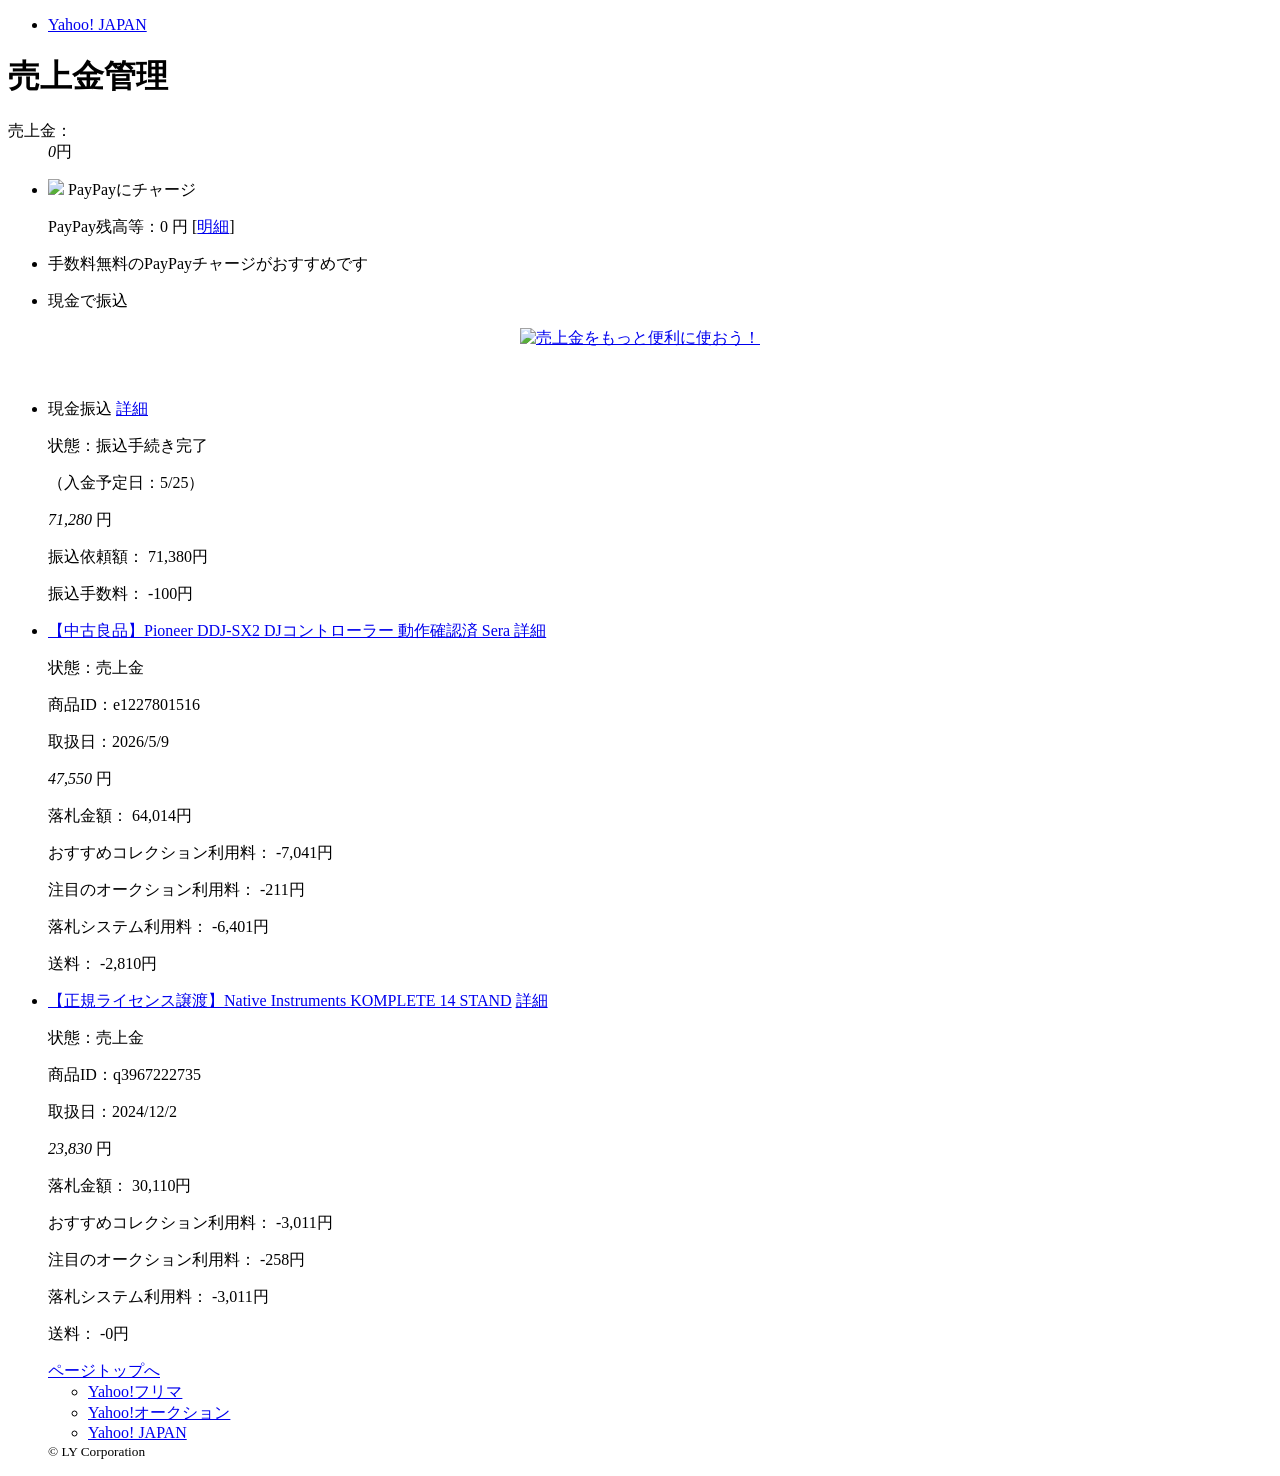
==== yahooauction20260521.html @ 266b6ce6 "Add files via upload" ====
<!DOCTYPE html>
<html lang="ja">
<head>
    <meta http-equiv="Content-Type" content="text/html; charset=UTF-8">
    <meta name="viewport" content="width=device-width,initial-scale=1.0,maximum-scale=1.0,minimum-scale=1.0,user-scalable=no">
    <title>売上金管理 - LINEヤフー株式会社</title>
    <meta name="description" content="">
    <meta name="keywords" content="">
    <link rel="stylesheet" href="./yahooauction_file/standard_common.css" type="text/css" media="all">
    <link rel="stylesheet" href="./yahooauction_file/style_common.css" type="text/css" media="all">
    <link rel="stylesheet" href="./yahooauction_file/sp_common.css" type="text/css" media="all">
    <link rel="stylesheet" href="./yahooauction_file/cycle.min.css">
    <link rel="stylesheet" href="./yahooauction_file/cycle_payment.css">
    <link rel="stylesheet" href="./yahooauction_file/sales_proceeds.min.css" type="text/css" media="all">
    <link rel="stylesheet" href="./yahooauction_file/style_ymoney_sp.css" type="text/css" media="all">
    <link rel="stylesheet" href="./yahooauction_file/common.min.css" type="text/css">
    <link rel="shortcut icon" href="https://s.yimg.jp/c/icon/s/bsc/2.0/favicon.ico" type="image/vnd.microsoft.icon">
    <link rel="icon" href="https://s.yimg.jp/c/icon/s/bsc/2.0/favicon.ico" type="image/vnd.microsoft.icon">
    <meta name="format-detection" content="telephone=no">
    <link rel="preconnect" href="https://dsb.yahoo.co.jp/">
    <link rel="preconnect" href="https://dsb.yahoo.co.jp/">
</head>

<body>
    <div id="wrapper">
        <header id="header">
            <div id="TEMPLA_MH_VDOM" style="display: block; min-height: 0px;">
                <div id="yjsmhWrapper">
                    <div id="yjsmhHeader" style="z-index: 0;">
                        <ul id="yjsmhHeaderMenu">
                            <li>
                                <a data-redirectadclick="" href="https://m.yahoo.co.jp/" id="yjsmhYlogo" class="yjsmhHeaderIcon" data-mhd="spYTopIcon" data-listener-attached="true">Yahoo! JAPAN</a>
                            </li>
                        </ul>
                    </div>
                </div>
            </div>



	
	
	<div id="content">
                <header class="c-Heading c-Heading--large c-u-marginT10">
                    <h1 class="c-Heading__title">売上金管理</h1>
                </header>
                
                <div id="fl" class="c-u-marginT10"></div>
                
                <form name="chargeConfirm" method="POST" action="https://salesmanagement.yahoo.co.jp/charge_input">
                    <input type="hidden" name=".crumb" value="3c52890bd0156c1f4578777895c2a45cd628b550fab836bbe006726cf4112eb8">
                </form>

                <form name="payoutConfirm" method="POST" action="https://salesmanagement.yahoo.co.jp/payout_confirm">
                    <input type="hidden" name=".crumb" value="3c52890bd0156c1f4578777895c2a45cd628b550fab836bbe006726cf4112eb8">
                </form>

                <div class="ModBalance c-u-marginB25 c-u-marginH10 cf">
                    <dl class="balance">
                        <dt>売上金：</dt>
                        <dd><em>0</em>円</dd>
                    </dl>

                    <ul class="BalanceCtrl">
                        <li>
                            <p class="c-u-marginB10">
                                <a class="c-Button c-Button--disable waltzMd_button ChargeBtn c-u-paddingV15 c-u-fontSize12">
                                    <img src="./yahooauction_file/icon_paypay.png" class="c-u-padding0 ChargeBtn__img">
                                    <span class="ChargeBtn__text">
                                        <span class="c-u-fontSize14 Btn__text--bold">PayPayにチャージ</span>
                                    </span>
                                </a>
                            </p>
                            <p class="text">PayPay残高等：0 円
                                [<a href="https://paypay.yahoo.co.jp/balance?.done=https%3A%2F%2Fsalesmanagement.yahoo.co.jp%2Flist&amp;.bail=https%3A%2F%2Fsalesmanagement.yahoo.co.jp%2Flist&amp;sc_e=yauc_pp_salesmanagement_sp1">明細</a>]
                            </p>
                        </li>

                        <li class="mT10 mB5">
                            <p class="c-u-fontSize12 c-u-textBold c-u-textCenter">手数料無料のPayPayチャージがおすすめです</p>
                        </li>

                        <li>
                            <p class="c-u-marginB10">
                                <a class="c-Button c-Button--disable c-Button--small">現金で振込</a>
                            </p>
                            <p class="text"></p>
                        </li>
                    </ul>
                </div>

                <div class="c-u-marginB25 c-u-textCenter c-u-fontSize14"></div>
                
                <div style="text-align: center;">
                    <p class="c-u-marginB10">
                        <a href="https://rdr.yahoo.co.jp/v1/label=L3BheW1lbnQvcHJvbW8vcGF5cGF5X2NoYXJnZS9jaGFyZ2VfZmluaXNoL3NwLw/p=auctions_rdr/d=redirect/tk=c9bbf583-3fa2-4b34-a249-84d538ab3fd4/ru=aHR0cHM6Ly9hdWN0aW9ucy55YWhvby5jby5qcC90b3BpYy9wcm9tby9wYXlwYXlfY2hhcmdlLw/">
                            <img src="./yahooauction_file/charge_paypay_complete_sp_600x130.png" alt="売上金をもっと便利に使おう！" width="300">
                        </a>
                    </p>
                </div>
                <br>




	
			
	
		
		
		<ul class="SalesList">
			
                        <!-- 現金振込 1 コメントアウト
                        <li class="SalesList__item">
                            <div class="SalesList__top">
                                <p class="SalesList__title">現金振込</p>
                                <a class="SalesList__button" href="https://book.wallet.yahoo.co.jp/">詳細</a><br>
                            </div>
                            <div class="SalesList__bottom">
                                <div class="SalesList__column">
                                    <p class="SalesList__info">状態：振込手続き完了</p>
                                    <p class="SalesList__info">取扱日：2025/1/1</p>
                                    <p class="SalesList__info">入金予定日：2025/1/6</p>
                                </div>
                                <div class="SalesList__column">
                                    <p class="SalesList__amount">
                                        <em class="SalesList__amount--emphasis">23,250</em>
                                        <span class="SalesList__amount--unit">円</span>
                                    </p>
                                    <div class="SalesList__column">
                                        <p class="SalesList__breakdownText">
                                            <span>振込依頼額：</span>
                                            <span>23,250円</span>
                                        </p>
                                        <p class="SalesList__breakdownText">
                                            <span>振込手数料：</span>
                                            <span>-100円</span>
                                        </p>
                                    </div>
                                </div>
                            </div>
                        </li>　コメントアウトここまで-->


                        <!-- 振込表示 -->
                        <li class="SalesList__item">
                            <div class="SalesList__top">
                                <a class="SalesList__title">現金振込</a>
                                <a class="SalesList__button" href="https://aucpay.yahoo.co.jp/">詳細</a><br>
                            </div>
                            <div class="SalesList__bottom">
                                <div class="SalesList__column">
                                    <p class="SalesList__info">状態：振込手続き完了</p>
                                    <p class="SalesList__info">（入金予定日：5/25）</p>
                                </div>
                                <div class="SalesList__column">
                                    <p class="SalesList__amount">
                                        <em class="SalesList__amount--emphasis">71,280</em>
                                        <span class="SalesList__amount--unit">円</span>
                                    </p>
                                    <div class="SalesList__column">
                                        <p class="SalesList__breakdownText">
                                            <span>振込依頼額：</span>
                                            <span>71,380円</span>
                                        </p>
                                        <p class="SalesList__breakdownText">
                                            <span>振込手数料：</span>
                                            <span>-100円</span>
                                        </p>
                                    </div>
                                </div>
                            </div>
                        </li>


                        <!-- Pioneer DDJ-SX2 -->
                        <li class="SalesList__item">
                            <div class="SalesList__top">
                                <a class="SalesList__title" href="https://page.auctions.yahoo.co.jp/">【中古良品】Pioneer DDJ-SX2 DJコントローラー 動作確認済 Sera </a>
                                <a class="SalesList__button" href="https://aucpay.yahoo.co.jp/">詳細</a><br>
                            </div>
                            <div class="SalesList__bottom">
                                <div class="SalesList__column">
                                    <p class="SalesList__info">状態：売上金</p>
                                    <p class="SalesList__info">商品ID：e1227801516</p>
                                    <p class="SalesList__info">取扱日：2026/5/9</p>
                                </div>
                                <div class="SalesList__column">
                                    <p class="SalesList__amount">
                                        <em class="SalesList__amount--emphasis">47,550</em>
                                        <span class="SalesList__amount--unit">円</span>
                                    </p>
                                    <div class="SalesList__column">
                                        <p class="SalesList__breakdownText">
                                            <span>落札金額：</span>
                                            <span>64,014円</span>
                                        </p>
                                        <p class="SalesList__breakdownText">
                                            <span>おすすめコレクション利用料：</span>
                                            <span>-7,041円</span>
                                        </p>
                                        <p class="SalesList__breakdownText">
                                            <span>注目のオークション利用料：</span>
                                            <span>-211円</span>
                                        </p>
										<p class="SalesList__breakdownText">
                                            <span>落札システム利用料：</span>
                                            <span>-6,401円</span>
                                        </p>
										<p class="SalesList__breakdownText">
                                            <span>送料：</span>
                                            <span>-2,810円</span>
                                        </p>
                                    </div>
                                </div>
                            </div>
                        </li>



                        <!-- Native Instruments  -->
                        <li class="SalesList__item">
                            <div class="SalesList__top">
                                <a class="SalesList__title" href="https://page.auctions.yahoo.co.jp/">【正規ライセンス譲渡】Native Instruments KOMPLETE 14 STAND</a>
                                <a class="SalesList__button" href="https://aucpay.yahoo.co.jp/">詳細</a><br>
                            </div>
                            <div class="SalesList__bottom">
                                <div class="SalesList__column">
                                    <p class="SalesList__info">状態：売上金</p>
                                    <p class="SalesList__info">商品ID：q3967222735</p>
                                    <p class="SalesList__info">取扱日：2024/12/2</p>
                                </div>
                                <div class="SalesList__column">
                                    <p class="SalesList__amount">
                                        <em class="SalesList__amount--emphasis">23,830</em>
                                        <span class="SalesList__amount--unit">円</span>
                                    </p>
                                    <div class="SalesList__column">
                                        <p class="SalesList__breakdownText">
                                            <span>落札金額：</span>
                                            <span>30,110円</span>
                                        </p>
                                        <p class="SalesList__breakdownText">
                                            <span>おすすめコレクション利用料：</span>
                                            <span>-3,011円</span>
                                        </p>
                                        <p class="SalesList__breakdownText">
                                            <span>注目のオークション利用料：</span>
                                            <span>-258円</span>
                                        </p>
                                        <p class="SalesList__breakdownText">
                                            <span>落札システム利用料：</span>
                                            <span>-3,011円</span>
                                        </p>
                                        <p class="SalesList__breakdownText">
                                            <span>送料：</span>
                                            <span>-0円</span>
                                        </p>
                                    </div>
                                </div>
                            </div>
                        </li>

	
	
	
			
<div class="c-ScrollTop c-js-scrollAnchor" data-c-scrollanchor-id="0">
                    <a href="https://salesmanagement.yahoo.co.jp/list#wrapper" class="c-ScrollTop__button c-js-scrollAnchorButton">ページトップへ</a>
                </div>

                <footer id="footer" data-cl-params="_cl_module:sf">
                    <div class="cm-Footer">
                        <div class="cm-Footer__inner">
                            <div class="commonLink" id="commonLink">
                                <ul class="cm-Footer__services">
                                    <li class="cm-Footer__service">
                                        <a class="cm-Footer__serviceLink" href="https://paypayfleamarket.yahoo.co.jp/" data-cl_cl_index="1">Yahoo!フリマ</a>
                                    </li>
                                    <li class="cm-Footer__service">
                                        <a class="cm-Footer__serviceLink" href="https://auctions.yahoo.co.jp/" data-cl_cl_index="2">Yahoo!オークション</a>
                                    </li>
                                    <li class="cm-Footer__service">
                                        <a class="cm-Footer__serviceLink" href="https://www.yahoo.co.jp/" data-cl_cl_index="3">Yahoo! JAPAN</a>
                                    </li>
                                </ul>
                            </div>

                            <div class="subLink" id="subLink">
                                <!-- フッターの各種リンク -->
                            </div>
                            <small class="cm-Footer__copyright">© LY Corporation</small>
                        </div>
                    </div>
                </footer>
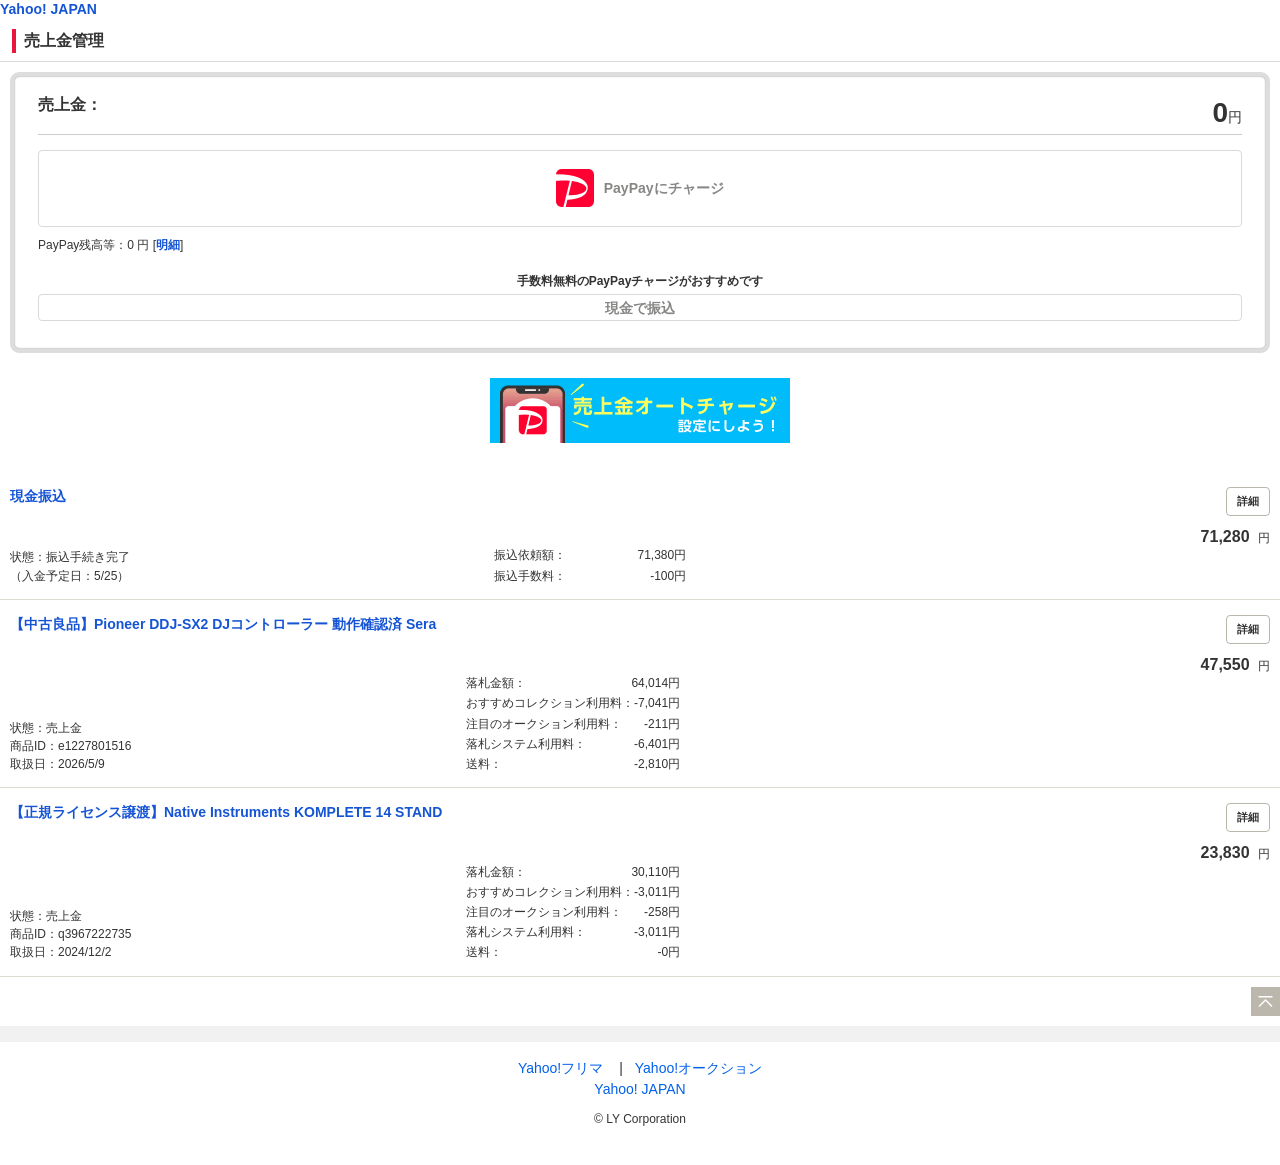
==== commit c599624a: "Add files via upload" ====
--- a/yahooauction20260521.html
+++ b/yahooauction20260521.html
@@ -161,7 +161,7 @@
                                     <div class="SalesList__column">
                                         <p class="SalesList__breakdownText">
                                             <span>振込依頼額：</span>
-                                            <span>71,380円</span>
+                                            <span>　　　　　　71,380円</span>
                                         </p>
                                         <p class="SalesList__breakdownText">
                                             <span>振込手数料：</span>
--- a/yahooauction_file/standard_common.css
+++ b/yahooauction_file/standard_common.css
@@ -0,0 +1,182 @@
+/*-- common 1.0.1 --*//* reset */body{margin:0;padding:0;background-color:#fff;font-size:14px;line-height:1.35;}
+dl,dt,dd,ul,ol,li,h1,h2,h3,h4,h5,h6,pre,form,input,p,blockquote,fieldset,div,figure{margin:0;padding:0;}
+h1,h2,h3,h4,h5,h6{font-size:100%;font-weight:normal;}
+ul li, ol li{list-style:none;}
+table{margin:0;padding:0;font-size:100%;}
+caption{text-align:left;}
+table,pre,code,select,textarea,kbd,var,ins,del,samp{font-size:100%;}
+address,cite,dfn,em,strong,var,th,ins,del,samp{font-weight:normal;font-style:normal;}
+a img{border:0;}
+hr.separation{display:none;}
+fieldset{border:none;}
+header,section,nav,aside,footer,article{display:block;}
+/* initialize */body{-webkit-text-size-adjust:none;color:#333;font-family:"ヒラギノ角ゴ Pro W6", Hiragino Kaku Gothic Pro, Osaka, "ＭＳ Ｐゴシック", sans-serif;}
+a{color:#1555d5;font-weight:bold;text-decoration:none;-webkit-tap-highlight-color:rgba(102,204,255,0.5);}
+input[type="tel"],input[type="email"],input[type="number"],input[type="text"],textarea{border:1px solid #999;border-radius:3px;-moz-border-radius:3px;-webkit-border-radius:3px;padding:3px;color:#333;font-size:16px;}
+input.decErr[type="tel"],input.decErr[type="email"],input.decErr[type="number"],input.decErr[type="text"],textarea.decErr{border:1px solid #f00;background-color:#fff0f0;color:#333;font-size:16px;}
+::-webkit-input-placeholder{color:#999;font-weight:normal;}
+input:-moz-placeholder{color:#999;font-weight:normal;}
+textarea{width:100%;height:3.5em;min-height:3.5em;box-sizing:border-box;-webkit-box-sizing:border-box;-moz-box-sizing:border-box;}
+input[type="radio"],input[type="checkbox"]{width:16px;height:16px;vertical-align:bottom;}
+select{border:1px solid #999;border-radius:3px;-moz-border-radius:3px;-webkit-border-radius:3px;padding:4px;color:#333;font-size:14px;line-height:1;}
+select.decErr{border:1px solid #f00;background-color:#fff0f0;color:#333;font-size:16px;}
+label{-webkit-tap-highlight-color:rgba(80,80,80,0.1);display:block;}
+/* clearFix */.cf:after{display:block;visibility:hidden;clear:both;height:0;content:".";}
+.cf{zoom:1;}
+/* iconDefinition */.elNew{display:inline-block;width:25px;height:14px;margin-left:3px;background:url(/images/new2.gif) no-repeat 0 0;text-indent:-9999px;}
+.elYpt{background-image:url(/images/sicons/point16.gif);}
+.elTpt{background-image:url(/images/points/alliance/tpoint/icon/tpoint16.gif);}
+.decInset{margin:0 10px;}
+.decErrTxt{color:#cc0000;font-size:12px;font-weight:bold;}
+.decMb10{margin-bottom:10px;}
+.decMb20{margin-bottom:20px;}
+/* text-align */.alignL{text-align:left;}
+.alignR{text-align:right;}
+.alignC{text-align:center;}
+/*-- headerDefault 1.0.2 --*/.libHeaderDefault{position:relative;}
+.libHeaderDefault.elAuc{border-bottom:1px solid #bdbdbd;}
+.libHeaderDefault:after{display:block;clear:both;height:0;content:".";visibility:hidden;}
+.libHeaderDefault #logo{width:100%;height:33px;overflow:hidden;}
+.libHeaderDefault.elUnify #logo{border-bottom:solid 1px #d0d0d0;background:#f0f0f0;background:-moz-linear-gradient(top, #fff 0%, #ededed 49%, #e4e4e4 50%, #f5f5f5 100%);background:-webkit-gradient(linear, left top, left bottom, from(#fff), color-stop(49%,#ededed), color-stop(50%,#e4e4e4), to(#f5f5f5));}
+.libHeaderDefault.elAuc #logo{background:#e9e9e9;background:-webkit-gradient(linear, left top, left bottom, from(#fff), to(#e9e9e9));background:-webkit-linear-gradient(top, #fff, #e9e9e9);background:-moz-linear-gradient(top, #fff, #e9e9e9);background:-o-linear-gradient(top, #fff, #e9e9e9);background:linear-gradient(to bottom, #fff, #e9e9e9);}
+.libHeaderDefault #logo h1{float:left;height:33px;line-height:33px;text-indent:-9999px;overflow:hidden;}
+.libHeaderDefault.elAuc #logo h1{width:110px;/* 7px+89px+14px */    background:url(/images/ipn/hlg/yafuoku.png) no-repeat 7px center;}
+@media screen and (-webkit-min-device-pixel-ratio:2){.libHeaderDefault.elAuc #logo h1{background:url(/images/ipn/hlg/yafuoku_m.png) no-repeat 7px center;-webkit-background-size:89px 20px;}
+}
+.libHeaderDefault.elUnify #logo h1{width:49px;background:url("[data-uri]") no-repeat 10px center;-webkit-background-size:39px 21px;-ms-background-size:39px 21px;background-size:39px 21px;}
+.libHeaderDefault #logo h1 a,.libHeaderDefault #logo h1 span{display:block;}
+.libHeaderDefault .headerMenu{float:right;height:33px;margin-right:-2px;}
+.libHeaderDefault .headerMenu li{display:block;float:left;height:33px;background:url(/images/auc/smartphone/common/image/1.0.0/ico_separate_header.png) no-repeat right center;font-size:12px;font-weight:bold;line-height:33px;}
+.libHeaderDefault .headerMenu li a{padding:0 7px 0 5px;color:#fff;text-shadow:0 1px 1px rgba(0,0,0,0.5);}
+.libHeaderDefault.elUnify .headerMenu li a{margin-right:5px;color:#1555d5;text-shadow:none;}
+.libHeaderDefault .headerMenu li #ylogo{display:block;width:33px;/* 5px+16px+10px+2px */    height:33px;padding:0;background:url(/images/auc/smartphone/common/image/1.0.0/ico_yahoo.png) no-repeat 5px center;text-indent:-9999px;overflow:hidden;}
+.libHeaderDefault.elAuc .headerMenu li #ylogo{width:36px;background:url(/images/auc/smartphone/common/image/1.0.0/ico_yahoo_s.png) no-repeat 9px center;}
+@media screen and (-webkit-min-device-pixel-ratio:2){.libHeaderDefault.elAuc .headerMenu li #ylogo{background:url(/images/auc/smartphone/common/image/1.0.0/ico_yahoo_l.png) no-repeat 9px center;-webkit-background-size:14px 8px;}
+}
+.libHeaderDefault + .libNotice + .libSearchBox{margin-top:-5px;}
+/* HDimg */@media only screen and (-webkit-min-device-pixel-ratio:1.5), only screen and (min-device-pixel-ratio:1.5){.libHeaderDefault .headerMenu li #ylogo{background:url(/images/auc/smartphone/common/image/1.0.0/ico_yahoo2x.png) no-repeat 5px center;-webkit-background-size:16px 10px;-ms-background-size:16px 10px;background-size:16px 10px;}
+}
+/*-- jsAlert 1.0.0 --*//*-- personalStatus 1.0.0 --*/.libPersonalStatus{font-size:12px;margin-bottom:7px;}
+.libPersonalStatus .unitYid{margin:0 10px;}
+.libPersonalStatus .unitYid p{display:inline-block;}
+.libPersonalStatus .unitYid .elYid span{margin-right:2px;font-weight:bold;}
+.libPersonalStatus .unitYid .elYid a{margin-right:2px;font-weight:bold;}
+.libPersonalStatus .unitYid .ptsNewId{float:right;}
+.libPersonalStatus .unitStatus{padding:2px 10px;line-height:16px;}
+.libPersonalStatus .unitStatus li{float:left;margin:0 10px 0 0;background-position:0 0;background-repeat:no-repeat;}
+.libPersonalStatus .unitStatus li a{font-weight:bold;margin:1px 2px 0 0;text-indent:18px;line-height:16px;display:inline-block;}
+.libPersonalStatus .unitStatus li.elStarNo{background-image:none;}
+.libPersonalStatus .unitStatus li.elStarNo a{text-indent:0;margin-left:2px;}
+/* icon set */.libPersonalStatus .unitStatus .elStarPlt{background-image:url(/images/common/scrank_p16.gif);}
+.libPersonalStatus .unitStatus .elStarGld{background-image:url(/images/common/scrank_g16.gif);}
+.libPersonalStatus .unitStatus .elStarSlv{background-image:url(/images/common/scrank_s16.gif);}
+.libPersonalStatus .unitStatus .elStarBrz{background-image:url(/images/common/scrank_b16.gif);}
+.libPersonalStatus .unitStatus .elStarRgl{background-image:url(/images/common/scrank_r16.gif);}
+/*-- libList 1.0.0 --*/.libList li{border-bottom:solid 1px #ccc;padding:0;}
+.libList li:first-child{border-top:solid 1px #ccc;}
+.libList .elNoLink{padding:8px 10px;}
+.libList dt>a:not(.libButton), .libList dd>a:not(.libButton), .libList li>a:not(.libButton){display:block;padding:9px 27px 9px 10px;background:url(/images/auc/smartphone/common/image/1.0.0/ico_rightArrow.png) no-repeat right center;}
+.libList .elNoLink{padding:9px 10px;}
+.libList.sizS dd>a:not(.libButton), .libList.sizS li>a:not(.libButton){padding:6px 27px 6px 10px;}
+.libList.sizS .elNoLink{padding:6px 10px;}
+.libList.sizL dd>a:not(.libButton), .libList.sizL li>a:not(.libButton){padding:12px 27px 12px 10px;}
+.libList.sizL .elNoLink{padding:12px 10px;}
+.libList dd.elNoLink>a:not(.libButton), .libList li.elNoLink>a:not(.libButton){padding:0;}
+.libList .elNoLink a:not(.libButton){display:inline;margin-left:10px;padding:0;background:none;}
+.libList .elNoLink a:not(.libButton)+a:not(.libButton){border-left:solid 1px #333;padding-left:9px;}
+/* column */.libList .elColumn{display:table-row;}
+.libList .elColumn dt{display:table-cell;padding:9px 10px;box-shadow:inset 1px 1px 0 #fff;-moz-box-shadow:inset 1px 1px 0 #fff;-webkit-box-shadow:inset 1px 1px 0 #fff;vertical-align:middle;background:#efefef;text-align:center;font-weight:bold;white-space:nowrap;}
+.libList .elColumn dd{display:table-cell;vertical-align:middle;width:100%;}
+.libList .elColumn dd.elNoLink{padding:9px 8px;}
+.libList.sizS .elColumn{font-size:12px;}
+.libList.sizS .elColumn dt{padding:8px 10px;}
+.libList.sizS .elColumn dd.elNoLink{padding:8px;}
+.libList.sizL .elColumn dt{padding:12px 10px;font-size:14px;}
+.libList.sizL .elColumn dd{font-size:14px;}
+.libList.sizL .elColumn dd.elNoLink{padding:12px 8px;}
+/* inset */.decInset .libList{margin-bottom:10px;border:solid 1px #ccc;border-top:none;}
+.decInset .libList li:last-child{border-bottom:none;}
+/* back */.libList .elBack a:not(.libButton){padding:8px 10px 8px 27px;background:url(/images/auc/smartphone/common/image/1.0.0/ico_leftArrow.png) no-repeat left center;}
+.libList .libButton{margin-bottom:0;}
+/* HDimg */@media only screen and (-webkit-min-device-pixel-ratio:1.5), only screen and (min-device-pixel-ratio:1.5){.libList dt>a:not(.libButton), .libList dd>a:not(.libButton), .libList li>a:not(.libButton){background:url(/images/auc/smartphone/common/image/1.0.0/ico_rightArrow2x.png) no-repeat right center;-moz-background-size:17px auto;-webkit-background-size:17px auto;-ms-background-size:17px auto;background-size:17px auto;}
+.libList .elBack a:not(.libButton){background:url(/images/auc/smartphone/common/image/1.0.0/ico_leftArrow2x.png) no-repeat left center;-moz-background-size:17px auto;-webkit-background-size:17px auto;-ms-background-size:17px auto;background-size:17px auto;}
+}
+/*-- libJsScrollTop 1.0.0 --*/.libJsScrollTop{margin-bottom:10px;padding:9px 10px 0;border-top:solid 1px #ccc;text-align:right;}
+.libJsScrollTop.decNoLine{border-top:none;}
+.libJsScrollTop a{padding-right:15px;background:url(/images/auc/smartphone/common/image/1.0.0/ico_pageTop.png) no-repeat right 3px;line-height:1;}
+/* HDimg */@media only screen and (-webkit-min-device-pixel-ratio:1.5), only screen and (min-device-pixel-ratio:1.5){.libJsScrollTop a{background:url(/images/auc/smartphone/common/image/1.0.0/ico_pageTop2x.png) no-repeat right 3px;-webkit-background-size:9px auto;background-size:9px auto;-moz-background-size:9px auto;-webkit-background-size:9px auto;-ms-background-size:9px auto;}
+}
+/*-- libJsExpand 1.0.0 --*//* label */.libJsExpand header{display:box;display:-moz-box;display:-webkit-box;box-sizing:border-box;-moz-box-sizing:border-box;-webkit-box-sizing:border-box;-ms-box-sizing:border-box;width:100%;padding:6px 5px;border-bottom:solid 1px #ccc;border-top:solid 1px #ccc;background:#efefef;background:-moz-linear-gradient(top,#fbfbfb 0%,#eaeaea 100%);background:-webkit-gradient(linear,left top,left bottom,color-stop(0,#fbfbfb),color-stop(1,#eaeaea));line-height:1;font-weight:bold;}
+.libJsExpand header.sizL{padding:9px 5px;}
+.libJsExpand header div{width:26px;margin-right:10px;box-ordinal-group:1;-moz-box-ordinal-group:1;-webkit-box-ordinal-group:1;}
+.libJsExpand header div span{display:block;height:26px;background:url(/images/auc/smartphone/common/image/1.0.0/btn_expandAll.png) no-repeat;text-indent:-9999px;}
+.libJsExpand.elClose header div span{background-position:0 -26px;}
+.libJsExpand header.sizS div span{background-position:0 -52px;height:20px;}
+.libJsExpand.elClose header.sizS div span{background-position:0 -72px;}
+.libJsExpand.elEmpty header{-webkit-tap-highlight-color:rgba(255,255,255,0);}
+.libJsExpand.elEmpty header div span{margin:0 6px 12px;padding-top:12px;width:14px;height:0;border-bottom:solid 2px #999;background:none;}
+.libJsExpand header .elTitle{margin:5px 0;box-ordinal-group:2;-moz-box-ordinal-group:2;-webkit-box-ordinal-group:2;box-flex:1;-moz-box-flex:1;-webkit-box-flex:1;font-weight:bold;font-size:14px;line-height:1.2;}
+.libJsExpand header.sizL .elTitle{margin:3px 0;font-size:16px;}
+.libJsExpand header.sizS .elTitle{margin:2px 0 1px;}
+.libJsExpand.elEx header{border-bottom:solid 1px #999;border-top:solid 1px #999;background:#dee2e6;background:-moz-linear-gradient(top,#dee2e6 0%,#dee2e6 50%,#efeff7 100%);background:-webkit-gradient(linear,left top,left bottom,color-stop(0.5,#dee2e6),color-stop(1,#efeff7));box-shadow:inset 0 1px 0 #fff;-moz-box-shadow:inset 0 1px 0 #fff;-webkit-box-shadow:inset 0 1px 0 #fff;}
+.libJsExpand.elEx header.sizS{border-bottom:solid 1px #ccc;border-top:solid 1px #ccc;background:#efefef;}
+.libJsExpand.elOpen .elBody{display:block;}
+.libJsExpand.elClose .elBody{display:none;}
+/* decInset */.decInset .libJsExpand{border-left:solid 1px #ccc;border-right:solid 1px #ccc;}
+.decInset ul.libJsExpand{border-top:solid 1px #ccc;}
+.decInset .libJsExpand dt div span{height:20px;}
+.decInset .libJsExpand .elOpen dt div span{background-position:0 -52px;}
+.decInset .libJsExpand .elClose dt div span{background-position:0 -72px;}
+/* List */.libJsExpand li:first-child{border-top:solid 1px #ccc;}
+.libJsExpand dt{display:box;display:-moz-box;display:-webkit-box;box-sizing:border-box;-moz-box-sizing:border-box;-webkit-box-sizing:border-box;-ms-box-sizing:border-box;width:100%;padding:6px 5px;box-shadow:inset 0 1px 0 #fff;-moz-box-shadow:inset 0 1px 0 #fff;-webkit-box-shadow:inset 0 1px 0 #fff;border-bottom:solid 1px #ccc;background:#efefef;font-weight:bold;}
+.libJsExpand dt .elButton{display:block;width:26px;margin-right:10px;box-ordinal-group:1;-moz-box-ordinal-group:1;-webkit-box-ordinal-group:1;}
+.libJsExpand dt .elButton span{display:block;height:26px;background:url(/images/auc/smartphone/common/image/1.0.0/btn_expandAll.png) no-repeat;text-indent:-9999px;}
+.libJsExpand.elEmpty dt .elButton span{margin:12px 6px;width:12px;height:0;border:solid 1px #999;background:none;}
+.libJsExpand dt .elTitle{display:block;margin:5px 0 3px;box-ordinal-group:2;-moz-box-ordinal-group:2;-webkit-box-ordinal-group:2;box-flex:1;-moz-box-flex:1;-webkit-box-flex:1;font-weight:bold;font-size:14px;line-height:1.2;}
+.libJsExpand .elOpen dt .elButton span{background-position:0 0;}
+.libJsExpand .elClose dt .elButton span{background-position:0 -26px;}
+.libJsExpand .elEmpty dt{-webkit-tap-highlight-color:rgba(255,255,255,0);}
+.libJsExpand .elEmpty dt .elButton span{margin:0 6px 12px;padding-top:12px;width:14px;height:0;border-bottom:solid 2px #999;background:none;}
+.libJsExpand dd{padding:8px 10px;border-bottom:solid 1px #ccc;background-color:#fff;}
+.libJsExpand .elClose dd{display:none;}
+.libJsExpand li>a{display:block;padding:8px 10px;border-bottom:solid 1px #ccc;}
+/* HDimg */@media only screen and (-webkit-min-device-pixel-ratio:1.5), only screen and (min-device-pixel-ratio:1.5){.libJsExpand header div span, .libJsExpand dt .elButton span{background:url(/images/auc/smartphone/common/image/1.0.0/btn_expandAll2x.png) no-repeat;-moz-background-size:26px auto;-webkit-background-size:26px auto;-ms-background-size:26px auto;background-size:26px auto;}
+}
+/*-- footerNavi 1.0.0 --*/.libFooterNavi li:first-child{border-top:solid 1px #ccc;}
+.libFooterNavi li:last-child{border-bottom:none;}
+/*-- footerDeviceSelect 1.0.0 --*/.libFooterDeviceSelect{margin:10px;line-height:1;text-align:center;}
+.libFooterDeviceSelect dl{display:inline-block;padding:5px 5px 5px 10px;border:1px solid #e7e7e7;background:#f9f9f9;}
+.libFooterDeviceSelect dt,.libFooterDeviceSelect dd{display:inline;}
+.libFooterDeviceSelect dt:after{content:":";}
+.libFooterDeviceSelect dd:after{content:"|";}
+.libFooterDeviceSelect dd:last-child:after{content:"";}
+.libFooterDeviceSelect a{font-weight:normal;padding:0 5px;}
+.libFooterDeviceSelect span{font-weight:bold;padding:0 5px;}
+/*-- acrossNavi 1.0.0 --*/.libAcrossNavi ul{display:block;border-top:solid 1px #999;border-bottom:solid 1px #999;width:100%;background-color:#eaeaea;}
+.libAcrossNavi ul li{position:relative;display:block;float:left;width:33.33%;text-align:center;}
+.libAcrossNavi ul.untShp li{width:49.99%;}
+.libAcrossNavi ul li a{display:block;padding:10px 5px;border-right:solid 1px #999;box-shadow:inset 1px 2px 0 #fff;-webkit-box-shadow:inset 1px 2px 0 #fff;color:#333;line-height:1;font-weight:bold;}
+.libAcrossNavi ul li:last-child a{border-right:none;}
+/*-- footerDeviceSelect 1.0.0 --*/.libFooterDeviceSelect{margin:10px;line-height:1;text-align:center;}
+.libFooterDeviceSelect dl{display:inline-block;padding:5px 5px 5px 10px;border:1px solid #e7e7e7;background:#f9f9f9;}
+.libFooterDeviceSelect dt,.libFooterDeviceSelect dd{display:inline;}
+.libFooterDeviceSelect dt:after{content:":";}
+.libFooterDeviceSelect dd:after{content:"|";}
+.libFooterDeviceSelect dd:last-child:after{content:"";}
+.libFooterDeviceSelect a{font-weight:normal;padding:0 5px;}
+.libFooterDeviceSelect span{font-weight:bold;padding:0 5px;}
+/*-- footerDefault 1.0.0 --*/.libFooterDefault{padding:13px 10px 15px 10px;border-top:3px solid #d4d7db;background:#eee;text-align:center;line-height:1;}
+.libFooterDefault a{font-weight:normal;}
+.libFooterDefault .loginArea{margin-bottom:15px;}
+.libFooterDefault .loginArea .loginName{display:inline-block;word-break:break-all;word-wrap:break-word;-moz-word-wrap:break-word;text-align:left;}
+.libFooterDefault .loginArea p + p{margin-top:10px;}
+.libFooterDefault .loginArea .loginStatus em a{font-weight:bold;}
+.libFooterDefault .commonLink{margin-bottom:10px;}
+.libFooterDefault .commonLink li{display:inline;}
+.libFooterDefault .commonLink li:after{content:" | ";}
+.libFooterDefault .commonLink li:last-child:after{content:"";}
+.libFooterDefault .subLink{margin-bottom:8px;font-size:12px;}
+.libFooterDefault .subLink li{display:inline;}
+.libFooterDefault .subLink li:after{content:" - ";}
+.libFooterDefault .subLink li:last-child:after{content:"";}
+.libFooterDefault address, .libFooterDefault small{display:block;font-size:12px;}
--- a/yahooauction_file/style_common.css
+++ b/yahooauction_file/style_common.css
@@ -0,0 +1,478 @@
+/*-- libButton 1.0.0 --*/.libButton{display:block;margin-bottom:10px;box-sizing:border-box;-moz-box-sizing:border-box;-webkit-box-sizing:border-box;border:solid 1px #aaaaaa;border-radius:5px;-moz-border-radius:5px;-webkit-border-radius:5px;background-color:#fff;background:-moz-linear-gradient(top,#ffffff 0%, #e5e5e5 100%);background:-webkit-gradient(linear,left top,left bottom,color-stop(0,#ffffff),color-stop(1,#e5e5e5));color:#333;font-weight:bold;text-shadow:0 1px 0 #fff;text-align:center;}
+.libButton.sizS{padding:5px 10px;font-size:12px;line-height:14px;text-shadow:#ffffff 1px sold;}
+.libButton.sizM{padding:9px 10px;font-size:14px;line-height:16px;}
+.libButton.sizL{margin-bottom:20px;padding:13px 10px;font-size:16px;line-height:18px;}
+.libButton.decDefault{width:300px;}
+.libButton.decMain{width:240px;}
+.libButton.decAction{width:100px;}
+.libButton.elCompact, .libButton.elBack{display:inline-block;width:auto;}
+.libButton.elLeft{display:inline-block;padding:1px 3px 1px 2px;width:auto;border-image:url(/images/auc/smartphone/common/image/1.0.1/btn_pagerLeft.png) 10 10 12 20 / 5px 5px 6px 10px;-webkit-border-image:url(/images/auc/smartphone/common/image/1.0.1/btn_pagerLeft.png) 10 10 12 20 / 5px 5px 6px 10px;-moz-border-image:url(/images/auc/smartphone/common/image/1.0.1/btn_pagerLeft.png) 10 10 12 20 / 5px 5px 6px 10px;background:none;font-size:12px;line-height:14px;}
+.libButton.elRight{display:inline-block;padding:1px 2px 1px 3px;width:auto;border-image:url(/images/auc/smartphone/common/image/1.0.1/btn_pagerRight.png) 10 20 12 10 / 5px 10px 6px 5px;-webkit-border-image:url(/images/auc/smartphone/common/image/1.0.1/btn_pagerRight.png) 10 20 12 10 / 5px 10px 6px 5px;-moz-border-image:url(/images/auc/smartphone/common/image/1.0.1/btn_pagerRight.png) 10 20 12 10 / 5px 10px 6px 5px;background:none;font-size:12px;line-height:14px;}
+.libButton.elBack:before{content:"";display:inline-block;margin:1px 5px 0 -3px;height:15px;width:10px;background-image:url(/images/auc/smartphone/common/image/1.0.0/ico_backArrow.png);background-repeat:no-repeat;vertical-align:top;}
+/* <input> Back */.libButton.elInputBack{display:inline-block;padding:0;}
+.libButton.elInputBack input{background-color:transparent;background-image:url(/images/auc/smartphone/common/image/1.0.0/ico_backArrow2x.png);background-position:7px center;background-repeat:no-repeat;background-size:10px auto;border:medium none;color:#333;font-size:14px;font-weight:bold;line-height:16px;margin:0;padding:9px 7px 9px 20px;text-shadow:0 1px 0 #fff;}
+.libButton.elInputBack.sizS input{padding:5px 7px 5px 20px;font-size:12px;}
+/* HDimg */@media only screen and (-webkit-min-device-pixel-ratio:1.5), only screen and (min-device-pixel-ratio:1.5){.libButton.elBack:before{background-image:url(/images/auc/smartphone/common/image/1.0.0/ico_backArrow2x.png);-moz-background-size:10px auto;-webkit-background-size:10px auto;-ms-background-size:10px auto;background-size:10px auto;}
+}
+/* disable */.libButton.elDisable{border-color:#bbb;background:#e4e4e4;color:#aaa;text-shadow:none;}
+.libButton.elLeft.elDisable{border-image:url(/images/auc/smartphone/common/image/1.0.0/btn_pagerDisableLeft.png) 10 20 10 10 / 5px 10px 5px 5px;-webkit-border-image:url(/images/auc/smartphone/common/image/1.0.0/btn_pagerDisableLeft.png) 10 10 10 20 / 5px 5px 5px 10px;-moz-border-image:url(/images/auc/smartphone/common/image/1.0.0/btn_pagerDisableLeft.png) 10 10 10 20 / 5px 5px 5px 10px;background:none;}
+.libButton.elRight.elDisable{border-image:url(/images/auc/smartphone/common/image/1.0.0/btn_pagerDisableRight.png) 10 20 10 10 / 5px 10px 5px 5px;-webkit-border-image:url(/images/auc/smartphone/common/image/1.0.0/btn_pagerDisableRight.png) 10 20 10 10 / 5px 10px 5px 5px;-moz-border-image:url(/images/auc/smartphone/common/image/1.0.0/btn_pagerDisableRight.png) 10 20 10 10 / 5px 10px 5px 5px;background:none;}
+/* colorVariations */.libButton.elLead{border:solid 1px #3188ae;background-color:#e5f1f8;background:-moz-linear-gradient(top, #f1f9fd 0%, #cfe5ee 100%);background:-webkit-gradient(linear, left top, left bottom, color-stop(0, #f1f9fd), color-stop(1, #cfe5ee));}
+.libButton.elSubmit{border:solid 1px #ea4019;background-color:#ff9a7e;background:-moz-linear-gradient(top, #ff9a7e 0%, #e6552e 100%);background:-webkit-gradient(linear, left top, left bottom, color-stop(0, #ff9a7e), color-stop(1, #e6552e));color:#fff;text-shadow:-1px -1px 0px #ab2c10;}
+/*-- libFrom 1.0.0 --*/.libForm{padding:0 10px 10px;clear:both;}
+.libForm.decBdrB{border-bottom:1px solid #ccc;}
+.libForm:first-of-type, .libForm.decBdrB+.libForm{padding:10px;}
+.libForm .elSubTitle{margin-bottom:5px;font-weight:bold;}
+.libForm .decEmphasisTxt{color:#d76f00}
+.libForm .ptsFormWr{display:box;display:-webkit-box;display:-moz-box;box-align:center;-webkit-box-align:center;-moz-box-align:center;width:100%;overflow: hidden;}
+.libForm .ptsFormWr input, .libForm .ptsFormWr select{display:block;margin-right:10px;-webkit-box-flex:1;-moz-box-flex:1;box-flex:1;}
+.libForm .ptsFormWr input:last-of-type, .libForm .ptsFormWr select:last-of-type{margin-right:0;}
+.libForm .ptsFormWr.decSecCord{width:20%;}
+.libForm .ptsFormWr.decTelNum input, .libForm .ptsFormWr.decBirth select{margin-right:0;}
+.libForm .ptsFormWr.decTelNum span, .libForm .ptsFormWr.decBirth span{margin:0 5px;}
+.libForm .ptsFormWr.decPostNum{width:35%;}
+.libForm .ptsFormWr.decPostNumS .libButton{display:inline-block;margin-bottom:0;}
+.libForm .ptsFormWr.decPwNum{width:35%;}
+.libForm .decStoreNum{width:20%;padding-right:10px;float:left;}
+.libForm .decAccountNum{width:40%;float:left;}
+.libForm .decErr{margin-bottom:5px;}
+.libForm .decErrTxt{clear:both;}
+/*-- libLabel 1.0.1 --*/.libLabel h1,h2,h3,h4{font-weight:bold;}
+.libLabel{position:relative;background-color:#f4f4f4;}
+.libLabel.sizL{border-top:#ffda45 3px solid;box-shadow:inset 1px 0 #fff;-moz-box-shadow:inset 0 1px 0 #fff;-webkit-box-shadow:inset 0 1px 0 #fff;}
+.libLabel.sizL .elTitle{padding:13px 10px;font-size:18px;font-weight:bold;}
+.libLabel.sizM{border-top:#d2d2d2 3px solid;box-shadow:inset 1px 0 #fff;-moz-box-shadow:inset 0 1px 0 #fff;-webkit-box-shadow:inset 0 1px 0 #fff;}
+.libLabel.sizM .elTitle{padding:10px 10px;font-size:16px;font-weight:bold;}
+.libLabel.sizS{border-top:#d2d2d2 1px solid;font-size:14px;}
+.libLabel.sizS .elTitle{padding:8px 10px;font-size:14px;font-weight:bold;}
+.libLabel.sizSS{border-bottom:solid 1px #b5b5b5;border-top:solid 1px #b5b5b5;background:#fff;}
+.libLabel.sizSS .elTitle:before{margin:0 6px 0 0;height:15px;font-weight:bold;line-height:1.2;text-shadow:0 1px 0 #fff;content:"";display:inline-block;width:4px;background:url("[data-uri]%2FgAAAABlBMVEX%2F%2F%2F%2F%2F%2F%2F9VfPVsAAAACXBIWXMAAAsSAAALEgHS3X78AAAAHHRFWHRTb2Z0d2FyZQBBZG9iZSBGaXJld29ya3MgQ1M0BrLToAAAABZ0RVh0Q3JlYXRpb24gVGltZQAwOS8xMy8xMcqMJToAAAAKSURBVAiZY2AAAAACAAH0cWSmAAAAAElFTkSuQmCC") repeat-x 0 bottom #666;vertical-align:top;}
+.libLabel.sizSS .elTitle{margin:6px 10px 5px 10px;font-size:12px;text-indent:-10px;}
+.decInset .libLabel.sizSS{border:solid 1px #b5b5b5;}
+/* navigation */.libLabel .elNavi{text-align:center;}
+.libLabel .elTitle.elNavi:before{content:none;width:0;background:none;}
+.libLabel .elTitle.elNavi{border:none;padding-left:0;}
+.libLabel.sizL .ptsNavi{position:absolute;top:11px;display:table;display:box;display:-moz-box;display:-webkit-box;box-sizing:border-box;-moz-box-sizing:border-box;-webkit-box-sizing:border-box;padding:0 10px;width:100%;box-align:center;-moz-box-align:center;-webkit-box-align:center;}
+.libLabel.sizM .ptsNavi{position:absolute;top:7px;display:table;display:box;display:-moz-box;display:-webkit-box;box-sizing:border-box;-moz-box-sizing:border-box;-webkit-box-sizing:border-box;padding:0 10px;width:100%;box-align:center;-moz-box-align:center;-webkit-box-align:center;}
+.libLabel.sizL .ptsNavi li.elRight{position:absolute;right:10px;top:0px;}
+.libLabel.sizM .ptsNavi li.elRight{position:absolute;right:10px;top:0px;}
+.libLabel .ptsNavi li{display:table-cell;display:-webkit-box;display:-moz-box;display:box;font-weight:bold;}
+.libLabel .ptsNavi .decButton{margin:0;}
+.libLabel .ptsNavi .elCompact{box-shadow:0 1px 0 #fff;-moz-box-shadow:0 1px 0 #fff;-webkit-box-shadow:0 1px 0 #fff;}
+/*-- libList 1.0.0 --*/.libList li{border-bottom:solid 1px #ccc;padding:0;}
+.libList li:first-child{border-top:solid 1px #ccc;}
+.libList .elNoLink{padding:8px 10px;}
+.libList dt>a:not(.libButton), .libList dd>a:not(.libButton), .libList li>a:not(.libButton){display:block;padding:9px 27px 9px 10px;background:url(/images/auc/smartphone/common/image/1.0.0/ico_rightArrow.png) no-repeat right center;}
+.libList .elNoLink{padding:9px 10px;}
+.libList.sizS dd>a:not(.libButton), .libList.sizS li>a:not(.libButton){padding:6px 27px 6px 10px;}
+.libList.sizS .elNoLink{padding:6px 10px;}
+.libList.sizL dd>a:not(.libButton), .libList.sizL li>a:not(.libButton){padding:12px 27px 12px 10px;}
+.libList.sizL .elNoLink{padding:12px 10px;}
+.libList dd.elNoLink>a:not(.libButton), .libList li.elNoLink>a:not(.libButton){padding:0;}
+.libList .elNoLink a:not(.libButton){display:inline;margin-left:10px;padding:0;background:none;}
+.libList .elNoLink a:not(.libButton)+a:not(.libButton){border-left:solid 1px #333;padding-left:9px;}
+/* column */.libList .elColumn{display:table-row;}
+.libList .elColumn dt{display:table-cell;padding:9px 10px;box-shadow:inset 1px 1px 0 #fff;-moz-box-shadow:inset 1px 1px 0 #fff;-webkit-box-shadow:inset 1px 1px 0 #fff;vertical-align:middle;background:#efefef;text-align:center;font-weight:bold;white-space:nowrap;}
+.libList .elColumn dd{display:table-cell;vertical-align:middle;width:100%;}
+.libList .elColumn dd.elNoLink{padding:9px 8px;}
+.libList.sizS .elColumn{font-size:12px;}
+.libList.sizS .elColumn dt{padding:8px 10px;}
+.libList.sizS .elColumn dd.elNoLink{padding:8px;}
+.libList.sizL .elColumn dt{padding:12px 10px;font-size:14px;}
+.libList.sizL .elColumn dd{font-size:14px;}
+.libList.sizL .elColumn dd.elNoLink{padding:12px 8px;}
+/* inset */.decInset .libList{margin-bottom:10px;border:solid 1px #ccc;border-top:none;}
+.decInset .libList li:last-child{border-bottom:none;}
+/* back */.libList .elBack a:not(.libButton){padding:8px 10px 8px 27px;background:url(/images/auc/smartphone/common/image/1.0.0/ico_leftArrow.png) no-repeat left center;}
+.libList .libButton{margin-bottom:0;}
+/* HDimg */@media only screen and (-webkit-min-device-pixel-ratio:1.5), only screen and (min-device-pixel-ratio:1.5){.libList dt>a:not(.libButton), .libList dd>a:not(.libButton), .libList li>a:not(.libButton){background:url(/images/auc/smartphone/common/image/1.0.0/ico_rightArrow2x.png) no-repeat right center;-moz-background-size:17px auto;-webkit-background-size:17px auto;-ms-background-size:17px auto;background-size:17px auto;}
+.libList .elBack a:not(.libButton){background:url(/images/auc/smartphone/common/image/1.0.0/ico_leftArrow2x.png) no-repeat left center;-moz-background-size:17px auto;-webkit-background-size:17px auto;-ms-background-size:17px auto;background-size:17px auto;}
+}
+/*-- libNotice 1.0.1 --*/.libNotice{margin:0 10px 10px;padding:9px;border:solid 1px;}
+.libNotice.elInfo{border-color:#ccc;background-color:#efefef;color:#333;}
+.libNotice.elAlert{border-color:#a67c00;background-color:#fffecc;color:#a67c00;}
+.libNotice.elFinish{border-color:#060;background-color:#d7fbda;color:#060;}
+.libNotice.elFail{border-color:#c00;background-color:#fae4e4;color:#c00;}
+.libNotice.elJS{display:block;border-color:#369;background-color:#e9f6ff;color:#369;}
+.libNotice h1, .libNotice .elTitle{padding-left:20px;font-weight:bold;line-height:16px;}
+.libNotice h1 + p, .libNotice .elTitle + p{margin-top:8px;}
+.libNotice p{font-size:14px;line-height:1.2;}
+.libNotice p + p{margin-top:5px;}
+.libNotice.elInfo h1, .libNotice.elInfo .elTitle{padding:1px 0 0 5px;border-left:solid 4px #ccc;}
+.libNotice.elAlert h1, .libNotice.elAlert .elTitle{padding:1px 0 0 5px;border-left:solid 4px #f9da00;}
+.libNotice.elFinish h1, .libNotice.elFinish .elTitle{background:url(/images/auc/smartphone/common/image/1.0.0/ico_check.png) no-repeat 0 0;}
+.libNotice.elFail h1, .libNotice.elJS h1, .libNotice.elFail .elTitle, .libNotice.elJS .elTitle{background:url(/images/auc/smartphone/common/image/1.0.0/ico_attention.png) no-repeat 0 0;}
+/* HDimg */@media only screen and (-webkit-min-device-pixel-ratio:1.5), only screen and (min-device-pixel-ratio:1.5){.libNotice h1, .libNotice .elTitle{-moz-background-size:16px auto;-webkit-background-size:16px auto;-ms-background-size:16px auto;background-size:16px auto;}
+.libNotice.elFinish h1, .libNotice.elFinish .elTitle{background:url(/images/auc/smartphone/common/image/1.0.0/ico_check.png) no-repeat 0 0;}
+.libNotice.elFail h1, .libNotice.elJS h1, .libNotice.elFail .elTitle, .libNotice.elJS .elTitle{background:url(/images/auc/smartphone/common/image/1.0.0/ico_attention.png) no-repeat 0 0;}
+}
+/* centering */.libNotice.elCenter{text-align:center;}
+.libNotice.elCenter h1, .libNotice.elCenter .elTitle{padding:0;border:none;background:none;}
+/*-- blackNavi 1.0.0 --*/.libBlackNavi{background:url(/images/auc/smartphone/common/image/1.0.1/spr_black_foot_01.png) repeat-x 0 0;background-size:60px auto;-moz-background-size:60px auto;-webkit-background-size:60px auto;height:49px;color:#000;padding:0;}
+.libBlackNavi ul{width:283px;margin:0 auto;}
+.libBlackNavi ul li{float:left;height:49px;background:url(/images/auc/smartphone/common/image/1.0.1/spr_black_foot_01.png) no-repeat;margin:0;background-size:60px auto;-moz-background-size:60px auto;-webkit-background-size:60px auto;}
+.libBlackNavi ul li a{display:block;height:49px;text-align:center;text-indent:-9999em;overflow:hidden;}
+.libBlackNavi .ptsAucTop,.libBlackNavi .ptsAucTop a{width:64px;}
+.libBlackNavi .ptsMyAuc,.libBlackNavi .ptsMyAuc a{width:73px;}
+.libBlackNavi .ptsSell,.libBlackNavi .ptsSell a{width:71px;}
+.libBlackNavi .ptsOption,.libBlackNavi .ptsOption a{width:75px;}
+.libBlackNavi .ptsAucTop{background-position:0px -78px;}
+.libBlackNavi .ptsMyAuc{background-position:7px -138px;}
+.libBlackNavi .ptsSell{background-position:4px -196px;}
+.libBlackNavi .ptsOption{background-position:6px -257px;}
+/*-- CptCommon 1.0.0 --*//* text-align */.alignL{text-align:left;}
+.alignR{text-align:right;}
+.alignC{text-align:center;}
+/*margin*/.decMb0{margin-bottom:0;}
+.decMb5{margin-bottom:5px;}
+.decMb10{margin-bottom:10px;}
+.decMb20{margin-bottom:20px;}
+.decMb30{margin-bottom:30px;}
+.decLRAuto{margin-left:auto;margin-right:auto;}
+.decMb5{margin-bottom:5px;}
+.decMl10{margin-left:10px;}
+.decMt5{margin-top:5px;}
+.decMt10{margin-top:10px;}
+.decMt20{margin-top:20px;}
+.decMTB10{margin-top:10px;margin-bottom:10px;}
+/*padding*/.decPt5{padding-top:5px;}
+.decPt10{padding-top:10px;}
+.decPt20{padding-top:20px;}
+.decPb5{padding-bottom:5px;}
+.decPb10{padding-bottom:10px;}
+.decP10{padding:10px;}
+/*font-weight*/.fntB{font-weight:bold;}
+.fntN{font-weight:normal;}
+/*font-size*/.decTxt12{font-size:12px;}
+.decTxt13{font-size:13px;}
+.decTxt14{font-size:14px;}
+.decTxt16{font-size:16px;}
+/*font-color*/.decFntCB{color:#333;}
+.decFntCO{color:#de7600;}
+/*Button width*/.libButton.elW80{width:80px;}
+.libButton.elW140{width:140px;}
+.libButton.elW170{width:170px;}
+.libButton.elW200{width:200px;}
+.libButton.elW240{width:240px;}
+/*Border*/.elBdrT{border-top:1px solid #cccccc;}
+.elBdrB{border-bottom:1px solid #cccccc;}
+.libLabel.sizS.elBdrTNone{border-top:none;}
+.libList.elBdrBNone li{border-bottom:none;}
+/*input URL*/input[type="url"]{border:1px solid #999;border-radius:3px;-moz-border-radius:3px;-webkit-border-radius:3px;padding:3px;color:#333;font-size:16px;}
+input.decErr[type="url"]{border:1px solid #f00;background-color:#fff0f0;color:#333;font-size:16px;}
+/* initialize */input[type="text"],textarea,input.decErr[type="text"],textarea.decErr,select.decErr{font-size:14px !important;}
+/*END*//*-- acMdCheckPopup 1.0.0 --*/.acMdCheckPopup.libJsPopup p.decPopTtl{font-weight:bold;font-size:14px;margin-bottom:5px;}
+.acMdCheckPopup .ptsBtn li{text-align:center;}
+/* .libButton */.acMdCheckPopup.libJsPopup .untBody .libButton.elLead{margin:0 auto 10px;color:#333;}
+.acMdCheckPopup.libJsPopup .libButton{margin:0 auto;}
+.acMdCheckPopup.libJsPopup .libButton.decMain{margin:0 auto 10px;}
+#plibLoadMdl,#plibClickMdl{position:fixed;top:0;left:0;width:100%;text-align:center;display:none;background:rgba(0,0,0,0.7);z-index:0;}
+#plibLoadMdl #plibLoadMdlInner{border:3px solid #999999;-webkit-box-shadow:0 0 10px #000;-moz-box-shadow:0 0 10px #000;-o-box-shadow:0 0 10px #000;box-shadow:0 0 10px #000;height:auto;background:#fff;z-index:500;padding:10px;margin:50px 20px;position:relative;top:100px;margin:0 20px;text-align:center;-webkit-border-radius:5px;-moz-border-radius:5px;-o-border-radius:5px;border-radius:5px;}
+#plibClickMdl #plibClickMdlInner{border: 3px solid #999999;-webkit-box-shadow: 0 0 10px #000;-moz-box-shadow: 0 0 10px #000;o-box-shadow: 0 0 10px #000;box-shadow: 0 0 10px #000;height:auto;background:#fff;zindex:500;position:relative;top:10px;margin:0 10px;text-align:center;-webkit-borderradius: 5px;-moz-border-radius: 5px;-o-border-radius: 5px;border-radius: 5px;}
+#plibLoadMdl #plibLoadMdlInner .plibInrTxt p.decAdvnc,#plibClickMdl #plibClickMdlInner .plibInrTxt p.decAdvnc{color:#de7600;}
+#plibLoadMdl #plibLoadMdlInner .plibInrTxt p.decAdvnc span{color:#333;}
+#plibLoadMdl #plibLoadMdlInner .plibInrBtn,#plibClickMdl #plibClickMdlInner .plibInrBtn{width:100%;}
+#plibLoadMdl #plibLoadMdlInner .plibInrBtn{width:100%;}
+#plibLoadMdl #plibLoadMdlInner .plibInrBtn .libButton{display:inline-block;margin:0 auto;}
+#plibClickMdl #plibClickMdlInner .ptsBtn .libButton{margin:0 auto;}
+#plibLoadMdl #plibLoadMdlInner .decGuide{position:relative;}
+#plibLoadMdl #plibLoadMdlInner .decGuide:before{display:block;content:"";background:url(../../image/1.0.0/ic_guide.gif) no-repeat;width:8px;height:12px;background-size:cover;position:absolute;top:0px;left:-12px;}
+#plibLoadMdl .ptsBtn li,#plibClickMdl .ptsBtn li{text-align:center;}
+/*END*//*-- acMdEntryBuyerInfo 1.0.0 --*/.acMdEntryBuyerInfo .ptsPayShipTbl table{width:100%;border-top:1px solid #ccc;border-left:1px solid #ccc;border-spacing:0px;}
+.acMdEntryBuyerInfo .ptsPayShipTbl tr th,.acMdEntryBuyerInfo .ptsPayShipTbl tr td{border-right:1px solid #ccc;border-bottom:1px solid #ccc;padding:5px;text-align:left;vertical-align:top;}
+.acMdEntryBuyerInfo .ptsPayShipTbl tr th{background-color:#f4f4f4;}
+.acMdEntryBuyerInfo .ptsTransfer dl{display:table;width:100%;margin-top:2px;}
+.acMdEntryBuyerInfo .ptsTransfer dl:first-child{margin-top:0;}
+.acMdEntryBuyerInfo .ptsTransfer dl dt,.acMdEntryBuyerInfo .ptsTransfer dl dd{display:table-cell;text-align:left;vertical-align:top;font-size:13px;word-break:break-all;}
+.acMdEntryBuyerInfo .ptsTransfer dl dt{width:6em;text-align:right;}
+.acMdEntryBuyerInfo .ptsTransfer .libButton{display:inline-block;margin-bottom:0;}
+.acMdEntryBuyerInfo .libForm .ptsFormWr span{display:inline-block;padding:5px 10px 0 0;vertical-align:bottom;}
+.acMdEntryBuyerInfo .libForm.decMLR10{margin-left:10px;margin-right:10px;padding:10px 0;}
+.acMdEntryBuyerInfo .libJsRadioCheckBox li{padding:9px 10px;}
+.acMdEntryBuyerInfo .libJsRadioCheckBox li label{padding-left:1.4em;text-indent:-1.4em;}
+.decEmphasisTxt{color:#de7600;}
+.decPl10{padding-left:10px;}
+.decPr10{padding-right:10px;}
+.acMdEntryBuyerInfo .libForm .ptsFormWr .decRow2{width:300px;height:3em;padding-top:0;word-break:break-word;}
+/*END*//*-- acMdEntryPaymentMthd 1.0.0 --*/.acMdEntryPaymentMthd .ptsPayDate span{display:inline-block;margin-right:10px;padding:5px 20px;vertical-align:bottom;background-color:#ddd;font-weight:bold;vertical-align:middle;font-size:12px;}
+.acMdEntryPaymentMthd .libForm .ptsPayDate{margin-top:10px;}
+.acMdEntryPaymentMthd .libForm .ptsPayDate select{display:inline-block;}
+.acMdEntryPaymentMthd .libForm .ptsFormWr .elSlctSendLi{width:300px;margin:0 auto;}
+.acMdEntryPaymentMthd .libForm .ptsFormWr .elSlctSendLi.paymentDate li label{width:126px;height:44px;padding:4px;line-height:44px;}
+.acMdEntryPaymentMthd .libForm .ptsFormWr .elSlctSendLi li.decPayMthYah label{width:274px;height:42px;display:block;font-size:16px;font-weight:bold;line-height:42px;}
+.acMdEntryPaymentMthd .libForm .ptsFormWr .elSlctSendLi li{margin-left:4px;margin-top:4px;float:left;}
+.acMdEntryPaymentMthd .libForm .ptsFormWr .elSlctSendLi .decSlctTod label{font-size:16px;font-weight:bold;line-height:44px;line-height:20px;}
+.acMdEntryPaymentMthd .libForm .ptsFormWr .elSlctSendLi li:nth-child(even){margin-right:0;}
+.acMdEntryPaymentMthd .libForm .ptsFormWr .elSlctSendLi li input{display:none;}
+.acMdEntryPaymentMthd .libForm .ptsFormWr .elSlctSendLi li input[type="radio"]:checked + label{background:#ffc;color:#333;border-color:#ffda45;position:relative;}
+.acMdEntryPaymentMthd .libForm .ptsFormWr .elSlctSendLi li input[type="radio"]:checked + label:before{position:absolute;top:-4px;right:-4px;content:"";width:18px;height:18px;background:url(../../image/1.0.0/ic_chk_on.png) no-repeat ;-webkit-animation:decBtnAniFir 0.22s ease-in-out 1;-moz-animation:decBtnAniFir 0.22s ease-in-out 1;-ms-animation:decBtnAniFir 0.22s ease-in-out 1;background-size:cover;display:inline-block;}
+.acMdEntryPaymentMthd .libForm .ptsFormWr ul li label{box-sizing:padding-box;-webkit-box-sizing:padding-box;-moz-box-sizing:padding-box;-ms-box-sizing:padding-box;width:126px;height:42px;padding:8px;cursor:pointer;border:1px solid #999;background-image:-webkit-gradient(linear, 0% 0%, 100% 100%, color-stop(0%, #ffffff), color-stop(100%, #e5e5e5));background-image:-webkit-linear-gradient(top, #ffffff, #e5e5e5);background-image:-moz-linear-gradient(top, #ffffff, #e5e5e5);background-image:-ms-linear-gradient(top, #ffffff, #e5e5e5);background-image:linear-gradient(top, #ffffff, #e5e5e5);line-height:42px;color:#333;font-size:14px;letter-spacing:-1px;text-align:center;vertical-align:baseline;-webkit-border-radius:6px;-moz-border-radius:6px;-ms-border-radius:6px;border-radius:6px;word-wrap:break-word;}
+.acMdEntryPaymentMthd .libForm .decGuide{position:relative;padding-right:6px;font-weight:normal;}
+.acMdEntryPaymentMthd .libForm .decGuide:before{display:block;content:"";background:url(../../image/1.0.0/ic_guide.gif) no-repeat;width:8px;height:12px;background-size:cover;position:absolute;top:0px;left:-12px;}
+.acMdEntryPaymentMthd .decInset ul li{word-break:break-all;}/*END*//*-- acMdEntrySendInfo 1.0.0 --*/.acMdEntrySendInfo .libJsRadioCheckBox li{padding:9px 10px;}
+.acMdEntrySendInfo .libJsRadioCheckBox li label{padding-left:1.4em;text-indent:-1.4em;}
+.acMdEntrySendInfo .libForm .ptsFormWr span{display:inline-block;padding:5px 10px 0 0;vertical-align:bottom;}
+.acMdEntrySendInfo .libForm .ptsFormWr .decRow2{width:300px;height:3em;padding-top:0;word-break:break-word;}
+.acMdEntrySendInfo .libForm.decMLR10{margin-left:10px;margin-right:10px;padding:10px 0;}
+.acMdEntrySendInfo .ptsPayShipTbl table{width:320px;border-top:1px solid #ccc;border-left:1px solid #ccc;border-spacing:0px;}
+.acMdEntrySendInfo .ptsPayShipTbl tr th,.acMdEntrySendInfo .ptsPayShipTbl tr td{border-right:1px solid #ccc;border-bottom:1px solid #ccc;padding:5px;text-align:left;vertical-align:top;}
+.acMdEntrySendInfo .ptsPayShipTbl tr th{background-color:#f4f4f4;}
+.acMdEntrySendInfo .ptsTransfer dl{display:table;width:100%;margin-top:2px;}
+.acMdEntrySendInfo .ptsTransfer dl:first-child{margin-top:0;}
+.acMdEntrySendInfo .ptsTransfer dl dt,.acMdEntrySendInfo .ptsTransfer dl dd{display:table-cell;text-align:left;vertical-align:top;font-size:13px;word-break:break-all;}
+.acMdEntrySendInfo .ptsTransfer dl dt{width:6em;text-align:right;}
+.decMLR10{margin-left:10px;margin-right:10px;}
+.acMdEntrySendInfo .libList .elDflt{display:inline-block;line-height:40px;border:none;}
+.acMdEntrySendInfo .libJsRadioCheckBox li.elDflt{padding:0;background-image:-webkit-gradient(linear, 0% 0%, 100% 100%, color-stop(0%, #ffffff), color-stop(100%, #e5e5e5));background-image:-webkit-linear-gradient( top, #ffffff, #e5e5e5);background-image:-moz-linear-gradient( top, #ffffff, #e5e5e5);background-image:-ms-linear-gradient( top, #ffffff, #e5e5e5);background-image:linear-gradient( top, #ffffff, #e5e5e5);}
+.acMdEntrySendInfo .libJsRadioCheckBox li.elDflt.elChecked{background-color:#ffc;background-image:none;-webkit-border-radius:4px;-moz-border-radius:4px;-ms-border-radius:4px;-o-border-radius:4px;border-radius:4px;-webkit-box-shadow:none;-moz-box-shadow:none;-ms-box-shadow:none;-o-box-shadow:none;box-shadow:none;}
+.acMdEntrySendInfo .libList .elDflt label{-webkit-border-radius:4px;-moz-border-radius:4px;-ms-border-radius:4px;-o-border-radius:4px;border-radius:4px;background-image:liner-gradient(left top, white, #e5e5e5);border:1px solid #aaa;width:100%;position:relative;}
+.acMdEntrySendInfo .libJsRadioCheckBox li.elDflt.elChecked label:before{position:absolute;top:-4px;right:-4px;content:"";width:18px;height:18px;background:url(../../image/1.0.0/ic_chk_on.png) no-repeat ;-webkit-animation:decBtnAniFir 0.22s ease-in-out 1;-moz-animation:decBtnAniFir 0.22s ease-in-out 1;-ms-animation:decBtnAniFir 0.22s ease-in-out 1;background-size:cover;display:block;z-index:1;}
+.acMdEntrySendInfo .libList .elDflt input{display:none;}
+.acMdEntrySendInfo .libJsRadioCheckBox li.elDflt.elChecked label{border-color:#ffda45 ;}
+.acMdEntrySendInfo .libList .elDflt:nth-child(1) label{width:158px;height:40px;margin:0;}
+.acMdEntrySendInfo .libList .elDflt:nth-child(2) label{width:100px;height:40px;margin:0;}
+.acMdEntrySendInfo ul li{word-break:break-all;}
+.libForm .ptsFormWr input, .libForm .ptsFormWr select{display:block;margin-right:10px;-webkit-box-flex:1;-moz-box-flex:1;box-flex:1;overflow: hidden;}
+/*END*//*-- acMdHeadH1 1.0.0 --*/.libLabel.acMdHeadH1 .decGuide{display:inline-block;padding:3px 5px;border:1px solid #999;/*background-color:#fff;*/background-image:-webkit-gradient(linear, 0% 0%, 100% 100%, color-stop(0%, #ffffff), color-stop(100%, #e5e5e5));background-image:-webkit-linear-gradient( top, #ffffff, #e5e5e5);background-image:-moz-linear-gradient( top, #ffffff, #e5e5e5);background-image:-ms-linear-gradient( top, #ffffff, #e5e5e5);background-image:linear-gradient( top, #ffffff, #e5e5e5);color:#333333;font-weight:normal;-webkit-border-radius:4px;-moz-border-radius:4px;-ms-border-radius:4px;border-radius:4px;position:relative;padding-left:16px;font-size:12px;font-weight:bold;}
+.libLabel.acMdHeadH1 .decGuide:before{display:block;content:"";background:url(../../image/1.0.0/ic_guide.gif) no-repeat;width:8px;height:12px;background-size:cover;position:absolute;top:5px;left:5px;}
+/*END*//*-- acMdItemInfo 1.0.0 --*/.acMdItemInfo .wrNaviNormal .libLabel{margin-bottom:10px;}
+.acMdItemInfo .wrNaviNormal .untItemDetail{overflow:hidden;margin-bottom:10px;}
+.acMdItemInfo .wrNaviNormal .ptsImg{float:left;width:50px;height:50px;border:1px solid #ccc;margin:0;overflow:hidden;}
+.acMdItemInfo .wrNaviNormal .ptsImg img{border:none;vertical-align:bottom;}
+.acMdItemInfo .wrNaviNormal .ptsItemDetail{margin-left:60px;min-height:36px;font-size:12px;word-break:break-all;}
+.acMdItemInfo .wrNaviNormal .ptsItemDetail li span{margin-left:5px;}
+/* wrNaviPartner */.acMdItemInfo .wrNaviPartner{margin:10px;}
+.acMdItemInfo .wrNaviPartner .libLabel{margin:0;border-left:1px solid #b5b5b5;border-right:1px solid #b5b5b5;}
+.acMdItemInfo .wrNaviPartner a{font-weight:normal;}
+.acMdItemInfo .wrNaviPartner .libButton.sizS{font-size:12px;line-height:10px;margin:4px 0 0;padding:3px 10px;}
+.acMdItemInfo .wrNaviPartner .untItemDetail{border:1px #b5b5b5 solid;border-top:none;border-bottom:none;padding:10px;font-size:12px;}
+.acMdItemInfo .wrNaviPartner .untItemDetail.decBdrBtm{border-bottom:1px #b5b5b5 solid;}
+.acMdItemInfo .wrNaviPartner .ptsImg{float:left;width:50px;height:50px;border:1px solid #ccc;margin:0;overflow:hidden;}
+.acMdItemInfo .wrNaviPartner .ptsImg img{border:none;vertical-align:bottom;}
+.acMdItemInfo .wrNaviPartner .ptsRtCnts{margin-left:60px;word-break:break-all;}
+.acMdItemInfo .wrNaviPartner .untCounterDetail{border:1px #b5b5b5 solid;border-top:none;padding:10px;font-size:12px;}
+.acMdItemInfo .wrNaviPartner .untCounterDetail .libForm{padding-left:0;padding-top:0;}
+.acMdItemInfo .wrNaviPartner header.libLabel{position:relative;}
+.acMdItemInfo .wrNaviPartner .ptsNavi{position:absolute;top:0;right:10px;}
+/*END*//*-- acMdMsgForm 1.0.0 --*/.acMdMsgForm .decMsgLead{margin:10px 0;font-size:12px;}
+.acMdMsgForm .untMsgForm{width:100%;display:table;}
+.acMdMsgForm .untMsgForm .decTxtArea,.acMdMsgForm .untMsgForm .decSmtBtn{display:table-cell;vertical-align:top;}
+.acMdMsgForm .untMsgForm .decTxtArea textarea{min-height:27px !important;font-size:14px;line-height:18px;}
+.acMdMsgForm .untMsgForm .decSmtBtn{width:60px;text-align:right;}
+.acMdMsgForm .untMsgForm .decSmtBtn .libButton{margin-bottom:0 !important;}
+.acMdMsgForm .untPreMsg li{margin-bottom:10px;}
+.acMdMsgForm .untPreMsg .ptsPartner,.acMdMsgForm .untPreMsg .ptsOwn{padding:5px 10px;font-size:12px;}
+.acMdMsgForm .untPreMsg .ptsPartner{position:relative;margin-left:20px;margin-right:10px;background:#ffffcc;border-radius:6px;}
+.acMdMsgForm .untPreMsg .ptsOwn{position:relative;margin-right:20px;margin-left:10px;background:#e9eaff;border-radius:6px;}
+.acMdMsgForm .untPreMsg .ptsOwn:before,.acMdMsgForm .untPreMsg .ptsOwn:after{left:100%;top:20px;border:solid transparent;content:" ";height:0;width:0;position:absolute;pointer-events:none;}
+.acMdMsgForm .untPreMsg .ptsPartner:before,.acMdMsgForm .untPreMsg .ptsPartner:after{right:100%;top:20px;border:solid transparent;content:" ";height:0;width:0;position:absolute;pointer-events:none;}
+.acMdMsgForm .untPreMsg .ptsOwn:after{border-color:rgba(212, 237, 255, 0);border-left-color:#e9eaff;border-width:5px 0px 5px 10px;margin-top:-5px;}
+.acMdMsgForm .untPreMsg .ptsPartner:after{border-color:transparent;border-right-color:#ffffcc;border-width:5px 10px 5px 0px;margin-top:-5px;}
+.acMdMsgForm .untPreMsg .ptsPartner p:first-child,.acMdMsgForm .untPreMsg .ptsOwn p:first-child{margin-top:0;word-break:break-all;}
+.acMdMsgForm .untPreMsg .ptsPartner .elCntrbt,.acMdMsgForm .untPreMsg .ptsOwn .elCntrbt{padding-bottom:4px;}
+.acMdMsgForm .untPreMsg .decCntrbtId{color:#d76f00;}
+.acMdMsgForm .untPreMsg .ptsPartner .elCntrbt{border-bottom:1px solid #d6d6d6;}
+.acMdMsgForm .untPreMsg .ptsOwn .elCntrbt{border-bottom:1px solid #a8c2d4;}
+.acMdMsgForm .untPreMsg .ptsPartner .elCntnts,.acMdMsgForm .untPreMsg .ptsOwn .elCntnts{margin-top:5px;word-break:break-all;}
+.acMdMsgForm .untPreMsg .ptsPartner .decTime,.acMdMsgForm .untPreMsg .ptsOwn .decTime{margin-top:5px;text-align:right;}
+.acMdMsgForm .untPreMsg .ptsOwn .decTime span:before{background:url(../../image/1.0.0/ic_decTime_01.gif) no-repeat 0 0 ;background-size:cover;content:"";width:12px;height:12px;display:inline-block;margin-bottom:-1px;margin-right:2px;}
+.acMdMsgForm .untPreMsg .ptsPartner .decTime span:before{background:url(../../image/1.0.0/ic_decTime_02.gif) no-repeat 0 0 ;background-size:cover;content:"";width:12px;height:12px;display:inline-block;margin-bottom:-1px;margin-right:2px;}
+.acMdMsgForm .untPreMsg .ptsPartner .decTime{color:#aaa;}
+.acMdMsgForm .untPreMsg .ptsOwn .decTime{color:#8ba1b0;}
+.acMdMsgForm .ptsMore{text-align:center;margin:20px 0;}
+.acMdMsgForm .ptsMore a{display:inline-block;font-weight:normal;color:#333;}
+.acMdMsgForm .ptsMore a p{font-size:14px;}
+.acMdMsgForm .ptsMore .decDwnArw{margin:-3px auto;width:10px;height:10px;border-bottom:3px solid #aaa;border-right:3px solid #aaa;-webkit-transform:rotate(45deg);-moz-transform:rotate(45deg);}
+.acMdMsgForm .libNotice{margin:10px 0;}
+.acMdMsgForm .libNotice.decState{padding:9px;border:1px solid #d76f00;}
+.acMdMsgForm .libNotice.decState p{font-size:14px;line-height:1.2;font-weight:bold;color:#d76f00;}
+.acMdMsgForm .libButton.elMsgReload{margin-bottom:0;margin:0 auto;}
+/*END*//*-- acMdPaymentInfo 1.0.0 --*/.acMdPaymentInfo .ptsPayShipTbl table{width:100%;border-top:1px solid #ccc;border-left:1px solid #ccc;border-spacing:0px;}
+.acMdPaymentInfo .ptsPayShipTbl tr th,.acMdPaymentInfo .ptsPayShipTbl tr td{border-right:1px solid #ccc;border-bottom:1px solid #ccc;padding:4px;text-align:left;vertical-align:top;}
+.acMdPaymentInfo .ptsPayShipTbl tr th{background-color:#f4f4f4;padding-left:10px;}
+.acMdPaymentInfo .ptsPayShipTbl tr td{font-size:12px;}
+.acMdPaymentInfo .ptsPayShipTbl .ptsTransfer dl{display:table;width:100%;}
+.acMdPaymentInfo .ptsPayShipTbl .ptsTransfer dl:first-child{margin-top:0;}
+.acMdPaymentInfo .ptsPayShipTbl .ptsTransfer dl dt,.acMdPaymentInfo .ptsPayShipTbl .ptsTransfer dl dd{display:table-cell;text-align:left;vertical-align:top;}
+.acMdPaymentInfo .ptsPayShipTbl .ptsTransfer dl dt{width:8em;text-align:right;}
+.acMdPaymentInfo .ptsPayShipTbl .ptsTransfer dl dd{word-break:break-all;}
+.acMdPaymentInfo .ptsPayShipTbl .ptsTransfer .decCost{text-align:right;}
+.acMdPaymentInfo .ptsPayShipTbl .ptsTransfer .decTotal{color:#333;font-weight:bold;}
+/*END*//*-- acMdPayShipInfo 1.0.0 --*/.acMdPayShipInfo .ptsPayShipTbl table{width:100%;border-top:1px solid #ccc;border-left:1px solid #ccc;border-spacing:0px;}
+.acMdPayShipInfo .ptsPayShipTbl tr th,.acMdPayShipInfo .ptsPayShipTbl tr td{border-right:1px solid #ccc;border-bottom:1px solid #ccc;padding:3px;text-align:left;vertical-align:top;}
+.acMdPayShipInfo .ptsPayShipTbl tr th{background-color:#f4f4f4;padding-left:10px;}
+.acMdPayShipInfo .ptsPayShipTbl tr td{font-size:12px;}
+.acMdPayShipInfo .ptsTransfer dl{display:table;width:100%;margin-top:2px;}
+.acMdPayShipInfo .ptsTransfer dl:first-child{margin-top:0;}
+.acMdPayShipInfo .ptsTransfer dl dt,.acMdPayShipInfo .ptsTransfer dl dd{display:table-cell;text-align:left;vertical-align:top;}
+.acMdPayShipInfo .ptsTransfer dl dt{width:8em;text-align:right;}
+.acMdPayShipInfo .ptsTransfer dl dd{word-break:break-all;}
+.acMdPayShipInfo .ptsPayShipTbl .ptsTransfer .decCost{text-align:right;}
+/*END*//*-- acMdSendCnct 1.0.0 --*/.acMdSendCnct .libJsRadioCheckBox li{padding:10px;}
+.acMdSendCnct .libForm{margin-top:10px;}
+.acMdSendCnct .libForm:first-of-type, .acMdSendCnct .libForm.decBdrB+.libForm{padding-top:0;}
+.acMdSendCnct .decHelpIc a{background:url(http://i.yimg.jp/images/icon/f/bsc/1.0.0/help12.png) no-repeat right center;display:inline-block;text-indent:-9999px;width:12px;height:12px;vertical-align:middle;}
+.acMdSendCnct .decInset{word-break:break-all;}
+/*END*//*-- acMdSlctSendMthd .libForm .ptsFormWr 1.0.0 --*/.acMdSlctSendMthd .libForm .ptsFormWr ul{width:300px;margin:0 auto;}
+.acMdSlctSendMthd .libForm .ptsFormWr ul.paymentDate li:nth-child(4){margin-right:0;}
+.acMdSlctSendMthd .libForm .ptsFormWr ul.paymentDate li:nth-child(5){margin-right:0;}
+.acMdSlctSendMthd .libForm .ptsFormWr ul.paymentDate li label{line-height:46px;width:46px;height:44px;padding:4px;}
+.acMdSlctSendMthd .libForm .ptsFormWr ul li{margin-left:4px;margin-top:4px;float:left;}
+.acMdSlctSendMthd .libForm .ptsFormWr ul li:nth-child(4){margin-right:0;}
+.acMdSlctSendMthd .libForm .ptsFormWr ul li input{display:none;}
+.acMdSlctSendMthd .libForm .ptsFormWr ul li input[type="radio"]:checked + label{background:#ffc;color:#333;border-color:#ffda45;position:relative;}
+.acMdSlctSendMthd .libForm .ptsFormWr ul li input[type="radio"]:checked + label:before{position:absolute;top:-4px;right:-4px;content:"";width:18px;height:18px;background:url(../../image/1.0.0/ic_chk_on.png) no-repeat ;-webkit-animation:decBtnAniFir 0.22s ease-in-out 1;-moz-animation:decBtnAniFir 0.22s ease-in-out 1;-ms-animation:decBtnAniFir 0.22s ease-in-out 1;background-size:cover;display:block;}
+.acMdSlctSendMthd .libForm .ptsFormWr ul li label{box-sizing:padding-box;-webkit-box-sizing:padding-box;-moz-box-sizing:padding-box;-ms-box-sizing:padding-box;width:126px;height:42px;padding:8px;cursor:pointer;border:1px solid #999;background-image:-webkit-gradient(linear, 0% 0%, 100% 100%, color-stop(0%, #ffffff), color-stop(100%, #e5e5e5));background-image:-webkit-linear-gradient(top, #ffffff, #e5e5e5);background-image:-moz-linear-gradient(top, #ffffff, #e5e5e5);background-image:-ms-linear-gradient(top, #ffffff, #e5e5e5);background-image:linear-gradient(top, #ffffff, #e5e5e5);line-height:1;color:#333;letter-spacing:-1px;text-align:center;vertical-align:baseline;-webkit-border-radius:6px;-moz-border-radius:6px;-ms-border-radius:6px;border-radius:6px;word-wrap:break-word;display:table-cell;vertical-align:middle;}
+.acMdSlctSendMthd .libForm .ptsFormWr ul li label.rito{background:#fff;}
+.acMdSlctSendMthd .libForm .ptsFormWr ul li label span{font-weight:bold;font-size:18px;margin:6px auto;letter-spacing:normal;display:block;}
+.acMdSlctSendMthd .decInset ul li{word-break:break-all;}
+.acMdSlctSendMthd .libForm .decShipGuide{background:url(../../image/1.0.0/ic_shipguide.png) no-repeat 0 0;background-size:13px 12px;padding-left:16px;font-weight:normal;}
+/* icon のアニメーション */@-webkit-keyframes decBtnAniFir{0%{-webkit-transform:scale(1.2) translate(0, 4px);-moz-transform:scale(1.2) translate(0, 4px);-ms-transform:scale(1.2) translate(0, 4px);transform:scale(1.2) translate(0, 4px);}
+50%{-webkit-transform:scale(0.9) translate(-2px, -2px);-moz-transform:scale(0.9) translate(-2px, -2px);-ms-transform:scale(0.9) translate(-2px, -2px);transform:scale(0.9) translate(-2px, -2px);}
+100%{-webkit-transform:scale(1) translate(0, 0);-moz-transform:scale(1) translate(0, 0);-ms-transform:scale(1) translate(0, 0);transform:scale(1) translate(0, 0);}
+}
+/*END*//*-- acMdStatusCmt 1.0.0 --*/.acMdStatusCmt .libNotice.elTodo{background-color:#ffecd7;border-color:#d76f00;color:#d76f00;}
+.acMdStatusCmt .elWait{margin:30px 10px;}
+.acMdStatusCmt .elAdvnc{margin:20px 10px;}
+.acMdStatusCmt .elCmtApp{font-size:13px;text-align:right;}
+.acMdStatusCmt .elAdvnc{color:#d76f00;}
+.acMdStatusCmt .elAdvnc .elTradingTime,.acMdStatusCmt .elWait .elTradingTime{color:#333;text-align:left;width:auto;font-size:12px;margin-top:5px;}
+.acMdStatusCmt .decCmtSub{margin-top:5px;font-size:12px;color:#333;word-break:break-all;}
+.acMdStatusCmt .decCmtSub dd{margin-top:5px;word-wrap:break-word;}
+.acMdStatusCmt .elCmtApp a{display:inline-block;margin-right:2px;padding:0px 27px 0px 10px;background:url(/images/auc/smartphone/common/image/1.0.0/ico_rightArrow.png) no-repeat right center;}
+/* HDimg */@media only screen and (-webkit-min-device-pixel-ratio:1.5), only screen and (min-device-pixel-ratio:1.5){.acMdStatusCmt .elCmtApp a{background:url(/images/auc/smartphone/common/image/1.0.0/ico_rightArrow2x.png) no-repeat right center;-moz-background-size:17px auto;-webkit-background-size:17px auto;-ms-background-size:17px auto;background-size:17px auto;}
+}
+.acMdStatusCmt .libNotice.decState{padding:9px;border:1px solid #d76f00;}
+.acMdStatusCmt .libNotice.decState p{font-size:14px;line-height:1.2;font-weight:bold;color:#d76f00;}
+/*END*//*-- acMdStatusImg 1.0.0 --*/.acMdStatusImg .ptsFlowImg{display:block;width:250px;height:43px;margin:10px auto;text-align:center;text-indent:-9999px;overflow:hidden;background-position:center;background-repeat:no-repeat;-webkit-background-size:25px 43px;background-size:250px 43px;}
+.acMdStatusImg .ptsFlowImgShip{display:block;width:280px;height:43px;margin:10px auto;text-align:center;text-indent:-9999px;overflow:hidden;background-position:center;background-repeat:no-repeat;-webkit-background-size:280px 43px;background-size:280px 43px;}
+.acMdStatusImg .ptsFlowImg.elFlw00{background-image:url(../../image/1.0.0/ic_flw_00.png);}
+.acMdStatusImg .ptsFlowImg.elFlwS01{background-image:url(../../image/1.0.0/ic_flw_s01.png);}
+.acMdStatusImg .ptsFlowImg.elFlwS02{background-image:url(../../image/1.0.0/ic_flw_s02.png);}
+.acMdStatusImg .ptsFlowImg.elFlwS03{background-image:url(../../image/1.0.0/ic_flw_s03.png);}
+.acMdStatusImg .ptsFlowImg.elFlwS04{background-image:url(../../image/1.0.0/ic_flw_s04.png);}
+.acMdStatusImg .ptsFlowImg.elFlwB01{background-image:url(../../image/1.0.0/ic_flw_b01.png);}
+.acMdStatusImg .ptsFlowImg.elFlwB02{background-image:url(../../image/1.0.0/ic_flw_b02.png);}
+.acMdStatusImg .ptsFlowImg.elFlwB03{background-image:url(../../image/1.0.0/ic_flw_b03.png);}
+.acMdStatusImg .ptsFlowImg.elFlwB04{background-image:url(../../image/1.0.0/ic_flw_b04.png);}
+.acMdStatusImg .ptsFlowImgShip.elFlw00{background-image:url(../../image/1.0.1/ic_flw_00.png);}
+.acMdStatusImg .ptsFlowImgShip.elFlwS01{background-image:url(../../image/1.0.1/ic_flw_s01.png);}
+.acMdStatusImg .ptsFlowImgShip.elFlwS02{background-image:url(../../image/1.0.1/ic_flw_s02.png);}
+.acMdStatusImg .ptsFlowImgShip.elFlwS03{background-image:url(../../image/1.0.1/ic_flw_s03.png);}
+.acMdStatusImg .ptsFlowImgShip.elFlwS04{background-image:url(../../image/1.0.1/ic_flw_s04.png);}
+.acMdStatusImg .ptsFlowImgShip.elFlwS05{background-image:url(../../image/1.0.1/ic_flw_s05.png);}
+.acMdStatusImg .ptsFlowImgShip.elFlwB01{background-image:url(../../image/1.0.1/ic_flw_b01.png);}
+.acMdStatusImg .ptsFlowImgShip.elFlwB02{background-image:url(../../image/1.0.1/ic_flw_b02.png);}
+.acMdStatusImg .ptsFlowImgShip.elFlwB03{background-image:url(../../image/1.0.1/ic_flw_b03.png);}
+.acMdStatusImg .ptsFlowImgShip.elFlwB04{background-image:url(../../image/1.0.1/ic_flw_b04.png);}
+.acMdStatusImg .ptsFlowImgShip.elFlwB05{background-image:url(../../image/1.0.1/ic_flw_b05.png);}
+.decMT10{margin-top:10px;}/*END*//*-- acMdTradeBtn 1.0.0 --*/.acMdTradeBtn .libButton.sizL,.acMdTradeBtn .libButton.sizM{margin:0 auto 20px;text-align:center;}
+.acMdTradeBtn .libButtonSet{text-align:center;}
+.acMdTradeBtn .libButtonSet p{text-align:left;width:300px;margin:0 auto 10px;}
+/*END*//*-- acMdTradeInfo 1.0.0 --*/.acMdTradeInfo.libJsExpand.elEx header{border-top:solid 1px #ccc;border-bottom:solid 1px #ccc;background:#efefef;}
+.acMdTradeInfo .decMTB10 li:first-child{border-top:none !important;}
+/* Table Layout */.acMdTradeInfo .ptsInfoTbl table{width:100%;border:1px solid #ccc;border-bottom:none;border-spacing:0px;font-size:12px;}
+.acMdTradeInfo .ptsInfoTbl tr th,.acMdTradeInfo .ptsInfoTbl tr td{border-bottom:1px solid #ccc;padding:5px 7px;text-align:left;vertical-align:top;word-break:break-all;}
+.acMdTradeInfo .ptsInfoTbl tr th{width:7em;border-right:1px solid #ccc;text-align:right;font-weight:bold;}
+.acMdTradeInfo .ptsInfoTbl .decCost{text-align:right;overflow:hidden;}
+.acMdTradeInfo .ptsInfoTbl .decCost　dl{display:table-cell;}
+.acMdTradeInfo .ptsInfoTbl .decCost　dl dt,.acMdTradeInfo .ptsInfoTbl .decCost　dl dd{display:inline-block;}
+.acMdTradeInfo .ptsInfoTbl .decTotal{color:#333;font-weight:bold;}
+.acMdTradeInfo .ptsTrdStatus{/*width:100%;*/margin-bottom:10px;padding-top:10px;border:1px solid #ccc;font-size:12px;}
+.acMdTradeInfo .ptsTrdStatus table{width:100%;border-collapse:collapse;}
+.acMdTradeInfo .ptsTrdStatus table th,.acMdTradeInfo .ptsTrdStatus table td{padding-bottom:10px;vertical-align:top;font-size:12px;line-height:1.1;word-break:break-all;}
+.acMdTradeInfo .ptsTrdStatus table th{text-align:left;text-indent:-1.0em;padding-left:1.5em;}
+.acMdTradeInfo .ptsTrdStatus table td{padding-right:10px;text-align:right;width:11em;}
+.decML10{margin-left:10px;}
+.decMR10{margin-right:10px;}
+.libLabel.sizS .elTitle{border-left:1px solid #ccc;border-right:1px solid #ccc;}
+.decPayShipLink{visibility:hidden;}
+.decTrdTimeText{display:block;text-align:right;margin-right:10px;padding-top:5px;color:#999;}
+.decTrdTimeText:before{background:url(../../image/1.0.0/ic_decTime_02.gif) no-repeat 0 0 ;background-size:cover;content:"";width:12px;height:12px;display:inline-block;margin-bottom:-1px;margin-right:2px;}
+/*END*//*-- acMdBuyerList 1.0.0 --*/.acMdBuyerList{margin-bottom:10px;}
+.acMdBuyerList .ptsBuyerList > li{border-top:1px solid #cfcfcf;padding:20px 10px;}
+.acMdBuyerList .ptsBuyerList > li.decActTrd{background:#ffc;}
+.acMdBuyerList .ptsBuyerId:after{display:block;visibility:hidden;clear:both;height:0;content:".";}
+.acMdBuyerList .ptsBuyerId{zoom:1;font-weight:bold;}
+.acMdBuyerList .ptsBuyerId dt{float:left;}
+.acMdBuyerList .ptsBuyerId dd{margin-left:4em;width:auto;overflow:hidden;word-break:break-all;word-wrap:break-word;}
+.acMdBuyerList .ptsPriceQnt{margin-bottom:8px;font-size:12px;}
+.acMdBuyerList .decDelete,.acMdBuyerList .decWait{font-size:12px;margin-bottom:10px;}
+.acMdBuyerList .decDelete{color:#de7600;}
+.acMdBuyerList .decWait{color:#55ba4c}
+.acMdBuyerList table{border-left:1px solid #ddd;border-top:1px solid #ddd;width:100%;margin-bottom:10px;font-size:12px;}
+.acMdBuyerList th,.acMdBuyerList td{width:25%;padding:10px 5px;border-right:1px solid #ddd;border-bottom:1px solid #ddd;background:#fff;text-align:center;vertical-align:middle;}
+.acMdBuyerList .decShipFlow th,.acMdBuyerList .decShipFlow td{width:20%;}
+.acMdBuyerList th{background:#eee;padding:4px 5px;border-bottom:none;}
+.acMdBuyerList .decIcoCheck{display:inline-block;width:16px;height:12px;text-indent:-9999px;overflow:hidden;background:url(../../image/1.0.0/ic_check.png) 0 0 no-repeat;-moz-background-size:auto 12px;-webkit-background-size:auto 12px;-ms-background-size:auto 12px;background-size:auto 12px;}
+.acMdBuyerList .decIcoNoCheck{color:#999;}
+.acMdBuyerList .ptsLinkBtn{background:#f3f3f3;border:1px solid #ddd;}
+.acMdBuyerList .ptsLinkBtn li{display:inline-block;width:50%;text-align:center;}
+.acMdBuyerList .ptsLinkBtn li a{display:block;padding:8px 0;font-weight:normal;}
+.acMdBuyerList .ptsLinkBtn li p.decDisLnk{color:#666;}
+.acMdBuyerList .ptsLinkBtn li a.decRtBdr span{display:block;padding:0 5px;border-right:2px solid #ddd;}
+/*-- captcha 1.0.0 --*/.yAbuseCaptcha{margin-top:0;}
+.captchaV5Content,.captchaHeader{padding:0 10px;}
+.yAbuseCaptcha .layout3mobile .captchaAnswerBox{border-radius:0;margin-bottom:1px;}
+.yAbuseCaptcha .layout3mobile .captchaHeader{text-align: center;margin-bottom:0;}
+.yAbuseCaptcha .layout3mobile .captchaContent{margin-left:6px;}
+.yAbuseCaptcha .layout2 .captchaPromptAnswer, .yAbuseCaptcha .layout3mobile .captchaPromptAnswer, .yAbuseCaptcha .layout3 .captchaPromptAnswer, .yAbuseCaptcha .vertical .captchaPromptAnswer{margin-left:6px;}
+.yAbuseCaptcha .layout3mobile, .yAbuseCaptcha .layout3{margin:0 auto;}/*END*/
+/*-- libJsRadioCheckBox 1.0.0 --*/.libJsRadioCheckBox li{padding:0;}
+.libJsRadioCheckBox input[type="radio"], .libJsRadioCheckBox input[type="checkbox"]{margin-right:5px;}
+.libJsRadioCheckBox li.elErr,.libJsRadioCheckBox li.elErr.elChecked{box-shadow:inset 0 7px 18px -12px #888;-moz-box-shadow:inset 0 7px 18px -12px #888;-webkit-box-shadow:inset 0 7px 18px -12px #888;background-color:#fff4f4;}
+.libJsRadioCheckBox li.elChecked{box-shadow:inset 0 7px 18px -14px #888;-moz-box-shadow:inset 0 7px 18px -14px #888;-webkit-box-shadow:inset 0 7px 18px -14px #888;background-color:#ffc;}
+/*-- libJsPopup 1.0.0 --*/.libJsPopup{display:none;-webkit-user-select:none;position:absolute;top:0;left:0;width:100%;background:rgba(0, 0, 0, 0.4);z-index:500;-webkit-transform:none;-moz-transform:none;-webkit-tap-highlight-color:rgba(0, 0, 0, 0);}
+.libJsPopup input,.libJsPopup select,.libJsPopup label,.libJsPopup a{-webkit-tap-highlight-color:rgba(0, 0, 0, 0.25);}
+.libJsPopup .window{margin:30px 25px;box-shadow:0 0 10px #000;-moz-box-shadow:0 0 10px #000;-webkit-box-shadow:0 0 10px #000;border:3px solid #999;border-radius:5px;-webkit-border-radius:5px;-moz-border-radius:5px;background:#999;}
+.libJsPopup .window .decBdr{padding:2px;border:1px solid #3188ae;border-radius:5px;-webkit-border-radius:5px;-moz-border-radius:5px;background:#fff;}
+.libJsPopup header{padding:10px 10px;border-radius:5px 5px 0 0;-webkit-border-radius:5px 5px 0 0;-moz-border-radius:5px 5px 0 0;background:-webkit-gradient(linear, left top, left bottom, color-stop(0%, #daeaf0), color-stop(100%, #ebf4f7));background:-moz-linear-gradient(top, #daeaf0 0%, #ebf4f7 100%);font-size:14px;}
+.libJsPopup header h2{text-align:center;color:#00557b;}
+.libJsPopup header h2.decErr{min-height:25px;padding-left:40px;background:url(/images/auc/smartphone/common/image/1.0.0/ico_attentionL.png) no-repeat;text-align:left;color:#c00;}
+.libJsPopup header h2 em{font-weight:bold;}
+.libJsPopup .untBody{padding:15px 10px 5px;border-radius:0 0 5px 5px;-webkit-border-radius:0 0 5px 5px;-moz-border-radius:0 0 5px 5px;background:-webkit-gradient(linear, left top, left bottom, color-stop(0%, #fff), color-stop(100%, #e8eef0));background:-moz-linear-gradient(top, #fff 0%, #e8eef0 100%);}
+.libJsPopup .untBody .libButton.elLead{color:#00557b;}
+/*END*//*-- libJsTextarea 1.0.0 --*/.libJsTextarea{margin:0 10px 10px;}
+.libJsTextarea .elLabel{margin-bottom:5px;font-size:16px;font-weight:bold;}
+.libJsTextarea textarea.decOver, .libJsTextarea textarea.elErr{margin-right:0;border:1px solid #c00;background-color:#fff0f0;color:#333;font-size:16px;font-weight:normal;}
+.libJsTextarea .ptsFoot{position:relative;width:100%;min-height:16px;}
+.libJsTextarea p.elErr{margin-right:6.8em;margin-bottom:5px;color:#c00;font-size:12px;font-weight:bold;line-height:14px;}
+.libJsTextarea .elCounter{position:absolute;top:0;right:0;color:#666;width:6.7em;font-size:12px;text-align:right;}
+.libJsTextarea .elCounter span{margin:0 1px;}
+.libJsTextarea .elCounter span.elLimit{color:#c00;}
+/*-- libJsExpand 1.0.0 --*//* label */.libJsExpand header{display:box;display:-moz-box;display:-webkit-box;box-sizing:border-box;-moz-box-sizing:border-box;-webkit-box-sizing:border-box;-ms-box-sizing:border-box;width:100%;padding:6px 5px;border-bottom:solid 1px #ccc;border-top:solid 1px #ccc;background:#efefef;background:-moz-linear-gradient(top,#fbfbfb 0%,#eaeaea 100%);background:-webkit-gradient(linear,left top,left bottom,color-stop(0,#fbfbfb),color-stop(1,#eaeaea));line-height:1;font-weight:bold;}
+.libJsExpand header.sizL{padding:9px 5px;}
+.libJsExpand header div{width:26px;margin-right:10px;box-ordinal-group:1;-moz-box-ordinal-group:1;-webkit-box-ordinal-group:1;}
+.libJsExpand header div span{display:block;height:26px;background:url(/images/auc/smartphone/common/image/1.0.0/btn_expandAll.png) no-repeat;text-indent:-9999px;}
+.libJsExpand.elClose header div span{background-position:0 -26px;}
+.libJsExpand header.sizS div span{background-position:0 -52px;height:20px;}
+.libJsExpand.elClose header.sizS div span{background-position:0 -72px;}
+.libJsExpand.elEmpty header{-webkit-tap-highlight-color:rgba(255,255,255,0);}
+.libJsExpand.elEmpty header div span{margin:0 6px 12px;padding-top:12px;width:14px;height:0;border-bottom:solid 2px #999;background:none;}
+.libJsExpand header .elTitle{margin:5px 0;box-ordinal-group:2;-moz-box-ordinal-group:2;-webkit-box-ordinal-group:2;box-flex:1;-moz-box-flex:1;-webkit-box-flex:1;font-weight:bold;font-size:14px;line-height:1.2;}
+.libJsExpand header.sizL .elTitle{margin:3px 0;font-size:16px;}
+.libJsExpand header.sizS .elTitle{margin:2px 0 1px;}
+.libJsExpand.elEx header{border-bottom:solid 1px #999;border-top:solid 1px #999;background:#dee2e6;background:-moz-linear-gradient(top,#dee2e6 0%,#dee2e6 50%,#efeff7 100%);background:-webkit-gradient(linear,left top,left bottom,color-stop(0.5,#dee2e6),color-stop(1,#efeff7));box-shadow:inset 0 1px 0 #fff;-moz-box-shadow:inset 0 1px 0 #fff;-webkit-box-shadow:inset 0 1px 0 #fff;}
+.libJsExpand.elEx header.sizS{border-bottom:solid 1px #ccc;border-top:solid 1px #ccc;background:#efefef;}
+.libJsExpand.elOpen .elBody{display:block;}
+.libJsExpand.elClose .elBody{display:none;}
+/* decInset */.decInset .libJsExpand{border-left:solid 1px #ccc;border-right:solid 1px #ccc;}
+.decInset ul.libJsExpand{border-top:solid 1px #ccc;}
+.decInset .libJsExpand dt div span{height:20px;}
+.decInset .libJsExpand .elOpen dt div span{background-position:0 -52px;}
+.decInset .libJsExpand .elClose dt div span{background-position:0 -72px;}
+/* List */.libJsExpand li:first-child{border-top:solid 1px #ccc;}
+.libJsExpand dt{display:box;display:-moz-box;display:-webkit-box;box-sizing:border-box;-moz-box-sizing:border-box;-webkit-box-sizing:border-box;-ms-box-sizing:border-box;width:100%;padding:6px 5px;box-shadow:inset 0 1px 0 #fff;-moz-box-shadow:inset 0 1px 0 #fff;-webkit-box-shadow:inset 0 1px 0 #fff;border-bottom:solid 1px #ccc;background:#efefef;font-weight:bold;}
+.libJsExpand dt .elButton{display:block;width:26px;margin-right:10px;box-ordinal-group:1;-moz-box-ordinal-group:1;-webkit-box-ordinal-group:1;}
+.libJsExpand dt .elButton span{display:block;height:26px;background:url(/images/auc/smartphone/common/image/1.0.0/btn_expandAll.png) no-repeat;text-indent:-9999px;}
+.libJsExpand.elEmpty dt .elButton span{margin:12px 6px;width:12px;height:0;border:solid 1px #999;background:none;}
+.libJsExpand dt .elTitle{display:block;margin:5px 0 3px;box-ordinal-group:2;-moz-box-ordinal-group:2;-webkit-box-ordinal-group:2;box-flex:1;-moz-box-flex:1;-webkit-box-flex:1;font-weight:bold;font-size:14px;line-height:1.2;}
+.libJsExpand .elOpen dt .elButton span{background-position:0 0;}
+.libJsExpand .elClose dt .elButton span{background-position:0 -26px;}
+.libJsExpand .elEmpty dt{-webkit-tap-highlight-color:rgba(255,255,255,0);}
+.libJsExpand .elEmpty dt .elButton span{margin:0 6px 12px;padding-top:12px;width:14px;height:0;border-bottom:solid 2px #999;background:none;}
+.libJsExpand dd{padding:8px 10px;border-bottom:solid 1px #ccc;background-color:#fff;}
+.libJsExpand .elClose dd{display:none;}
+.libJsExpand li>a{display:block;padding:8px 10px;border-bottom:solid 1px #ccc;}
+/* HDimg */@media only screen and (-webkit-min-device-pixel-ratio:1.5), only screen and (min-device-pixel-ratio:1.5){.libJsExpand header div span, .libJsExpand dt .elButton span{background:url(/images/auc/smartphone/common/image/1.0.0/btn_expandAll2x.png) no-repeat;-moz-background-size:26px auto;-webkit-background-size:26px auto;-ms-background-size:26px auto;background-size:26px auto;}
+}
--- a/yahooauction_file/sp_common.css
+++ b/yahooauction_file/sp_common.css
@@ -0,0 +1,40 @@
+@charset "utf-8";
+/*
+sp_common.css
+Copyright (C) 2017 Yahoo Japan Corporation. All Rights Reserved.
+version 1.0.0
+*/
+.libBlackFtNavi{
+height:50px;
+background: #3F3F3D;
+color:#FFF;
+padding:0;
+}
+.libBlackFtNavi ul{
+  display: table;
+  width: 320px;
+  height: 50px;
+  margin: 0 auto;
+  text-indent: -9999px;
+}
+.libBlackFtNavi ul li{
+  display: table-cell;
+  width: 80px !important;
+  float: none !important;
+  height: 50px !important;
+  background: none !important;
+}
+.libBlackFtNavi ul li a{
+  width: 80px;
+  display: block;
+  height: 50px;
+  /*position: relative;*/
+  background: no-repeat url(https://s.yimg.jp/images/auc/smartphone/common/image/1.0.1/spr_ico_spftico.png);
+  -webkit-background-size: 76px 185px;
+       -o-background-size: 76px 185px;
+          background-size: 76px 185px;
+}
+.libBlackFtNavi .ptsAucTop a{background-position: 18px 9px;}
+.libBlackFtNavi .ptsMyAuc a{background-position: 16px -41px;}
+.libBlackFtNavi .ptsFleama a{background-position: 13px -91px;}
+.libBlackFtNavi .ptsAuc a{background-position: 0px -141px;}
--- a/yahooauction_file/cycle.min.css
+++ b/yahooauction_file/cycle.min.css
@@ -0,0 +1,4 @@
+@charset "UTF-8";/*!
+* @license Copyright (C) 2023 Yahoo Japan Corporation. All Rights Reserved.
+* @version 1.1.0
+*/ body{margin:0;color:#2f2c2b;line-height:1.4;font-family:"Helvetica Neue",Helvetica,Arial,sans-serif;-webkit-text-size-adjust:100%;text-size-adjust:100%}h1,h2,h3,h4,h5,h6{margin:0;font-size:100%;font-weight:normal}small{font-size:100%}p{margin:0}address,cite,del,dfn,em,strong,th,var,i,b{font-weight:normal;font-style:normal}dl,dt,dd,ul,ol,li{margin:0;padding:0}ul,ol{list-style:none}fieldset{margin:0;border:0;padding:0}input,textarea{margin:0;padding:0}a{text-decoration:none}img{vertical-align:bottom}header,section,nav,aside,footer,article{display:block;margin:0;padding:0}.c-u-displayNone{display:none!important}.c-u-displayInline{display:inline!important}.c-u-displayInlineBlock{display:inline-block!important}.c-u-displayBlock{display:block!important}.c-u-margin0auto{margin:0 auto!important}.c-u-margin0{margin:0!important}.c-u-marginT0{margin-top:0!important}.c-u-marginR0{margin-right:0!important}.c-u-marginB0{margin-bottom:0!important}.c-u-marginL0{margin-left:0!important}.c-u-marginH0{margin-right:0!important;margin-left:0!important}.c-u-marginV0{margin-top:0!important;margin-bottom:0!important}.c-u-margin5{margin:5px!important}.c-u-marginT5{margin-top:5px!important}.c-u-marginR5{margin-right:5px!important}.c-u-marginB5{margin-bottom:5px!important}.c-u-marginL5{margin-left:5px!important}.c-u-marginH5{margin-right:5px!important;margin-left:5px!important}.c-u-marginV5{margin-top:5px!important;margin-bottom:5px!important}.c-u-margin10{margin:10px!important}.c-u-marginT10{margin-top:10px!important}.c-u-marginR10{margin-right:10px!important}.c-u-marginB10{margin-bottom:10px!important}.c-u-marginL10{margin-left:10px!important}.c-u-marginH10{margin-right:10px!important;margin-left:10px!important}.c-u-marginV10{margin-top:10px!important;margin-bottom:10px!important}.c-u-margin15{margin:15px!important}.c-u-marginT15{margin-top:15px!important}.c-u-marginR15{margin-right:15px!important}.c-u-marginB15{margin-bottom:15px!important}.c-u-marginL15{margin-left:15px!important}.c-u-marginH15{margin-right:15px!important;margin-left:15px!important}.c-u-marginV15{margin-top:15px!important;margin-bottom:15px!important}.c-u-margin20{margin:20px!important}.c-u-marginT20{margin-top:20px!important}.c-u-marginR20{margin-right:20px!important}.c-u-marginB20{margin-bottom:20px!important}.c-u-marginL20{margin-left:20px!important}.c-u-marginH20{margin-right:20px!important;margin-left:20px!important}.c-u-marginV20{margin-top:20px!important;margin-bottom:20px!important}.c-u-margin25{margin:25px!important}.c-u-marginT25{margin-top:25px!important}.c-u-marginR25{margin-right:25px!important}.c-u-marginB25{margin-bottom:25px!important}.c-u-marginL25{margin-left:25px!important}.c-u-marginH25{margin-right:25px!important;margin-left:25px!important}.c-u-marginV25{margin-top:25px!important;margin-bottom:25px!important}.c-u-padding0{padding:0!important}.c-u-paddingT0{padding-top:0!important}.c-u-paddingR0{padding-right:0!important}.c-u-paddingB0{padding-bottom:0!important}.c-u-paddingL0{padding-left:0!important}.c-u-paddingH0{padding-right:0!important;padding-left:0!important}.c-u-paddingV0{padding-top:0!important;padding-bottom:0!important}.c-u-padding5{padding:5px!important}.c-u-paddingT5{padding-top:5px!important}.c-u-paddingR5{padding-right:5px!important}.c-u-paddingB5{padding-bottom:5px!important}.c-u-paddingL5{padding-left:5px!important}.c-u-paddingH5{padding-right:5px!important;padding-left:5px!important}.c-u-paddingV5{padding-top:5px!important;padding-bottom:5px!important}.c-u-padding10{padding:10px!important}.c-u-paddingT10{padding-top:10px!important}.c-u-paddingR10{padding-right:10px!important}.c-u-paddingB10{padding-bottom:10px!important}.c-u-paddingL10{padding-left:10px!important}.c-u-paddingH10{padding-right:10px!important;padding-left:10px!important}.c-u-paddingV10{padding-top:10px!important;padding-bottom:10px!important}.c-u-padding15{padding:15px!important}.c-u-paddingT15{padding-top:15px!important}.c-u-paddingR15{padding-right:15px!important}.c-u-paddingB15{padding-bottom:15px!important}.c-u-paddingL15{padding-left:15px!important}.c-u-paddingH15{padding-right:15px!important;padding-left:15px!important}.c-u-paddingV15{padding-top:15px!important;padding-bottom:15px!important}.c-u-padding20{padding:20px!important}.c-u-paddingT20{padding-top:20px!important}.c-u-paddingR20{padding-right:20px!important}.c-u-paddingB20{padding-bottom:20px!important}.c-u-paddingL20{padding-left:20px!important}.c-u-paddingH20{padding-right:20px!important;padding-left:20px!important}.c-u-paddingV20{padding-top:20px!important;padding-bottom:20px!important}.c-u-padding25{padding:25px!important}.c-u-paddingT25{padding-top:25px!important}.c-u-paddingR25{padding-right:25px!important}.c-u-paddingB25{padding-bottom:25px!important}.c-u-paddingL25{padding-left:25px!important}.c-u-paddingH25{padding-right:25px!important;padding-left:25px!important}.c-u-paddingV25{padding-top:25px!important;padding-bottom:25px!important}.c-u-textBold{font-weight:bold!important}.c-u-textGray{color:#777!important}.c-u-textCenter{text-align:center!important}.c-u-textLeft{text-align:left!important}.c-u-textRight{text-align:right!important}.c-u-textBreak{word-wrap:break-word!important}.c-u-fontSize11{font-size:11px!important}.c-u-fontSize12{font-size:12px!important}.c-u-fontSize13{font-size:13px!important}.c-u-fontSize14{font-size:14px!important}.c-u-fontSize15{font-size:15px!important}.c-u-fontSize16{font-size:16px!important}.c-u-fontSize17{font-size:17px!important}.c-u-fontSize18{font-size:18px!important}.c-u-fontSize19{font-size:19px!important}.c-u-fontSize20{font-size:20px!important}.c-u-fontSize21{font-size:21px!important}.c-u-fontSize22{font-size:22px!important}.c-u-fontSize23{font-size:23px!important}.c-u-fontSize24{font-size:24px!important}.c-u-floatL{float:left!important}.c-u-floatR{float:right!important}.c-u-clearfix:before,.c-u-clearfix:after{content:" ";display:table}.c-u-clearfix:after{clear:both}.c-u-sizeFull{width:100%!important}.c-Heading{display:table;width:100%;background:#f1f1f1;-webkit-box-sizing:border-box;box-sizing:border-box;line-height:1.5}.c-Heading .c-Heading__title{padding:8px 12px;font-size:16px}.c-Heading--large{padding:0 12px 8px;border-bottom:1px solid #dad9d9;background:#fff}.c-Heading--large .c-Heading__title{border-left:4px solid #e9173d;padding:0 0 0 8px}.c-Heading--large .c-Heading__right{padding-right:0}.c-Heading--small .c-Heading__title{padding:8px;font-size:14px}.c-Heading__title{display:table-cell;font-weight:bold;padding:5px 0 1px 7px}.c-Heading__right{display:table-cell;width:1%;padding:0 10px;white-space:nowrap;font-size:12px;vertical-align:middle}.c-Notice{background:#fff;color:#2f2c2b}.c-Notice--border{padding:8px;border:1px solid #e7e7e7}.c-Notice--finish{border-color:#3b993d}.c-Notice--finish .c-Notice__title--icon,.c-Notice--finish .c-Notice__text--icon{background:url([data-uri]) no-repeat 0 0;-webkit-background-size:24px auto;background-size:24px auto}.c-Notice--error{padding:8px;border-color:#f14b43;background-color:#fff2ef;color:#b50021}.c-Notice--error .c-Notice__title--icon,.c-Notice--error .c-Notice__text--icon{background:url([data-uri]) no-repeat 0 0;-webkit-background-size:24px auto;background-size:24px auto}.c-Notice__title{padding:0 0 4px;font-weight:bold;font-size:16px;line-height:1.5}.c-Notice__title--icon{padding-left:28px}.c-Notice__text{font-size:12px;line-height:1.5}.c-Notice__text--icon{padding:3px 0;text-indent:28px}.c-List{border-top:1px solid #d9d9d9;border-bottom:1px solid #d9d9d9;line-height:1.4;font-size:14px}.c-List--noBorderTop{border-top:0}.c-List--noBorderBottom{border-bottom:0}.c-List__item{display:block;border-top:1px solid #d9d9d9}.c-List__item:first-child{border-top:0}.c-List__link{position:relative;display:block;padding:15px 40px 15px 10px;color:#333}.c-List__link:after{content:'';position:absolute;display:block;top:50%;right:16px;-webkit-box-sizing:border-box;box-sizing:border-box;width:10px;height:10px;-webkit-transform:rotate(-45deg);transform:rotate(-45deg);margin-top:-6px;border-bottom:2px solid #6c6a69;border-right:2px solid #6c6a69}.c-List__note{display:inline-block;font-size:12px;color:#6c6a69}.c-StepNavi{display:table;width:300px;margin:10px auto;padding-bottom:30px;font-size:12px;line-height:1.2;color:#999;-webkit-background-size:100% 100%;background-size:100%;background-repeat:no-repeat;background-position:center bottom}.c-StepNavi--st05.c-StepNavi--current01{background-image:url([data-uri])}.c-StepNavi--st05.c-StepNavi--current02{background-image:url([data-uri])}.c-StepNavi--st05.c-StepNavi--current03{background-image:url([data-uri])}.c-StepNavi--st05.c-StepNavi--current04{background-image:url([data-uri])}.c-StepNavi--st05.c-StepNavi--current05{background-image:url([data-uri])}.c-StepNavi--st05.c-StepNavi--complete{background-image:url([data-uri])}.c-StepNavi--st04.c-StepNavi--current01{background-image:url([data-uri])}.c-StepNavi--st04.c-StepNavi--current02{background-image:url([data-uri])}.c-StepNavi--st04.c-StepNavi--current03{background-image:url([data-uri])}.c-StepNavi--st04.c-StepNavi--current04{background-image:url([data-uri])}.c-StepNavi--st04.c-StepNavi--complete{background-image:url([data-uri])}.c-StepNavi--st03.c-StepNavi--current01{background-image:url([data-uri])}.c-StepNavi--st03.c-StepNavi--current02{background-image:url([data-uri])}.c-StepNavi--st03.c-StepNavi--current03{background-image:url([data-uri])}.c-StepNavi--st03.c-StepNavi--complete{background-image:url([data-uri])}.c-StepNavi--current01 .c-StepNavi__item:nth-child(1){color:#2f2c2b}.c-StepNavi--current02 .c-StepNavi__item:nth-child(2){color:#2f2c2b}.c-StepNavi--current03 .c-StepNavi__item:nth-child(3){color:#2f2c2b}.c-StepNavi--current04 .c-StepNavi__item:nth-child(4){color:#2f2c2b}.c-StepNavi--current05 .c-StepNavi__item:nth-child(5){color:#2f2c2b}.c-StepNavi__item{display:table-cell;width:65px;padding:0 5px;text-align:center}.c-Button{display:block;width:100%;height:45px;padding:0 10px;border:solid 1px #6c6a69;border-radius:4px;background:#fff;color:#2f2c2b;text-align:center;text-decoration:none;font-size:16px;line-height:45px;-webkit-box-sizing:border-box;box-sizing:border-box;appearance:none;-webkit-appearance:none;-moz-appearance:none}.c-Button--small,.c-Button--smallWatch{height:27px;font-size:14px;line-height:27px}.c-Button--inline{display:inline-block;width:auto;margin:0}.c-Button--disable{border-color:#d9d9d9;color:#878685;text-shadow:none}.c-Button--mainAction{border-color:#e9173d;color:#e9173d;font-weight:bold}.c-Button--fix{border-color:#e9173d;background-color:#e9173d;color:#fff;font-weight:bold}.c-Button--bid{border-color:#e9173d;background-color:#e9173d;color:#fff;font-weight:bold}.c-Button--bidDisable{border-color:#ebebeb;background-color:#ebebeb;color:#878685;font-weight:bold}.c-Button--watch,.c-Button--smallWatch{background:url([data-uri]) no-repeat 50% 5px #fff;-webkit-background-size:19px auto;background-size:19px auto;padding:10px 5px 0;width:67px;font-size:12px}.c-Button--smallWatch{width:67px;-webkit-background-size:12px 11px;background-size:12px 11px;background-position:5px 50%;padding-top:0;padding-left:15px;font-size:10px}.c-Button--search{border:0;background:#4d4c4a;color:#fff;font-weight:bold}.c-ButtonSet--columns{display:table;table-layout:fixed;padding:10px 20px;margin:0 auto}.c-ButtonSet--columns .c-ButtonSet__item{display:table-cell;width:50%;padding-right:10px}.c-ButtonSet--rows{text-align:center}.c-ButtonSet--rows .c-ButtonSet__item{margin-bottom:20px}.c-ButtonSet--rows .c-ButtonSet__item--right{text-align:right}.c-Pager{text-align:center;margin:0 0 10px;width:100%}.c-Pager--bg{margin:0;padding:10px 0;background:#f1f1f1}.c-Pager--bg .c-Pager__item{top:10px}.c-Pager__link{display:block;line-height:30px;color:#2f2c2b;text-decoration:none;border:1px solid #878685;background-color:#fff}.c-Pager__link--disable{color:#878685;border-color:#d9d9d9}.c-Pager__link--current{position:relative}.c-Pager__link--current::after{content:'';position:absolute;left:0;bottom:0;width:100%;height:4px;background-color:#e9173d}.c-Pager__lists{display:table;table-layout:fixed;-webkit-box-sizing:border-box;box-sizing:border-box;width:100%;border-collapse:separate;border-spacing:5px 0;padding:0 5px}.c-Pager__list{display:table-cell;width:32px}.c-Pager__list--current{background-color:#dddbd4;line-height:30px}.c-Pager__list--prev{width:auto;padding-right:5px}.c-Pager__list--prev .c-Pager__link{margin:0 auto 0 0;max-width:80px}.c-Pager__list--next{width:auto;padding-left:5px}.c-Pager__list--next .c-Pager__link{margin:0 0 0 auto;max-width:80px}.c-Pager__list--text{width:auto}.c-Pager__text{color:#2f2c2b;font-size:12px;padding-top:8px;text-align:center}.c-Tab__items{display:table;table-layout:fixed;width:100%;border-bottom:solid 1px #d9d9d9}.c-Tab__item{display:table-cell;-webkit-box-sizing:border-box;box-sizing:border-box;width:25%;background:#fff;text-align:center;vertical-align:middle;font-size:12px;font-weight:bold;line-height:1.1}.c-Tab__item--current{position:relative;color:#e9173d}.c-Tab__item--current::after{content:'';position:absolute;left:0;bottom:-1px;width:100%;height:5px;background-color:#e9173d}.c-Tab__link{text-decoration:none;display:block;padding:14px 0;width:100%;color:#2f2c2b;line-height:1}.c-Table{border-spacing:0;border-collapse:collapse;width:100%;table-layout:fixed;-webkit-box-sizing:border-box;box-sizing:border-box;border-top:1px solid #d9d9d9;color:#2f2c2b;font-size:12px}.c-Table__cell--blank{border:none!important;background:transparent!important}.c-Table thead th{text-align:left}.c-Table tbody th{text-align:right;width:30%}.c-Table tr{border-bottom:1px solid #d9d9d9}.c-Table th{-webkit-box-sizing:border-box;box-sizing:border-box;font-weight:bold}.c-Table th,.c-Table td{padding:12px 16px;-webkit-box-sizing:border-box;box-sizing:border-box}.c-Checkbox{display:inline-block;line-height:1.6em;vertical-align:bottom;font-size:14px}.c-Checkbox__body{display:inherit;line-height:inherit;font-size:inherit}.c-Checkbox__group{display:inherit;line-height:inherit;font-size:inherit}.c-Checkbox__checkbox{display:none;line-height:inherit}.c-Checkbox__checkbox:checked:disabled+.c-Checkbox__label::before{border-color:#ebebeb;background-color:#ebebeb}.c-Checkbox__checkbox:checked:disabled+.c-Checkbox__label::after{border-color:#fff;background-color:#ebebeb}.c-Checkbox__checkbox:checked+.c-Checkbox__label::before{border-color:#3083fd;background-color:#3083fd}.c-Checkbox__checkbox:checked+.c-Checkbox__label::after{content:'';position:absolute;top:50%;left:17px;-webkit-box-sizing:border-box;box-sizing:border-box;width:6px;height:12px;-webkit-transform:rotate(45deg);transform:rotate(45deg);margin-top:-7px;border-bottom:3px solid #fff;border-right:3px solid #fff;background-color:#3083fd}.c-Checkbox__checkbox:not(:checked)+.c-Checkbox__label::after{background-color:#fff}.c-Checkbox__checkbox:checked+.c-Checkbox__label{font-weight:bold}.c-Checkbox__checkbox:disabled+.c-Checkbox__label{color:#878685;font-weight:normal;cursor:default}.c-Checkbox__checkbox:disabled+.c-Checkbox__label::before{border-color:#d9d9d9;background-color:#fff}.c-Checkbox__checkbox:disabled+.c-Checkbox__label::after{border-color:#fff;background-color:#ebebeb}.c-Checkbox__label{position:relative;display:inherit;padding-left:0;padding-right:5px;padding-top:5px;padding-bottom:5px;min-height:20px;width:inherit;vertical-align:top;cursor:pointer;line-height:inherit;font-size:inherit}.c-Checkbox__label:not(:empty){padding-left:36px}.c-Checkbox__label::before{position:absolute;top:50%;left:10px;-webkit-box-sizing:border-box;box-sizing:border-box;width:20px;height:20px;margin-top:-10px;border:1px solid #878685;border-radius:4px;background-color:#fff;content:''}.c-Checkbox__errorText{display:block;margin-top:5px;line-height:1.4;font-size:12px;color:#c13832}.c-Checkbox.c-is-checkboxError .c-Checkbox__body{border:1px solid #f14b43;background-color:#fff2ef}.c-Checkbox--list{border-top:1px solid #dddbd4}.c-Checkbox--list .c-Checkbox__label{padding-top:12px;padding-bottom:12px;border-bottom:1px solid #dddbd4}.c-Checkbox--list .c-Checkbox__errorText{padding:0 10px}.c-Checkbox--list.c-is-checkboxError .c-Checkbox__body{border:0}.c-TextArea__label{display:block;margin-bottom:7px;font-size:14px;font-weight:normal}.c-TextArea__textArea{width:100%;min-height:90px;border:1px solid #878685;border-radius:4px;padding:8px;color:#2f2c2b;font-size:14px;font-weight:normal;-webkit-box-sizing:border-box;box-sizing:border-box;-webkit-transition:border .4s ease;transition:border .4s ease;-webkit-appearance:none;appearance:none}.c-TextArea__textArea:focus{border:1px solid #3083fd;outline:0}.c-TextArea__bottom{margin-top:5px}.c-TextArea__bottom:after{display:block;visibility:hidden;clear:both;height:0;content:"."}.c-TextArea__countArea{float:right;margin-left:30px;color:#666;font-size:12px}.c-TextArea__countCurrent{display:inline-block}.c-TextArea__countMax{display:inline-block}.c-TextArea__error{overflow:hidden;color:#c13832;line-height:1.25;font-size:12px}.c-TextArea.c-is-textCountError .c-TextArea__textArea{border-color:#f14b43;background-color:#fff2ef}.c-TextArea.c-is-textCountOver .c-TextArea__countArea{color:#c13832}.c-Radio{display:inline-block;line-height:1.6em;vertical-align:bottom;font-size:14px}.c-Radio__body{display:inherit;line-height:inherit;font-size:inherit}.c-Radio__group{display:inherit;line-height:inherit;font-size:inherit}.c-Radio__radio{display:none;line-height:inherit}.c-Radio__radio:checked:disabled+.c-Radio__label::before{border-color:#d9d9d9;background-color:#fff}.c-Radio__radio:checked:disabled+.c-Radio__label::after{border-color:#d9d9d9;background-color:#d9d9d9}.c-Radio__radio:checked+.c-Radio__label::before{border-color:#3083fd;background-color:#fff}.c-Radio__radio:checked+.c-Radio__label::after{border-color:#3083fd;background-color:#3083fd;-webkit-transform:scale(1);transform:scale(1)}.c-Radio__radio:not(:checked)+.c-Radio__label::after{background-color:#fff;-webkit-transform:scale(0);transform:scale(0)}.c-Radio__radio:checked+.c-Radio__label{font-weight:bold}.c-Radio__radio:disabled+.c-Radio__label{color:#878685;font-weight:normal;cursor:default}.c-Radio__radio:disabled+.c-Radio__label::before{border-color:#d9d9d9;background-color:#fff}.c-Radio__radio:disabled+.c-Radio__label::after{border-color:#d9d9d9;background-color:#d9d9d9}.c-Radio__label{position:relative;display:inherit;padding-left:0;padding-right:5px;padding-top:5px;padding-bottom:5px;min-height:20px;width:inherit;vertical-align:top;cursor:pointer;line-height:inherit;font-size:inherit}.c-Radio__label:not(:empty){padding-left:34px}.c-Radio__label::before{position:absolute;top:50%;left:8px;-webkit-box-sizing:border-box;box-sizing:border-box;width:20px;height:20px;margin-top:-10px;border:1px solid #878685;border-radius:10px;background-color:#fff;content:''}.c-Radio__label::after{position:absolute;top:50%;left:13px;-webkit-box-sizing:border-box;box-sizing:border-box;width:10px;height:10px;margin-top:-5px;border:1px solid #878685;border-radius:5px;background-color:#fff;content:''}.c-Radio__errorText{display:block;margin-top:5px;line-height:1.4;font-size:12px;color:#c13832}.c-Radio--list{border-top:1px solid #d9d9d9}.c-Radio--list .c-Radio__label{padding-top:12px;padding-bottom:12px;border-bottom:1px solid #d9d9d9}.c-Radio--list .c-Radio__errorText{padding:0 10px}.c-Radio--tab{-webkit-box-sizing:border-box;box-sizing:border-box;width:100%}.c-Radio--tab .c-Radio__body{-webkit-box-sizing:inherit;box-sizing:inherit;width:inherit}.c-Radio--tab .c-Radio__group{display:table;table-layout:fixed;width:inherit;border-collapse:collapse}.c-Radio--tab .c-Radio__radio:checked+.c-Radio__label{border:1px solid #878685;background-color:#3083fd;color:#fff}.c-Radio--tab .c-Radio__radio:disabled+.c-Radio__label{border:1px solid #d9d9d9;background-color:#fff;color:#878685}.c-Radio--tab .c-Radio__label{display:table-cell;position:static;padding-top:5px;padding-bottom:5px;border:1px solid #878685;background-color:#fff;vertical-align:middle;text-align:center;word-wrap:break-word;color:#2f2c2b}.c-Radio--tab .c-Radio__label:not(:empty){padding-left:0}.c-Radio--tab .c-Radio__label:before{display:none}.c-Radio--tab .c-Radio__label:after{display:none}.c-Radio.c-is-radioError .c-Radio__body{border:1px solid #f14b43;background-color:#fff2ef}.c-Radio--tab.c-is-radioError .c-Radio__body{padding:10px}.c-Radio--list.c-is-radioError .c-Radio__body{border:0;background:#fff2ef}.c-Modal{display:none;-webkit-user-select:none;position:fixed;top:0;left:0;width:100%;height:100%;background:rgba(0,0,0,0.5);z-index:500;-webkit-transform:none;transform:none;-webkit-tap-highlight-color:rgba(0,0,0,0);line-height:1.4}.c-Modal__inner{display:block;padding:10px 0;margin:10px;-webkit-box-sizing:border-box;box-sizing:border-box;background:#fff;border:1px solid #878685;border-radius:4px}.c-Modal__title{text-align:center;color:#2f2c2b;font-weight:bold;margin-top:10px;font-size:14px}.c-Modal__text{font-size:14px;display:block}.c-Modal__body{padding:20px 0 5px}.c-Modal__bottom{margin:20px 0 0}.c-Expand{font-size:14px}.c-Expand__head{position:relative;padding:0 10px;-webkit-user-select:none;user-select:none;cursor:pointer}.c-Expand__icon{position:absolute;left:0;top:50%;display:block;width:22px;height:22px;margin-top:-11px;overflow:hidden;text-indent:-9999px}.c-Expand__title{display:block;padding:7px 0 7px 13px;line-height:1.4}.c-Expand__body{padding:0 10px;vertical-align:top}.c-Expand__items{padding-left:13px}.c-Expand__item{margin-top:2px;margin-bottom:2px;line-height:1.4}.c-Expand__item:last-of-type{margin-bottom:0}.c-Expand__inner.c-is-expandOpen .c-Expand__icon:before{content:'';display:block;width:9px;position:absolute;left:7px;top:9px;border-top:1px solid #6c6a69;border-left:0}.c-Expand__inner.c-is-expandOpen .c-Expand__icon:after{content:'';display:block;position:absolute;left:7px;top:10px;width:1px;height:0;border-top:4px solid #6c6a69;border-left:4px solid transparent;border-right:4px solid transparent;border-bottom:0}.c-Expand__inner.c-is-expandOpen .c-Expand__body{display:block}.c-Expand__inner.c-is-expandClose .c-Expand__icon:before{content:'';display:block;height:9px;position:absolute;left:9px;top:7px;border-top:0;border-left:1px solid #6c6a69}.c-Expand__inner.c-is-expandClose .c-Expand__icon:after{content:'';display:block;position:absolute;left:10px;top:7px;width:0;height:1px;border-left:4px solid #6c6a69;border-top:4px solid transparent;border-bottom:4px solid transparent;border-right:0}.c-Expand__inner.c-is-expandClose .c-Expand__body{display:none}.c-Expand--box .c-Expand__inner{margin-bottom:10px;border:1px solid #878685;border-radius:4px}.c-Expand--list{border-top:1px solid #d9d9d9}.c-Expand--list .c-Expand__inner{border-bottom:1px solid #d9d9d9}.c-Expand--list .c-Expand__icon{left:10px;border:1px solid #878685;border-radius:4px}.c-Expand--list .c-Expand__title{padding-top:13px;padding-bottom:13px;padding-left:34px}.c-Expand--list .c-Expand__items{padding-left:34px}.c-ScrollTop{width:29px;height:29px;margin:10px 0 10px auto;text-indent:-9999px}.c-ScrollTop__button{display:block;width:29px;height:29px;background:url([data-uri]) no-repeat;-webkit-background-size:29px 29px;background-size:29px 29px}.c-InputText__label{display:block;margin-bottom:7px;font-size:14px;font-weight:normal}.c-InputText__inner{position:relative}.c-InputText__text{width:100%;min-height:33px;border:1px solid #878685;border-radius:4px;padding:8px 30px 8px 8px;color:#2f2c2b;font-size:14px;font-weight:normal;-webkit-box-sizing:border-box;box-sizing:border-box;-webkit-transition:border .4s ease;transition:border .4s ease;-webkit-appearance:none;appearance:none}.c-InputText__text--right{text-align:right}.c-InputText__text:focus{border:1px solid #3083fd;outline:0}.c-InputText__text:only-child{padding-right:8px}.c-InputText__unit{position:absolute;min-height:33px;padding:8px;right:0;top:0;color:#2f2c2b;font-size:14px}.c-InputText__bottom{margin-top:5px}.c-InputText__bottom:after{display:block;visibility:hidden;clear:both;height:0;content:"."}.c-InputText__countArea{float:right;margin-left:30px;color:#6c6a69;font-size:12px}.c-InputText__countCurrent{display:inline-block}.c-InputText__countMax{display:inline-block}.c-InputText__error{overflow:hidden;color:#c13832;line-height:1.25;font-size:12px}.c-InputText.c-is-textCountError .c-InputText__text{border-color:#f14b43;background-color:#fff2ef}.c-InputText.c-is-textCountOver .c-InputText__countArea{color:#c13832}.c-Pulldown{line-height:1.4;font-size:14px}.c-Pulldown__label{display:block;margin-bottom:7px;font-size:14px;font-weight:normal}.c-Pulldown__select{appearance:none;-webkit-appearance:none;-moz-appearance:none;border:1px solid #878685;border-radius:3px;padding:5px 28px 5px 5px;background:url([data-uri]) right center no-repeat;-webkit-background-size:20px 20px;background-size:20px 20px;color:#2f2c2b;font-size:14px;line-height:26px}.c-Pulldown__select:disabled{color:#878685;background-color:#ebebeb}.c-Pulldown__error{margin-top:5px;color:#c13832;line-height:1.25;font-size:12px}.c-Pulldown.c-is-pulldownError .c-Pulldown__select{border-color:#f14b43;background-color:#fff2ef}.c-FooterNavi{background:#FFF}.c-FooterNavi__items{display:-webkit-box;display:-webkit-flex;display:flex;width:100%;border:1px solid #d9d9d9;border-width:1px 0}.c-FooterNavi__item{-webkit-box-flex:1;-webkit-flex:1;flex:1}.c-FooterNavi__item:not(:last-child){border-right:1px solid #d9d9d9}.c-FooterNavi__link{display:block;height:44px;padding-top:30px;background-repeat:no-repeat;background-position:center 4px;-webkit-background-size:24px 24px;background-size:24px;color:#2f2c2b;font-size:10px;font-weight:normal;text-align:center;line-height:1;-webkit-box-sizing:border-box;box-sizing:border-box}.c-FooterNavi__link:link,.c-FooterNavi__link:visited,.c-FooterNavi__link:hover,.c-FooterNavi__link:active{color:#2f2c2b}.c-FooterNavi__link--top{background-image:url([data-uri])}.c-FooterNavi__link--watch{background-image:url([data-uri])}.c-FooterNavi__link--sell{background-image:url([data-uri])}.c-FooterNavi__link--myauc{background-image:url([data-uri])}
--- a/yahooauction_file/cycle_payment.css
+++ b/yahooauction_file/cycle_payment.css
@@ -0,0 +1,47 @@
+@charset "utf-8";
+/*
+  cycleの決済用カスタマイズcss
+  cycleを派生させて異なるUIを作成する。
+*/
+
+/*===============
+  c-Button
+===============*/
+.c-Button--fix:disabled {
+  color: #F4BDA2;
+  background-color: #E68F65;
+  border-color: #DE8051;
+}
+
+/* 登録ボタン */
+.c-Button--registPayPay {
+  background-color: #FFFAE9;
+  font-size: 14px;
+}
+  .c-Button--registPayPay .icon_paypay {
+    margin-right: 4px;
+    background-color: #fff;
+    vertical-align: middle;
+  }
+  .c-Button--registPayPay > .icon_paypay {
+    border: 4px solid #fff;
+  }
+  .c-Button--registPayPay .wAdjust .icon_paypay {
+    margin-right: 13px;
+  }
+
+/*===============
+  c-Modal
+===============*/
+/* 次回表示設定チェック */
+.c-Modal__showFuture {
+  display: block;
+  text-align: center;
+  padding: 0;
+  color: #707070;
+  font-size: 14px;
+}
+  .c-Modal__showFuture input {
+    margin-right: 5px;
+    vertical-align: text-top;
+  }
--- a/yahooauction_file/sales_proceeds.min.css
+++ b/yahooauction_file/sales_proceeds.min.css
@@ -0,0 +1,7 @@
+@charset "UTF-8";
+/*
+sales_proceeds.min.css
+Copyright (C) 2024 Yahoo Japan Corporation. All Rights Reserved.
+version 1.1.0
+*/
+.u-displayFlex{display:-webkit-box!important;display:-webkit-flex!important;display:-moz-box!important;display:-ms-flexbox!important;display:flex!important}.m0auto{margin:0 auto!important}.m0{margin:0!important}.mT0{margin-top:0!important}.mR0{margin-right:0!important}.mB0{margin-bottom:0!important}.mL0{margin-left:0!important}.mLR0{margin-left:0!important;margin-right:0!important}.mTB0{margin-top:0!important;margin-bottom:0!important}.m5{margin:5px!important}.mT5{margin-top:5px!important}.mR5{margin-right:5px!important}.mB5{margin-bottom:5px!important}.mL5{margin-left:5px!important}.mLR5{margin-left:5px!important;margin-right:5px!important}.mTB5{margin-top:5px!important;margin-bottom:5px!important}.m10{margin:10px!important}.mT10{margin-top:10px!important}.mR10{margin-right:10px!important}.mB10{margin-bottom:10px!important}.mL10{margin-left:10px!important}.mLR10{margin-left:10px!important;margin-right:10px!important}.mTB10{margin-top:10px!important;margin-bottom:10px!important}.m15{margin:15px!important}.mT15{margin-top:15px!important}.mR15{margin-right:15px!important}.mB15{margin-bottom:15px!important}.mL15{margin-left:15px!important}.mLR15{margin-left:15px!important;margin-right:15px!important}.mTB15{margin-top:15px!important;margin-bottom:15px!important}.m20{margin:20px!important}.mT20{margin-top:20px!important}.mR20{margin-right:20px!important}.mB20{margin-bottom:20px!important}.mL20{margin-left:20px!important}.mLR20{margin-left:20px!important;margin-right:20px!important}.mTB20{margin-top:20px!important;margin-bottom:20px!important}.m25{margin:25px!important}.mT25{margin-top:25px!important}.mR25{margin-right:25px!important}.mB25{margin-bottom:25px!important}.mL25{margin-left:25px!important}.mLR25{margin-left:25px!important;margin-right:25px!important}.mTB25{margin-top:25px!important;margin-bottom:25px!important}.m30{margin:30px!important}.mT30{margin-top:30px!important}.mR30{margin-right:30px!important}.mB30{margin-bottom:30px!important}.mL30{margin-left:30px!important}.mLR30{margin-left:30px!important;margin-right:30px!important}.mTB30{margin-top:30px!important;margin-bottom:30px!important}.m35{margin:35px!important}.mT35{margin-top:35px!important}.mR35{margin-right:35px!important}.mB35{margin-bottom:35px!important}.mL35{margin-left:35px!important}.mLR35{margin-left:35px!important;margin-right:35px!important}.mTB35{margin-top:35px!important;margin-bottom:35px!important}.m40{margin:40px!important}.mT40{margin-top:40px!important}.mR40{margin-right:40px!important}.mB40{margin-bottom:40px!important}.mL40{margin-left:40px!important}.mLR40{margin-left:40px!important;margin-right:40px!important}.mTB40{margin-top:40px!important;margin-bottom:40px!important}.m45{margin:45px!important}.mT45{margin-top:45px!important}.mR45{margin-right:45px!important}.mB45{margin-bottom:45px!important}.mL45{margin-left:45px!important}.mLR45{margin-left:45px!important;margin-right:45px!important}.mTB45{margin-top:45px!important;margin-bottom:45px!important}.m50{margin:50px!important}.mT50{margin-top:50px!important}.mR50{margin-right:50px!important}.mB50{margin-bottom:50px!important}.mL50{margin-left:50px!important}.mLR50{margin-left:50px!important;margin-right:50px!important}.mTB50{margin-top:50px!important;margin-bottom:50px!important}.m55{margin:55px!important}.mT55{margin-top:55px!important}.mR55{margin-right:55px!important}.mB55{margin-bottom:55px!important}.mL55{margin-left:55px!important}.mLR55{margin-left:55px!important;margin-right:55px!important}.mTB55{margin-top:55px!important;margin-bottom:55px!important}.m60{margin:60px!important}.mT60{margin-top:60px!important}.mR60{margin-right:60px!important}.mB60{margin-bottom:60px!important}.mL60{margin-left:60px!important}.mLR60{margin-left:60px!important;margin-right:60px!important}.mTB60{margin-top:60px!important;margin-bottom:60px!important}.m65{margin:65px!important}.mT65{margin-top:65px!important}.mR65{margin-right:65px!important}.mB65{margin-bottom:65px!important}.mL65{margin-left:65px!important}.mLR65{margin-left:65px!important;margin-right:65px!important}.mTB65{margin-top:65px!important;margin-bottom:65px!important}.m70{margin:70px!important}.mT70{margin-top:70px!important}.mR70{margin-right:70px!important}.mB70{margin-bottom:70px!important}.mL70{margin-left:70px!important}.mLR70{margin-left:70px!important;margin-right:70px!important}.mTB70{margin-top:70px!important;margin-bottom:70px!important}.m75{margin:75px!important}.mT75{margin-top:75px!important}.mR75{margin-right:75px!important}.mB75{margin-bottom:75px!important}.mL75{margin-left:75px!important}.mLR75{margin-left:75px!important;margin-right:75px!important}.mTB75{margin-top:75px!important;margin-bottom:75px!important}.m80{margin:80px!important}.mT80{margin-top:80px!important}.mR80{margin-right:80px!important}.mB80{margin-bottom:80px!important}.mL80{margin-left:80px!important}.mLR80{margin-left:80px!important;margin-right:80px!important}.mTB80{margin-top:80px!important;margin-bottom:80px!important}.m85{margin:85px!important}.mT85{margin-top:85px!important}.mR85{margin-right:85px!important}.mB85{margin-bottom:85px!important}.mL85{margin-left:85px!important}.mLR85{margin-left:85px!important;margin-right:85px!important}.mTB85{margin-top:85px!important;margin-bottom:85px!important}.m90{margin:90px!important}.mT90{margin-top:90px!important}.mR90{margin-right:90px!important}.mB90{margin-bottom:90px!important}.mL90{margin-left:90px!important}.mLR90{margin-left:90px!important;margin-right:90px!important}.mTB90{margin-top:90px!important;margin-bottom:90px!important}.m95{margin:95px!important}.mT95{margin-top:95px!important}.mR95{margin-right:95px!important}.mB95{margin-bottom:95px!important}.mL95{margin-left:95px!important}.mLR95{margin-left:95px!important;margin-right:95px!important}.mTB95{margin-top:95px!important;margin-bottom:95px!important}.m100{margin:100px!important}.mT100{margin-top:100px!important}.mR100{margin-right:100px!important}.mB100{margin-bottom:100px!important}.mL100{margin-left:100px!important}.mLR100{margin-left:100px!important;margin-right:100px!important}.mTB100{margin-top:100px!important;margin-bottom:100px!important}.p0{padding:0!important}.pT0{padding-top:0!important}.pR0{padding-right:0!important}.pB0{padding-bottom:0!important}.pL0{padding-left:0!important}.pLR0{padding-left:0!important;padding-right:0!important}.pTB0{padding-top:0!important;padding-bottom:0!important}.p5{padding:5px!important}.pT5{padding-top:5px!important}.pR5{padding-right:5px!important}.pB5{padding-bottom:5px!important}.pL5{padding-left:5px!important}.pLR5{padding-left:5px!important;padding-right:5px!important}.pTB5{padding-top:5px!important;padding-bottom:5px!important}.p10{padding:10px!important}.pT10{padding-top:10px!important}.pR10{padding-right:10px!important}.pB10{padding-bottom:10px!important}.pL10{padding-left:10px!important}.pLR10{padding-left:10px!important;padding-right:10px!important}.pTB10{padding-top:10px!important;padding-bottom:10px!important}.p15{padding:15px!important}.pT15{padding-top:15px!important}.pR15{padding-right:15px!important}.pB15{padding-bottom:15px!important}.pL15{padding-left:15px!important}.pLR15{padding-left:15px!important;padding-right:15px!important}.pTB15{padding-top:15px!important;padding-bottom:15px!important}.p20{padding:20px!important}.pT20{padding-top:20px!important}.pR20{padding-right:20px!important}.pB20{padding-bottom:20px!important}.pL20{padding-left:20px!important}.pLR20{padding-left:20px!important;padding-right:20px!important}.pTB20{padding-top:20px!important;padding-bottom:20px!important}.p25{padding:25px!important}.pT25{padding-top:25px!important}.pR25{padding-right:25px!important}.pB25{padding-bottom:25px!important}.pL25{padding-left:25px!important}.pLR25{padding-left:25px!important;padding-right:25px!important}.pTB25{padding-top:25px!important;padding-bottom:25px!important}.p30{padding:30px!important}.pT30{padding-top:30px!important}.pR30{padding-right:30px!important}.pB30{padding-bottom:30px!important}.pL30{padding-left:30px!important}.pLR30{padding-left:30px!important;padding-right:30px!important}.pTB30{padding-top:30px!important;padding-bottom:30px!important}.p35{padding:35px!important}.pT35{padding-top:35px!important}.pR35{padding-right:35px!important}.pB35{padding-bottom:35px!important}.pL35{padding-left:35px!important}.pLR35{padding-left:35px!important;padding-right:35px!important}.pTB35{padding-top:35px!important;padding-bottom:35px!important}.p40{padding:40px!important}.pT40{padding-top:40px!important}.pR40{padding-right:40px!important}.pB40{padding-bottom:40px!important}.pL40{padding-left:40px!important}.pLR40{padding-left:40px!important;padding-right:40px!important}.pTB40{padding-top:40px!important;padding-bottom:40px!important}.p45{padding:45px!important}.pT45{padding-top:45px!important}.pR45{padding-right:45px!important}.pB45{padding-bottom:45px!important}.pL45{padding-left:45px!important}.pLR45{padding-left:45px!important;padding-right:45px!important}.pTB45{padding-top:45px!important;padding-bottom:45px!important}.p50{padding:50px!important}.pT50{padding-top:50px!important}.pR50{padding-right:50px!important}.pB50{padding-bottom:50px!important}.pL50{padding-left:50px!important}.pLR50{padding-left:50px!important;padding-right:50px!important}.pTB50{padding-top:50px!important;padding-bottom:50px!important}.p55{padding:55px!important}.pT55{padding-top:55px!important}.pR55{padding-right:55px!important}.pB55{padding-bottom:55px!important}.pL55{padding-left:55px!important}.pLR55{padding-left:55px!important;padding-right:55px!important}.pTB55{padding-top:55px!important;padding-bottom:55px!important}.p60{padding:60px!important}.pT60{padding-top:60px!important}.pR60{padding-right:60px!important}.pB60{padding-bottom:60px!important}.pL60{padding-left:60px!important}.pLR60{padding-left:60px!important;padding-right:60px!important}.pTB60{padding-top:60px!important;padding-bottom:60px!important}.p65{padding:65px!important}.pT65{padding-top:65px!important}.pR65{padding-right:65px!important}.pB65{padding-bottom:65px!important}.pL65{padding-left:65px!important}.pLR65{padding-left:65px!important;padding-right:65px!important}.pTB65{padding-top:65px!important;padding-bottom:65px!important}.p70{padding:70px!important}.pT70{padding-top:70px!important}.pR70{padding-right:70px!important}.pB70{padding-bottom:70px!important}.pL70{padding-left:70px!important}.pLR70{padding-left:70px!important;padding-right:70px!important}.pTB70{padding-top:70px!important;padding-bottom:70px!important}.p75{padding:75px!important}.pT75{padding-top:75px!important}.pR75{padding-right:75px!important}.pB75{padding-bottom:75px!important}.pL75{padding-left:75px!important}.pLR75{padding-left:75px!important;padding-right:75px!important}.pTB75{padding-top:75px!important;padding-bottom:75px!important}.p80{padding:80px!important}.pT80{padding-top:80px!important}.pR80{padding-right:80px!important}.pB80{padding-bottom:80px!important}.pL80{padding-left:80px!important}.pLR80{padding-left:80px!important;padding-right:80px!important}.pTB80{padding-top:80px!important;padding-bottom:80px!important}.p85{padding:85px!important}.pT85{padding-top:85px!important}.pR85{padding-right:85px!important}.pB85{padding-bottom:85px!important}.pL85{padding-left:85px!important}.pLR85{padding-left:85px!important;padding-right:85px!important}.pTB85{padding-top:85px!important;padding-bottom:85px!important}.p90{padding:90px!important}.pT90{padding-top:90px!important}.pR90{padding-right:90px!important}.pB90{padding-bottom:90px!important}.pL90{padding-left:90px!important}.pLR90{padding-left:90px!important;padding-right:90px!important}.pTB90{padding-top:90px!important;padding-bottom:90px!important}.p95{padding:95px!important}.pT95{padding-top:95px!important}.pR95{padding-right:95px!important}.pB95{padding-bottom:95px!important}.pL95{padding-left:95px!important}.pLR95{padding-left:95px!important;padding-right:95px!important}.pTB95{padding-top:95px!important;padding-bottom:95px!important}.p100{padding:100px!important}.pT100{padding-top:100px!important}.pR100{padding-right:100px!important}.pB100{padding-bottom:100px!important}.pL100{padding-left:100px!important}.pLR100{padding-left:100px!important;padding-right:100px!important}.pTB100{padding-top:100px!important;padding-bottom:100px!important}.u-border,.u-borderBottom,.u-borderLeft,.u-borderRight,.u-borderTop{border:none!important}.u-border{border:solid 1px #ccc!important}.u-borderTop{border-top:solid 1px #ccc!important}.u-borderRight{border-right:solid 1px #ccc!important}.u-borderBottom{border-bottom:solid 1px #ccc!important}.u-borderLeft{border-left:solid 1px #ccc!important}.u-textBold{font-weight:700!important}.u-textNormal{font-weight:400!important}.u-lineHeight1em{line-height:1em!important}.DirectionPayPay{display:none;position:fixed;top:0;left:0;width:100%;height:100%;background:rgba(0,0,0,.5);z-index:10}.DirectionPayPay__modal{position:fixed;top:50%;left:50%;width:80%;max-width:300px;-webkit-border-radius:10px;-moz-border-radius:10px;border-radius:10px;line-height:1.5em;-webkit-transform:translate(-50%,-50%);-moz-transform:translate(-50%,-50%);-ms-transform:translate(-50%,-50%);-o-transform:translate(-50%,-50%);transform:translate(-50%,-50%);-webkit-box-sizing:border-box;-moz-box-sizing:border-box;box-sizing:border-box}.DirectionPayPay__title{position:relative;height:57px;margin:0;padding:6px;-webkit-border-radius:10px 10px 0 0;-moz-border-radius:10px 10px 0 0;border-radius:10px 10px 0 0;background:#c64967;color:#fdf997;font-size:18px;font-weight:400;line-height:1.3em;text-align:center;-webkit-box-sizing:border-box;-moz-box-sizing:border-box;box-sizing:border-box}.DirectionPayPay__title--restrain{color:#fff}.DirectionPayPay__subTitle{margin:0;color:#c64967;font-size:16px;font-weight:400;line-height:1em;text-align:center}.DirectionPayPay__inner{max-width:300px;height:auto;-webkit-border-radius:0 0 10px 10px;-moz-border-radius:0 0 10px 10px;border-radius:0 0 10px 10px;background:#e1e0d8 url(../../image/1.0.0/bg_directionPayPay.png) top center/100% auto no-repeat}.DirectionPayPay__body{padding:7px 20px 20px 20px}.DirectionPayPay__text{display:-webkit-box;display:-webkit-flex;display:-moz-box;display:-ms-flexbox;display:flex;margin-top:30px;margin-bottom:0;font-size:14px;text-align:left;line-height:1.3em;letter-spacing:.1em;-webkit-box-pack:center;-webkit-justify-content:center;-moz-box-pack:center;-ms-flex-pack:center;justify-content:center}.DirectionPayPay__image{display:block;width:100%;margin-top:7px}.DirectionPayPay__doAccept{display:-webkit-box;display:-webkit-flex;display:-moz-box;display:-ms-flexbox;display:flex;width:100%;height:50px;margin-top:15px;-webkit-border-radius:10em;-moz-border-radius:10em;border-radius:10em;background:#c64967;color:#fff;font-size:22px;font-weight:700;text-align:center;text-decoration:none;-webkit-box-align:center;-webkit-align-items:center;-moz-box-align:center;-ms-flex-align:center;align-items:center;-webkit-box-pack:center;-webkit-justify-content:center;-moz-box-pack:center;-ms-flex-pack:center;justify-content:center;-webkit-box-sizing:border-box;-moz-box-sizing:border-box;box-sizing:border-box}.DirectionPayPay__doAccept:active,.DirectionPayPay__doAccept:hover,.DirectionPayPay__doAccept:link,.DirectionPayPay__doAccept:visited{color:#fff;text-decoration:none}.DirectionPayPay__doRefuse{display:inline-block;position:absolute;top:10px;right:10px;width:14px;height:14px;background:url([data-uri]) center center/100% 100% no-repeat;text-indent:-9999px;overflow:hidden;-webkit-box-sizing:border-box;-moz-box-sizing:border-box;box-sizing:border-box}.MynaPointModal{display:none;position:fixed;top:0;left:0;width:100%;height:100%;background:rgba(0,0,0,.5);z-index:10}.MynaPointModal__Inner{position:fixed;top:50%;left:50%;-webkit-box-sizing:border-box;-moz-box-sizing:border-box;box-sizing:border-box;width:80%;max-width:300px;padding:20px 10px;background:#fff;-webkit-transform:translate(-50%,-50%);-moz-transform:translate(-50%,-50%);-ms-transform:translate(-50%,-50%);-o-transform:translate(-50%,-50%);transform:translate(-50%,-50%)}.MynaPointModal__image{padding-top:89.6296296296%;margin:0 auto 24px;background:url(../../image/1.0.0/image_mynaPoint.png) 0 0/contain no-repeat;text-indent:100%;white-space:nowrap;overflow:hidden;font-size:0}.MynaPointModal__seeMoreButton{display:block;max-width:268px;margin:0 auto 16px;padding:4px;-webkit-border-radius:8px;-moz-border-radius:8px;border-radius:8px;background:#fd0e32;text-align:center;font-size:14px;font-weight:700;text-decoration:none!important;color:#fff!important}.MynaPointModal__closeButton{margin:0;padding:0;border:0;-webkit-border-radius:0;-moz-border-radius:0;border-radius:0;background-color:transparent;background-image:none;outline:0;-webkit-appearance:none;-moz-appearance:none;appearance:none;font-size:100%;font-family:inherit;line-height:inherit;text-decoration:none;position:absolute;top:0;right:0;-webkit-box-sizing:border-box;-moz-box-sizing:border-box;box-sizing:border-box;width:40px;height:40px;background:url(../../image/1.0.0/button_mynaPointModalClose.svg) 50% 50% no-repeat;text-indent:-9999px;overflow:hidden}.MynaPointModal__closeButton:not(:disabled){cursor:pointer}.MynaPointModal__checkbox{margin-bottom:16px;text-align:center}.MynaPointModal__checkboxText{margin-left:8px}.MynaPointModal__label{cursor:pointer}.MynaPointModal__note{padding-left:1em;text-indent:-1em;font-size:12px;color:#666}body{margin:0;padding:0;background-color:#fff;font-size:14px;line-height:1.35;-webkit-text-size-adjust:none;color:#333;font-family:"ヒラギノ角ゴ Pro W6",Hiragino Kaku Gothic Pro,Osaka,"ＭＳ Ｐゴシック",sans-serif}.settingHistory table{width:100%;border:1px solid #ccc;border-bottom:none;border-spacing:0;font-size:12px}.settingHistory tr td{border-left:1px solid #ccc;border-bottom:1px solid #ccc;padding:5px 7px;text-align:left;vertical-align:top;word-break:break-all}.settingHistory tr td:last-child{border-right:1px solid #ccc}.settingHistory tr th{border-left:1px solid #ccc;border-top:1px solid #ccc;border-bottom:1px solid #ccc;width:7em;padding:5px 7px;text-align:left;font-weight:700;background:#f4f4f4}.settingHistory tr th:last-child{border-right:1px solid #ccc}.libJsExpand.elEx header{background:#fff;border:none}.fntNml{font-weight:400}.u-textNormal{font-weight:400!important}.u-lineHeight1p7{line-height:1.7!important}.mastHead{height:45px;border-bottom:solid 1px #d9dde3}.mastHead__logo{display:block;width:28px;height:44px;margin:0 10px;background:url(https://s.yimg.jp/c/icon/s/bsc/2.0/y56.png) no-repeat center/28px;text-indent:100%;white-space:nowrap;overflow:hidden}#modalOverlay{top:0;left:0}#modalOverlay.open{display:block;opacity:.6}#modalOverlay.close{display:none;opacity:0;height:0;overflow:hidden}#modalOverView.modal{display:none;z-index:1000}#modalMiddle.modalBody{position:fixed;z-index:1000;width:300px;left:50%;top:20%;background:#fff;font-size:14px}#modalOverlay{position:fixed;z-index:0;height:100%;width:100%;background:#000;opacity:.25;filter:alpha(opacity=25);-moz-opacity:.25;-webkit-tap-highlight-color:rgba(0,0,0,0)}#modalMiddle.modalBody .modalCntWrap{border:#fc0 3px solid}.modalBody .modalHeader{background:#f5f4ef;position:relative;border-bottom:1px solid #e3e3e3}.modalBody .modalHeader h2{padding:10px 25px 10px 10px;font-size:16px;font-weight:700}.modalBody .modalHeader h2.w-alert-icon{padding:10px 35px 10px 30px;background:url(https://s.yimg.jp/images/payment/common/sp_ico_attention.png) no-repeat scroll 10px center/16px 14px}.modalBody .modalHeader #closeBtnArea{position:absolute;top:6px;right:10px;background:url(https://s.yimg.jp/images/payment/common/pc_ico_modal_close.png) 0 0 no-repeat;height:24px;width:24px;text-indent:-9999px;overflow:hidden}.modalBody a:active,.modalBody a:hover{background-color:rgba(255,138,0,.5)}.modalBody .buttonIcon.closeButton{right:20px;top:20px}.modalBody .modalContainer{margin:10px 0;padding:0}.modalBody .box{margin:10px}.modalBody .box p{line-height:1.35em}.modalBody .box .decCapt{font-size:12px;margin-top:10px}.modalBody .confirm{text-align:center}.modalBody .confirm .elBtn.decInl.decSizL,.modalBody .confirm .elBtn.decInl.decSizM,.modalBody .confirm .elBtn.decInl.decSizS{margin:0 5px;vertical-align:middle}body.modalOpen{overflow:hidden}.elBtn{display:block;overflow:hidden;border:none;-webkit-border-radius:4px;-moz-border-radius:4px;border-radius:4px;font-size:14px;font-weight:700;text-align:center;color:#666}.elBtn.decEnble{background:#ffda45;color:#666;border:1px solid #ffda45}.elBtn.decDsble{background:#d5d5d5;color:#999}.elBtn.decSizS{padding:4px 10px;margin:0 10px;font-size:12px;font-weight:400;-webkit-border-radius:3px;-moz-border-radius:3px;border-radius:3px}.elBtn.decSizM{padding:8px 15px;margin:0 10px;font-size:14px}.elBtn.decSizL{padding:12px 20px;margin:0 10px;font-size:16px;-webkit-border-radius:6px;-moz-border-radius:6px;border-radius:6px}.elBtn.decWdS{width:200px;margin:0 auto}.elBtn.decWdM{width:250px;margin:0 auto}.elBtn.decWdL{width:300px;margin:0 auto}.elBtn.dec100{width:100%;margin:0 auto}.longName .elBtn.decSizL{font-size:12px}.elBtn.decInl.decSizL,.elBtn.decInl.decSizM,.elBtn.decInl.decSizS{margin:0}.elBtn.decInl{display:inline-block}.elBtn.decNrm{background:#f8f7f3;border:1px solid #cbcbcb}.elBtn.decNxt{background:#a7e1e4;border:1px solid #78c3c7;color:#475959;cursor:pointer}.elBtn.decFnl{background:#fb832c;border:1px solid #e66102;color:#fff}.elBtn.decArrwR{float:right;padding-right:7px;margin:0}.elBtn.decArrwR span{background:url(https://s.yimg.jp/images/payment/common/sp_ico_rightArrow.png) right 1px no-repeat;-webkit-background-size:9px 13px;-moz-background-size:9px 13px;background-size:9px 13px;padding-right:15px}.elBtn.decArrwL{float:left;padding-left:7px;margin:0}.elBtn.decArrwL span{background:url(https://s.yimg.jp/images/payment/common/sp_ico_leftArrow.png) left 1px no-repeat;-webkit-background-size:9px 13px;-moz-background-size:9px 13px;background-size:9px 13px;padding-left:15px}.decHelp{background:url(https://s.yimg.jp/images/icon/f/bsc/1.0.0/help28.png) center 0 no-repeat;text-indent:-100%;white-space:nowrap;height:22px;width:22px;display:inline-block;margin:0 2px;padding:0;-webkit-background-size:18px 18px;-moz-background-size:18px 18px;background-size:18px 18px;overflow:hidden;vertical-align:middle;text-align:center}.txtDent05{text-indent:-.5em}.decTxtOtoku{color:#d76f00}a.btn.nav_btnL{position:relative;display:block;padding:10px 0 10px 24px;border-bottom:1px solid #eee}a.btn.nav_btnL:after{content:"";display:block;width:7px;height:7px;border-top:3px solid #999;border-left:3px solid #999;-webkit-transform:rotate(-45deg);-moz-transform:rotate(-45deg);-ms-transform:rotate(-45deg);-o-transform:rotate(-45deg);transform:rotate(-45deg);position:absolute;left:10px;top:50%;margin-top:-5px}em.decPrice{font-weight:700}.c-Notice--Box--Orange{border:1px solid #d76f00;color:#d76f00;background-color:#ffecd7}.c-Notice--Box--Orange h2{padding-left:0}.ModBalance{-webkit-box-shadow:inset 0 0 2px #666;-moz-box-shadow:inset 0 0 2px #666;box-shadow:inset 0 0 2px #666;-webkit-border-radius:9px;-moz-border-radius:9px;border-radius:9px;background:#fff;padding:18px 24px;border:#ddd 4px solid}.ModBalance .balance{border-bottom:1px solid #ccc;margin-bottom:15px}.ModBalance .balance dt{font-size:114%;padding-bottom:16px;font-weight:700;width:100px;float:left}.ModBalance .balance dd{text-align:right;padding-bottom:2px}.ModBalance .balance dd em{font-weight:700;font-size:200%}.BalanceCtrl{font-size:12px}.BalanceCtrl li{margin-bottom:20px}.BalanceCtrl li:last-child{margin-bottom:5px}.BalanceAmount{padding:15px 20px;border:#ddd 4px solid;-webkit-border-radius:9px;-moz-border-radius:9px;border-radius:9px;background:#fff;-webkit-box-shadow:inset 0 0 2px #666;-moz-box-shadow:inset 0 0 2px #666;box-shadow:inset 0 0 2px #666}.BalanceAmount__header{display:-webkit-box;display:-webkit-flex;display:-moz-box;display:-ms-flexbox;display:flex;-webkit-box-align:baseline;-webkit-align-items:baseline;-moz-box-align:baseline;-ms-flex-align:baseline;align-items:baseline;-webkit-box-pack:justify;-webkit-justify-content:space-between;-moz-box-pack:justify;-ms-flex-pack:justify;justify-content:space-between}.BalanceAmount__headerIcon{display:inline-block;width:32px;height:auto;margin:-6px 5px -6px -4px;vertical-align:top}.BalanceAmount__button{display:-webkit-box;display:-webkit-flex;display:-moz-box;display:-ms-flexbox;display:flex;width:100%;height:30px;padding:0 5px;border:solid 1px #bab6ab;-webkit-border-radius:5px;-moz-border-radius:5px;border-radius:5px;background:#f6f6f0;color:#333;text-align:center;text-decoration:none;font-size:12px;-webkit-box-align:center;-webkit-align-items:center;-moz-box-align:center;-ms-flex-align:center;align-items:center;-webkit-box-pack:center;-webkit-justify-content:center;-moz-box-pack:center;-ms-flex-pack:center;justify-content:center;-webkit-box-sizing:border-box;-moz-box-sizing:border-box;box-sizing:border-box;-webkit-appearance:none;-moz-appearance:none;appearance:none;white-space:nowrap}.BalanceAmount__button.is-disable{border-color:#dddbd4;color:#bab6ab;text-shadow:none}.BalanceAmount__button+.BalanceAmount__button{margin-left:7px}.BalanceAmount__link{font-size:12px;font-weight:400}.status_notes{color:#666;font-weight:400;display:block;margin:3px 0;font-size:13px;letter-spacing:-1px}.listHead .listTerm .c-Pulldown{margin:0}.listHead .listTerm .c-Pulldown span{display:inline-block}.listHead .listTerm .c-Pulldown .c-Pulldown__select{display:inline-block;width:50%}.listHead .listTermInfo{text-align:center;font-size:84%;color:#333}.listHead .listTermInfo em{font-weight:700;font-size:110%;color:#333}.salesList .c-Expand--list .c-Expand__icon{background-color:#fff}.salesList .c-Expand--list .c-Expand__subinfo,.salesList .c-Expand--list .c-Expand__title{-webkit-box-sizing:border-box;-moz-box-sizing:border-box;box-sizing:border-box}.salesList .c-Expand--list .c-Expand__title{float:left;width:70%;padding-right:.5em}.salesList .c-Expand--list .c-Expand__subinfo{float:right;width:30%;padding:13px 0}.salesList .c-Expand--list .c-Expand__price{text-align:right;font-size:86%}.salesList .c-Expand--list .c-Expand__price em{font-size:133%;font-weight:700}.salesList .c-Expand--list .c-Expand__status{font-size:79%;text-align:right}.salesList .c-Expand__body{padding-bottom:20px}.salesList .main_Info{border:solid 1px #dddbd4;font-size:12px}.salesList .main_Info table th{width:35%}.salesList .main_Info table td{width:65%;background-color:#fff;text-align:center}.statusSuspend{color:#d76c00}.statusCancel{color:#d90000}.suspend{color:#999;font-style:italic}.cancel{color:#999;text-decoration:line-through;font-style:italic}.cancel em,.suspend em{font-style:italic}.salesList .c-ButtonSet--columns{padding:0}.salesList .c-ButtonSet--columns .c-ButtonSet__item{padding-right:5px}.salesList .c-ButtonSet--columns .c-ButtonSet__item:last-child{padding-right:0;padding-left:5px}.salesList .c-is-open{background-color:#faf9f4}.salesList .Item{border-bottom:1px solid #dddbd4;padding:15px 10px}.salesList .Item__title{float:left;width:69%}.salesList .Item__title a{font-weight:400;display:block;margin-bottom:10px}.salesList .Item__title p:first-child{margin-top:10px}.salesList .Item__subinfo{float:right;width:30%;padding:0}.salesList .Item__price{text-align:right;font-size:86%}.salesList .Item__price em{font-size:133%;font-weight:700}.salesList .Item__status{font-size:79%;text-align:right}.salesList .Item__status .c-Button--small{font-size:11px;font-weight:400;margin-left:.5em;margin-bottom:5px}.salesList .listTitle{background:#dddbd4}.SalesList{margin-bottom:20px}.SalesList__item{padding:15px 10px;border-bottom:solid 1px #dddbd3;list-style:none}.SalesList__top{display:-webkit-box;display:-webkit-flex;display:-moz-box;display:-ms-flexbox;display:flex;-webkit-box-align:start;-webkit-align-items:flex-start;-moz-box-align:start;-ms-flex-align:start;align-items:flex-start;width:100%}.SalesList__title{min-width:0;margin-bottom:16px;font-size:14px;word-wrap:break-word;-webkit-box-flex:1;-webkit-flex:1;-moz-box-flex:1;-ms-flex:1;flex:1}.SalesList__button{display:inline-block;margin-left:16px;padding:6px 10px;border:solid 1px #bab6aa;-webkit-border-radius:4px;-moz-border-radius:4px;border-radius:4px;color:#333;font-size:11px;text-decoration:none}.SalesList__bottom{display:table;width:100%}.SalesList__column{display:table-cell;font-size:12px;vertical-align:bottom}.SalesList__column:last-child{text-align:right}.SalesList__info+.SalesList__info{margin-top:2px}.SalesList__amount{margin-top:4px;font-size:16px;white-space:nowrap}.SalesList__amount--emphasis{font-weight:700}.SalesList__amount--unit{margin-left:4px;font-size:12px}.SalesList__trigger{display:inline-block;margin-top:12px;color:#0051d9;font-size:11px}.SalesList__trigger::before{content:"";display:inline-block;width:0;height:0;margin-right:6px;border-style:solid;border-width:5px 0 5px 5px;border-color:transparent transparent transparent #8e8d86;-webkit-transition:.25s;-o-transition:.25s;-moz-transition:.25s;transition:.25s}.SalesList__trigger.is-open::before{-webkit-transform:rotate(90deg);-moz-transform:rotate(90deg);-ms-transform:rotate(90deg);-o-transform:rotate(90deg);transform:rotate(90deg);-webkit-transition:.25s;-o-transition:.25s;-moz-transition:.25s;transition:.25s}.SalesList__breakdown{display:none;float:right;width:50%;margin-top:8px;padding:8px;-webkit-border-radius:3px;-moz-border-radius:3px;border-radius:3px;background:#f4f3ef;font-size:10px}.SalesList__breakdownText{display:-webkit-box;display:-webkit-flex;display:-moz-box;display:-ms-flexbox;display:flex;-webkit-box-pack:justify;-webkit-justify-content:space-between;-moz-box-pack:justify;-ms-flex-pack:justify;justify-content:space-between}.SalesList__breakdownText+.SalesList__breakdownText{margin-top:4px}.chargeIncentive{position:relative;display:block;padding:10px 10px;text-align:left;margin-bottom:10px;border-bottom:1px solid #eee;background-color:#fcd767;-webkit-border-radius:6px;-moz-border-radius:6px;border-radius:6px}.chargeIncentive:after{content:"";display:block;width:0;height:0;border-top:10px solid #fcd767;border-left:10px solid transparent;border-right:10px solid transparent;-webkit-transform:rotate(0);-moz-transform:rotate(0);-ms-transform:rotate(0);-o-transform:rotate(0);transform:rotate(0);position:absolute;left:50%;bottom:-10px;margin-left:-10px}.chargeIncentive em{font-weight:700}.chargeBalloon{display:block;position:relative;width:100%;margin-top:25px;border-bottom:solid 1px #d8d8d8}.chargeBalloon::before{content:"";display:block;position:absolute;bottom:0;left:50%;width:0;height:0;margin-left:-8px;border-style:solid;border-width:0 8px 10px 8px;border-color:transparent transparent #d8d8d8 transparent}.chargeBalloon::after{content:"";display:block;position:absolute;bottom:-1px;left:50%;width:0;height:0;margin-left:-8px;border-style:solid;border-width:0 8px 10px 8px;border-color:transparent transparent #fff transparent}.chargeAvailable{font-size:86%;padding-top:5px;width:100%;margin:0 auto 10px auto}.chargeAvailable em{font-weight:700}#chargeAll{font-size:11px;margin-left:1em;font-weight:400}#chargeAmount{text-align:right;padding-right:30px}.section_line{text-align:center}.fnavSelect .sets{display:table;table-layout:fixed;width:100%}.fnavSelect .sets li{display:table-cell;vertical-align:top;padding-right:5px}.fnavSelect .sets li:last-child{padding-left:5px;padding-right:0}.fnavBtn button{height:60px;width:100%;margin:0;padding:16px 10px;font-size:86%;line-height:1.2;background:-moz-linear-gradient(#fff,#e5e5e5);background:-webkit-gradient(linear,left top,left bottom,from(#fff),to(#e5e5e5))}.fnavBtn button.current{border-color:#ffda45;background:#ffc url(https://s.yimg.jp/images/payment/auc/sp_icon_fnavicheck.png) no-repeat right top;-webkit-background-size:18px 18px;-moz-background-size:18px 18px;background-size:18px 18px;-webkit-border-radius:4px;-moz-border-radius:4px;border-radius:4px;-webkit-box-shadow:none;-moz-box-shadow:none;box-shadow:none}.fnavBtn span{display:block;padding-bottom:5px}.fnavBtn .icoPool{background:url(https://s.yimg.jp/images/payment/auc/sp_icn_pool.png) no-repeat;padding-top:5px;padding-left:30px;-webkit-background-size:31px 24px;-moz-background-size:31px 24px;background-size:31px 24px}.decGuide:before{display:block;content:"";background:url(https://s.yimg.jp/images/auc/smartphone/tradingnavi/image/1.0.0/ic_guide.gif) no-repeat;width:8px;height:12px;-webkit-background-size:cover;-moz-background-size:cover;background-size:cover;position:absolute;top:5px;left:5px}.decGuide{font-size:13px;font-weight:400;position:relative;padding:5px 0 0 20px;line-height:5px}.decEnquete{font-size:13px;font-weight:400;position:relative;padding:5px 0 0 0;line-height:5px}.topAlert_red{margin:10px;padding:8px 10px;border:1px solid #ed3926;color:#333;text-align:center}.topAlert_black{margin:10px;padding:8px 10px;border:1px solid #dddbd4;color:#333;text-align:center}.fntBlack{color:#333}.fntRed{color:#ed3926}.c-Modal__text{padding:0 5px}#trnfrDtl .c-Table{border-top:none}#trnfrDtl .c-Table tr{border-bottom:none}.Proceeds{height:96px}.Btn__text--bold{font-weight:700}.Btn__text--red{color:red}.ChargeBtn{height:auto}.ChargeBtn--yellow{background-color:#fffae9}.ChargeBtn__text{display:inline-block;margin-left:6px;font-size:10px;font-weight:400;line-height:2em;text-align:left;vertical-align:middle}a.ChargeBtn__link{padding:15px 10px}.waltzMd_button img.ChargeBtn__img{width:38px;height:38px;margin-top:-2px;vertical-align:middle}.InductionModal__close{position:absolute;top:15px;right:15px;width:12px;height:12px}.InductionModal__title--red{color:#ff1708}.InductionModal__step{position:relative}.InductionModal__img{position:relative;width:100%;vertical-align:top}.InductionModal__note{font-size:10px}.InductionModal__link{position:absolute;bottom:4vw;left:0;width:-webkit-calc(100% - 8vw);width:-moz-calc(100% - 8vw);width:calc(100% - 8vw);margin:0 4vw;padding:3.4vw;background:#1a75ff;-webkit-border-radius:.75vw;-moz-border-radius:.75vw;border-radius:.75vw;color:#fff;font-size:3.7vw;text-align:center;-webkit-box-sizing:border-box;-moz-box-sizing:border-box;box-sizing:border-box}.InductionModal__text{position:absolute;bottom:4vw;left:0;width:100%;margin:0;color:#333;font-size:3.7vw;font-weight:700;line-height:1.6em;text-align:center}.ChargeFinishBackButton input[type=button]{-webkit-border-radius:0;-moz-border-radius:0;border-radius:0;-webkit-box-sizing:content-box;-webkit-appearance:button;-moz-appearance:button;appearance:button;-webkit-box-sizing:border-box;-moz-box-sizing:border-box;box-sizing:border-box;border:none;background:0 0;color:#333;font-size:16px;font-weight:700;cursor:pointer}.ChargeFinishBackButton input[type=button]::-webkit-search-decoration{display:none}.ChargeFinishBackButton input[type=button]::focus{outline-offset:-2px}.ShowFuture__input{margin-top:-3px;vertical-align:middle!important}.DirectCash__input{margin:0 5px 2px 0}.PassLess{border:solid 1px #ccc;background:#f5f5f5}.PassLess__inner{-webkit-border-radius:6px;-moz-border-radius:6px;border-radius:6px;background:#fff}.PassLess__balloon{position:relative;display:inline-block;width:100%;margin-bottom:20px;padding:7px;border:solid 1px #ccc;-webkit-border-radius:15px;-moz-border-radius:15px;border-radius:15px;line-height:1.2em;-webkit-box-sizing:border-box;-moz-box-sizing:border-box;box-sizing:border-box}.PassLess__balloon::before{content:"";position:absolute;bottom:-11px;left:50%;width:0;height:0;margin-left:-5px;border-style:solid;border-width:10px 10px 0 10px;border-color:#ccc transparent transparent transparent}.PassLess__balloon::after{content:"";position:absolute;bottom:-10px;left:50%;width:0;height:0;margin-left:-5px;border-style:solid;border-width:10px 10px 0 10px;border-color:#fff transparent transparent transparent}.BlueBtn{display:block;width:100%;height:auto;padding:15px 0;-webkit-border-radius:6px;-moz-border-radius:6px;border-radius:6px;background:#1a75ff;font-weight:700;-webkit-box-sizing:border-box;-moz-box-sizing:border-box;box-sizing:border-box}.BlueBtn:hover{opacity:.8}.BlueBtn:active,.BlueBtn:hover,.BlueBtn:link,.BlueBtn:visited{color:#fff;text-decoration:none}
--- a/yahooauction_file/style_ymoney_sp.css
+++ b/yahooauction_file/style_ymoney_sp.css
@@ -0,0 +1,249 @@
+
+.waltzMd_button img{
+  width: 65px;
+  padding-bottom: 17px;
+  padding-left: 3px;
+}
+.c-Button--mainAction.waltzMd_button img{
+  padding-bottom: 16px;
+}
+.waltzMd_appealTxt a{
+  background:  url(../images/sp_arrow.png) no-repeat top right;
+  padding-right:11px;
+  background-size: 7px 11px;
+  background-position: right 3px;
+
+}
+
+.waltzMd_balance{
+  background:#f4f3ef;
+  border: 2px solid #eae8e1;
+  border-radius: 5px;
+  padding:10px;
+}
+.waltzMd_balance dd em{
+font-weight: bold;
+padding-right:2px;
+}
+.waltzMd_earning  dd em{
+  padding-right:2px;
+}
+.waltzMd_earning dt{
+  color: #666;
+}
+.waltzMd_earning dl{
+  padding-top: 13px;
+  padding-bottom: 13px;
+  padding-left: 20px;
+  line-height: 1.4;
+}
+.waltzMd_earning dd{
+  position: absolute;
+  right:0;
+  top: 15px;
+}
+.waltzMd_earning dl , .waltzMd_earning dt , .waltzMd_earning dd{
+  display: inline-block;
+}
+
+.waltzMd_earning .c-Expand__icon{
+left: 0;
+}
+
+.waltzMd_earning.c-Expand--list .c-Expand__items{
+	padding-top:20px;
+	padding-left: 0;
+}
+.waltzMd_earning .c-Expand__body{
+	padding:0;
+}
+.waltzMd_earning.c-Expand--list , .waltzMd_earning.c-Expand--list .c-Expand__inner{
+	border: none;
+}
+.waltzMd_earning .c-Expand__head{
+	border-bottom: 1px solid #dddbd4;
+	cursor: default;
+-webkit-user-select: none;
+user-select: none;
+}
+
+.waltzMd_earning.c-Expand--list .c-Expand__inner{
+  display: inherit;
+}
+
+
+/*****expand******/
+
+.expandClose .Expand__icon:before {
+    content: '';
+    display: block;
+    height: 9px;
+    position: absolute;
+    left: 9px;
+    top: 7px;
+    border-left: 1px solid #8f8f8f;
+}
+.expandClose .Expand__icon:after {
+    content: '';
+    display: block;
+    position: absolute;
+    left: 10px;
+    top: 7px;
+    width: 0;
+    height: 1px;
+    border-left: 4px solid #8f8f8f;
+    border-top: 4px solid transparent;
+    border-bottom: 4px solid transparent;
+    border-right: 0;
+}
+.expandOpen .Expand__icon:before {
+    content: '';
+    display: block;
+    width: 9px;
+    position: absolute;
+    left: 7px;
+    top: 9px;
+    border-top: 1px solid #8f8f8f;
+}
+.expandOpen .Expand__icon:after {
+    content: '';
+    display: block;
+    position: absolute;
+    left: 7px;
+    top: 10px;
+    width: 1px;
+    height: 0;
+    border-top: 4px solid #8f8f8f;
+    border-left: 4px solid transparent;
+    border-right: 4px solid transparent;
+    border-bottom: 0;
+}
+
+.expandTrigger_txt, .Expand__icon{
+  cursor: pointer;
+}
+.expandTrigger_txt{
+  color: #1555d5;
+  user-select: none;
+}
+.expandTrigger_txt:hover{
+  text-decoration: underline;
+}
+
+.expandClose .expandArea{
+  display:none;
+}
+.expandOpen .expandArea{
+  display: block;
+}
+.ModBalance .waltzMd_earning dd.expandBalance.open{
+  padding-top:80px;
+}
+/*****./expand******/
+
+
+
+
+/*============================================================
+
+receive
+
+============================================================*/
+
+.fnavBtn button.waltzMd_modalBtnMoney span{
+  background: url(../images/sp_receive_btn_pts.png) no-repeat no-repeat;
+  background-position: right;
+  background-size: 29px 24px;
+  padding: 7px 35px 7px 0;
+  display: inline-block;
+}
+.fnavBtn button.waltzMd_modalBtnMoney.current span {
+    background: url(../images/sp_receive_btn_pts_on.png) no-repeat no-repeat;
+    background-position: right;
+    background-size: 29px 24px;
+    padding: 7px 35px 7px 0;
+    display: inline-block;
+}
+
+
+.waltzMd_modalList{
+  margin: 20px 5px;
+  padding: 20px 10px 20px 30px;
+  border-bottom: 1px solid #e3e3e3;
+  border-top: 1px solid #e3e3e3;
+}
+.waltzMd_modalList li{
+  list-style: disc;
+  list-style-position: outside;
+}
+
+
+.waltzMd_alart{
+  text-align: left;
+  padding-top: 2px;
+  padding-left: 25px;
+  background: url(../images/ico_noticeError.png) no-repeat;
+  background-position: 4px 3px;
+  background-size: 18px;
+}
+.beginner_mark{
+    background-image: url(https://s.yimg.jp/images/auc/pc/tradingnavi/image/1.0.0/ic_guide.png);
+    background-repeat: no-repeat;
+    background-position-y: -1px;
+    display: inline-block;
+    height: 17px;
+    margin: 2px 3px -3px 0;
+    padding-left: 15px;
+}
+
+.service_area{
+    text-align: center;
+    margin-bottom: 30px;
+}
+.service_area h3{
+    font-weight: bold;
+    text-align: center;
+    font-size: 12px;
+    margin-top:5px;
+    margin-bottom: 10px;
+}
+.service_area p{
+    display: inline-block;
+    width:90px;
+    height:40px;
+    text-align: center;
+    vertical-align: middle;
+}
+.service_area p a{
+    border: 1px solid #dcdcdc;
+    border-radius: 3px;
+    display: block;
+    height:40px;
+    line-height: 39px;
+}
+.service_area img{
+  /*DOCTYPE宣言されたら追加*/
+  /*vertical-align: middle;*/
+      margin-top: 14px;
+}
+
+/* paypayアイコン */
+.icon_paypay {
+  display: inline-block;
+  background: url('https://s.yimg.jp/images/payment/auc/icon_paypay.png') no-repeat;
+  background-size: 16px 16px;
+  width: 16px;
+  height: 16px;
+  text-indent: 100%;
+  white-space: nowrap;
+  overflow:hidden;
+  vertical-align: middle;
+}
+  .icon_paypay-wb {
+    border: 4px solid #fff;
+  }
+
+/* paypayテキスト */
+.text-paypay {
+  color: #FF0033;
+}
--- a/yahooauction_file/common.min.css
+++ b/yahooauction_file/common.min.css
@@ -0,0 +1,7 @@
+@charset "UTF-8";
+/*
+common.min.css
+Copyright (C) 2023 LY Corporation. All Rights Reserved.
+version 1.0.0
+*/
+.cm-StaticHeader{-webkit-box-sizing:border-box;-moz-box-sizing:border-box;box-sizing:border-box;border-bottom:1px solid #d9dde3;background-color:#fff;line-height:1.5}.cm-StaticHeader__banner{display:none;padding:0 10px;background-color:#f7f7f8}.cm-StaticHeader__contents{display:-webkit-box;display:-webkit-flex;display:-moz-box;display:flex;-webkit-box-align:center;-webkit-align-items:center;-moz-box-align:center;align-items:center;height:44px;padding:0 8px}.cm-StaticHeader__items{display:-webkit-box;display:-webkit-flex;display:-moz-box;display:flex;padding:0;margin:0}.cm-StaticHeader__item{list-style-type:none;font-size:13px}.cm-StaticHeader__item:not(:last-child){margin-right:12px}.cm-StaticHeader__link{text-decoration:none}.cm-StaticHeader__logoLink{display:-webkit-box;display:-webkit-flex;display:-moz-box;display:flex}.cm-StaticHeader__logo--pc{display:none;margin-top:-2px}@media (min-width:768px){.cm-StaticHeader--responsive{border-bottom:none}.cm-StaticHeader--responsive .cm-StaticHeader__banner{display:-webkit-box;display:-webkit-flex;display:-moz-box;display:flex;-webkit-box-pack:end;-webkit-justify-content:flex-end;-moz-box-pack:end;justify-content:flex-end;-webkit-box-align:center;-webkit-align-items:center;-moz-box-align:center;align-items:center;height:32px}.cm-StaticHeader--responsive .cm-StaticHeader__contents{height:60px;padding:0 4px}.cm-StaticHeader--responsive .cm-StaticHeader__logo--sp{display:none}.cm-StaticHeader--responsive .cm-StaticHeader__logo--pc{display:block}}.cm-StaticHeader--pc{border-bottom:none}.cm-StaticHeader--pc .cm-StaticHeader__banner{display:-webkit-box;display:-webkit-flex;display:-moz-box;display:flex;-webkit-box-pack:end;-webkit-justify-content:flex-end;-moz-box-pack:end;justify-content:flex-end;-webkit-box-align:center;-webkit-align-items:center;-moz-box-align:center;align-items:center;height:32px}.cm-StaticHeader--pc .cm-StaticHeader__contents{height:60px;padding:0 4px}.cm-StaticHeader--pc .cm-StaticHeader__logo--sp{display:none}.cm-StaticHeader--pc .cm-StaticHeader__logo--pc{display:block}.cm-AppDownload{-webkit-box-sizing:border-box;-moz-box-sizing:border-box;box-sizing:border-box;padding-bottom:24px;background-color:#fff;line-height:1.5}.cm-AppDownload__image{height:252px;margin-bottom:24px;-webkit-box-sizing:border-box;-moz-box-sizing:border-box;box-sizing:border-box;background:url(../../image/1.0.0/background_appDownloadSp.jpg) left top/cover no-repeat}.cm-AppDownload__imageInner{display:-webkit-box;display:-webkit-flex;display:-moz-box;display:flex;-webkit-box-pack:center;-webkit-justify-content:center;-moz-box-pack:center;justify-content:center}.cm-AppDownload__imageInner::after{content:"";width:340px;height:252px;background:url(../../image/1.0.0/image_phoneSp.png) left center/cover no-repeat}.cm-AppDownload__contents{display:grid;grid-template:"icon downText" 56px "catch catch" 48px "store store" 44px/56px auto;gap:24px 12px;-webkit-flex-shrink:0;flex-shrink:0;padding:27px 20px 28px}.cm-AppDownload__appIcon{grid-area:icon}.cm-AppDownload__catch{grid-area:catch;margin:0;background:url(../../image/1.0.0/text_catchSp.png) left/contain no-repeat;text-indent:-9999px}.cm-AppDownload__downloadNow{grid-area:downText;align-self:center;width:89px;height:44px;margin:0;background:url(../../image/1.0.0/text_downloadNowSp.png) center/contain no-repeat;text-indent:-9999px}.cm-AppDownload__store{grid-area:store;padding:4px 0 0 0;margin:0}.cm-AppDownload__store.is-android .cm-AppDownload__storeItem--apple{display:none}.cm-AppDownload__store.is-android .cm-AppDownload__storeItem--google{display:block}.cm-AppDownload__storeItem{list-style:none}.cm-AppDownload__storeItem--apple{display:block}.cm-AppDownload__storeItem--google{display:none}.cm-AppDownload__storeQr{display:none;margin-top:8px}.cm-AppDownload__button{display:inline-block}.cm-AppDownload__button:hover{opacity:.7}.cm-AppDownload__buttonImage{vertical-align:top}.cm-AppDownload__note{padding:0 16px}.cm-AppDownload__noteInner{max-width:990px;margin:0 auto}.cm-AppDownload__noteItems{padding:0;margin:0}.cm-AppDownload__noteItem{padding-left:16px;font-size:12px;list-style:none;text-indent:-16px}.cm-AppDownload__noteItem::before{content:"・";display:inline-block;width:12px;margin-right:4px;text-indent:0}@media (min-width:768px){.cm-AppDownload--responsive .cm-AppDownload__image{height:406px;background:url(../../image/1.0.0/background_appDownloadPc.jpg) left top/cover no-repeat}.cm-AppDownload--responsive .cm-AppDownload__imageInner::after{width:894px;height:406px;margin-left:-52px;background:url(../../image/1.0.0/image_phonePc.png) left center/cover no-repeat}.cm-AppDownload--responsive .cm-AppDownload__contents{grid-template:"icon catch" 85px "downText downText" 26px "store store" 156px/85px auto;gap:20px 12px;padding:55px 20px 40px;width:442px}.cm-AppDownload--responsive .cm-AppDownload__appIcon{width:85px;height:85px}.cm-AppDownload--responsive .cm-AppDownload__catch{background:url(../../image/1.0.0/text_catchPc.png) center/contain no-repeat}.cm-AppDownload--responsive .cm-AppDownload__downloadNow{width:auto;height:26px;background:url(../../image/1.0.0/text_downloadNowPc.png) center/contain no-repeat}.cm-AppDownload--responsive .cm-AppDownload__store{display:-webkit-box;display:-webkit-flex;display:-moz-box;display:flex;-webkit-box-pack:justify;-webkit-justify-content:space-between;-moz-box-pack:justify;justify-content:space-between;width:282px;padding:0;margin:0 auto}.cm-AppDownload--responsive .cm-AppDownload__store.is-android .cm-AppDownload__storeItem--apple,.cm-AppDownload--responsive .cm-AppDownload__store.is-android .cm-AppDownload__storeItem--google{display:-webkit-box;display:-webkit-flex;display:-moz-box;display:flex}.cm-AppDownload--responsive .cm-AppDownload__storeItem--apple,.cm-AppDownload--responsive .cm-AppDownload__storeItem--google{display:-webkit-box;display:-webkit-flex;display:-moz-box;display:flex;-webkit-box-orient:vertical;-webkit-box-direction:normal;-webkit-flex-direction:column;-moz-box-orient:vertical;-moz-box-direction:normal;flex-direction:column;-webkit-box-align:center;-webkit-align-items:center;-moz-box-align:center;align-items:center}.cm-AppDownload--responsive .cm-AppDownload__storeQr{display:block}.cm-AppDownload--responsive .cm-AppDownload__note{padding:0 10px}.cm-AppDownload--responsive .cm-AppDownload__noteItem{font-size:14px}}.cm-AppDownload--pc{min-width:1010px}.cm-AppDownload--pc .cm-AppDownload__image{height:406px;background:url(../../image/1.0.0/background_appDownloadPc.jpg) left top/cover no-repeat}.cm-AppDownload--pc .cm-AppDownload__imageInner::after{width:894px;height:406px;margin-left:-52px;background:url(../../image/1.0.0/image_phonePc.png) left center/cover no-repeat}.cm-AppDownload--pc .cm-AppDownload__contents{grid-template:"icon catch" 85px "downText downText" 26px "store store" 156px/85px auto;gap:20px 12px;padding:55px 20px 40px;width:442px}.cm-AppDownload--pc .cm-AppDownload__appIcon{width:85px;height:85px}.cm-AppDownload--pc .cm-AppDownload__catch{background:url(../../image/1.0.0/text_catchPc.png) center/contain no-repeat}.cm-AppDownload--pc .cm-AppDownload__downloadNow{width:auto;height:26px;background:url(../../image/1.0.0/text_downloadNowPc.png) center/contain no-repeat}.cm-AppDownload--pc .cm-AppDownload__store{display:-webkit-box;display:-webkit-flex;display:-moz-box;display:flex;-webkit-box-pack:justify;-webkit-justify-content:space-between;-moz-box-pack:justify;justify-content:space-between;width:282px;padding:0;margin:0 auto}.cm-AppDownload--pc .cm-AppDownload__store.is-android .cm-AppDownload__storeItem--apple,.cm-AppDownload--pc .cm-AppDownload__store.is-android .cm-AppDownload__storeItem--google{display:-webkit-box;display:-webkit-flex;display:-moz-box;display:flex}.cm-AppDownload--pc .cm-AppDownload__storeItem--apple,.cm-AppDownload--pc .cm-AppDownload__storeItem--google{display:-webkit-box;display:-webkit-flex;display:-moz-box;display:flex;-webkit-box-orient:vertical;-webkit-box-direction:normal;-webkit-flex-direction:column;-moz-box-orient:vertical;-moz-box-direction:normal;flex-direction:column;-webkit-box-align:center;-webkit-align-items:center;-moz-box-align:center;align-items:center}.cm-AppDownload--pc .cm-AppDownload__storeQr{display:block}.cm-AppDownload--pc .cm-AppDownload__note{padding:0 10px}.cm-AppDownload--pc .cm-AppDownload__noteItem{font-size:14px}.cm-About{-webkit-box-sizing:border-box;-moz-box-sizing:border-box;box-sizing:border-box;padding:16px;border-top:16px solid #f1f1f1;background-color:#fff;line-height:1.5}.cm-About__inner{max-width:990px;margin:0 auto}.cm-About__title{font-size:14px;font-weight:700;margin:0 0 12px 0}.cm-About__items{display:-webkit-box;display:-webkit-flex;display:-moz-box;display:flex;-webkit-flex-wrap:wrap;flex-wrap:wrap;padding:0;margin:0}.cm-About__item{font-size:12px;list-style:none}.cm-About__item:not(:last-child){margin:0 16px 12px 0}.cm-About__itemLink{font-weight:400!important;text-decoration:none!important}.cm-About__itemLink:active,.cm-About__itemLink:hover,.cm-About__itemLink:link,.cm-About__itemLink:visited{color:#333!important}.cm-About__itemLink:hover{text-decoration:underline!important}@media (min-width:768px){.cm-About--responsive{padding:24px 10px 16px;border-top:1px solid #d9d9d9}.cm-About--responsive .cm-About__items{display:-webkit-box;display:-webkit-flex;display:-moz-box;display:flex;-webkit-flex-wrap:wrap;flex-wrap:wrap}.cm-About--responsive .cm-About__item:not(:last-child){margin:0 20px 0 0}}.cm-About--pc{min-width:1010px;padding:24px 10px 16px;border-top:1px solid #d9d9d9}.cm-About--pc .cm-About__items{display:-webkit-box;display:-webkit-flex;display:-moz-box;display:flex;-webkit-flex-wrap:wrap;flex-wrap:wrap}.cm-About--pc .cm-About__item:not(:last-child){margin:0 20px 0 0}.cm-About--card{border-top:16px solid #f1f1f1}.cm-Sns{-webkit-box-sizing:border-box;-moz-box-sizing:border-box;box-sizing:border-box;padding:16px 16px 40px;margin:0;line-height:1.5;background-color:#fff}.cm-Sns__inner{display:-webkit-box;display:-webkit-flex;display:-moz-box;display:flex;-webkit-box-align:center;-webkit-align-items:center;-moz-box-align:center;align-items:center;max-width:990px;margin:0 auto}.cm-Sns__title{margin:0 16px 0 0;font-size:12px;font-weight:700}.cm-Sns__items{display:-webkit-box;display:-webkit-flex;display:-moz-box;display:flex;padding:0;margin:0}.cm-Sns__item{display:-webkit-box;display:-webkit-flex;display:-moz-box;display:flex;list-style:none}.cm-Sns__item:not(:last-child){margin-right:16px}.cm-Sns__itemLink{display:-webkit-box;display:-webkit-flex;display:-moz-box;display:flex;-webkit-box-align:center;-webkit-align-items:center;-moz-box-align:center;align-items:center}.cm-Sns__itemLink:hover{opacity:.7}.cm-Sns__itemImage{vertical-align:top}@media (min-width:768px){.cm-Sns--responsive{padding:16px 10px 32px}}.cm-Sns--pc{min-width:1010px;padding:16px 10px 32px}.cm-GlobalNav__items{display:-webkit-box;display:-webkit-flex;display:-moz-box;display:flex;padding:0;margin:0;border-top:1px solid #cccbc6;border-bottom:1px solid #cccbc6;background-color:#fff}.cm-GlobalNav__item{display:-webkit-box;display:-webkit-flex;display:-moz-box;display:flex;-webkit-box-flex:1;-webkit-flex:1;-moz-box-flex:1;flex:1;list-style:none}.cm-GlobalNav__item:not(:last-of-type){border-right:1px solid #cccbc6}.cm-GlobalNav__link{display:-webkit-box;display:-webkit-flex;display:-moz-box;display:flex;-webkit-box-orient:vertical;-webkit-box-direction:normal;-webkit-flex-direction:column;-moz-box-orient:vertical;-moz-box-direction:normal;flex-direction:column;-webkit-box-align:center;-webkit-align-items:center;-moz-box-align:center;align-items:center;-webkit-box-pack:center;-webkit-justify-content:center;-moz-box-pack:center;justify-content:center;-webkit-box-flex:1;-webkit-flex-grow:1;-moz-box-flex:1;flex-grow:1;height:44px;text-decoration:none!important}.cm-GlobalNav__text{color:#333;font-size:10px;line-height:1}@media (min-width:768px){.cm-GlobalNav--responsive{display:none}}.cm-Footer{-webkit-box-sizing:border-box;-moz-box-sizing:border-box;box-sizing:border-box;border-top:16px solid #f1f1f1;line-height:1.5;text-align:center}.cm-Footer__inner{padding:16px;background-color:#fff}.cm-Footer__services{display:-webkit-box;display:-webkit-flex;display:-moz-box;display:flex;-webkit-box-pack:center;-webkit-justify-content:center;-moz-box-pack:center;justify-content:center;-webkit-flex-wrap:wrap;flex-wrap:wrap;padding:0;margin:0 0 8px}.cm-Footer__service{list-style:none}.cm-Footer__service:first-child::after{content:"|";margin:0 12px}.cm-Footer__service:nth-child(3){width:100%}.cm-Footer__serviceLink{font-size:14px;font-weight:400!important;text-decoration:none!important}.cm-Footer__serviceLink:active,.cm-Footer__serviceLink:hover,.cm-Footer__serviceLink:link,.cm-Footer__serviceLink:visited{color:#0260ea!important}.cm-Footer__serviceLink:visited{color:#6656d6!important}.cm-Footer__serviceLink:hover{text-decoration:underline!important}.cm-Footer__items{display:-webkit-box;display:-webkit-flex;display:-moz-box;display:flex;-webkit-box-pack:center;-webkit-justify-content:center;-moz-box-pack:center;justify-content:center;-webkit-flex-wrap:wrap;flex-wrap:wrap;padding:0;margin:0}.cm-Footer__item{list-style:none}.cm-Footer__item:not(:last-child)::after{content:"-";margin:0 8px}.cm-Footer__itemLink{font-size:12px;font-weight:400!important;text-decoration:none!important}.cm-Footer__itemLink:active,.cm-Footer__itemLink:hover,.cm-Footer__itemLink:link,.cm-Footer__itemLink:visited{color:#0260ea!important}.cm-Footer__itemLink:visited{color:#6656d6!important}.cm-Footer__itemLink:hover{text-decoration:underline!important}.cm-Footer__copyright{font-size:12px}@media (min-width:768px){.cm-Footer--responsive{border-top:1px solid #d9d9d9}.cm-Footer--responsive .cm-Footer__inner{padding:16px 10px}.cm-Footer--responsive .cm-Footer__itemsWrap{display:-webkit-box;display:-webkit-flex;display:-moz-box;display:flex;-webkit-box-pack:center;-webkit-justify-content:center;-moz-box-pack:center;justify-content:center;-webkit-flex-wrap:wrap;flex-wrap:wrap}.cm-Footer--responsive .cm-Footer__service:not(:last-child)::after{content:"|";margin:0 12px}.cm-Footer--responsive .cm-Footer__service:nth-child(3){width:auto}.cm-Footer--responsive .cm-Footer__items:last-child .cm-Footer__item:last-child::after{content:none}.cm-Footer--responsive .cm-Footer__item:last-child::after{content:"-";margin:0 8px}}.cm-Footer--pc{border-top:1px solid #d9d9d9}.cm-Footer--pc .cm-Footer__inner{padding:16px 10px}.cm-Footer--pc .cm-Footer__itemsWrap{display:-webkit-box;display:-webkit-flex;display:-moz-box;display:flex;-webkit-box-pack:center;-webkit-justify-content:center;-moz-box-pack:center;justify-content:center;-webkit-flex-wrap:wrap;flex-wrap:wrap}.cm-Footer--pc .cm-Footer__service:not(:last-child)::after{content:"|";margin:0 12px}.cm-Footer--pc .cm-Footer__service:nth-child(3){width:auto}.cm-Footer--pc .cm-Footer__items:last-child .cm-Footer__item:last-child::after{content:none}.cm-Footer--pc .cm-Footer__item:last-child::after{content:"-";margin:0 8px}.cm-Footer--card{border-top:16px solid #f1f1f1}
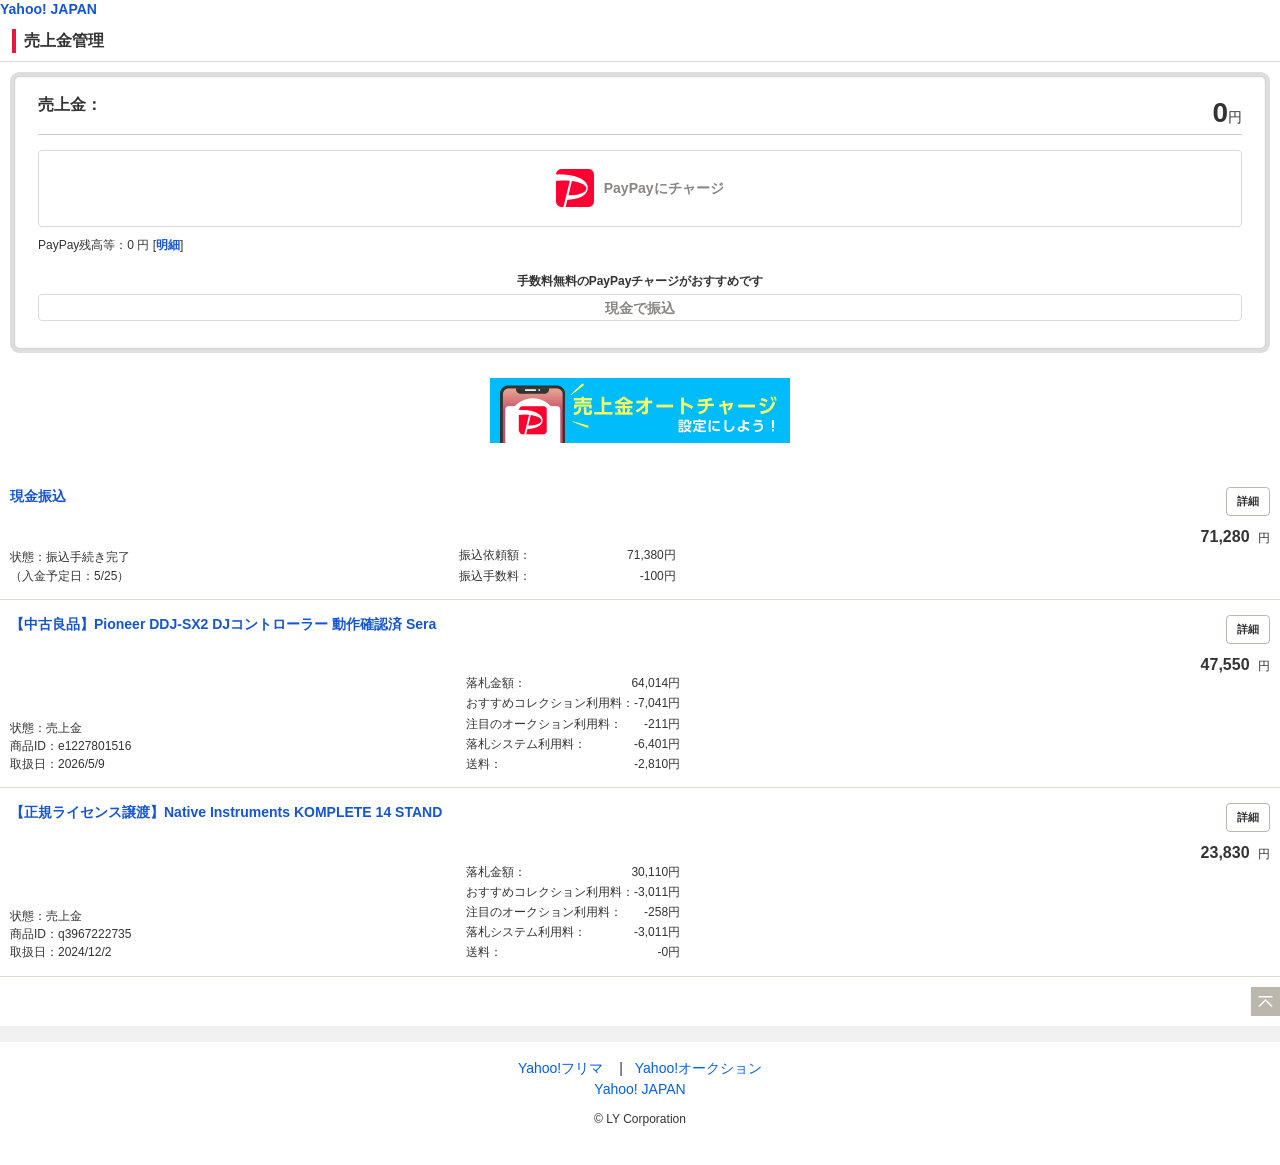
==== commit f3c2a4bc: "Add files via upload" ====
--- a/yahooauction20260521.html
+++ b/yahooauction20260521.html
@@ -161,7 +161,7 @@
                                     <div class="SalesList__column">
                                         <p class="SalesList__breakdownText">
                                             <span>振込依頼額：</span>
-                                            <span>　　　　　　71,380円</span>
+                                            <span>　　　　　　　　71,380円</span>
                                         </p>
                                         <p class="SalesList__breakdownText">
                                             <span>振込手数料：</span>
